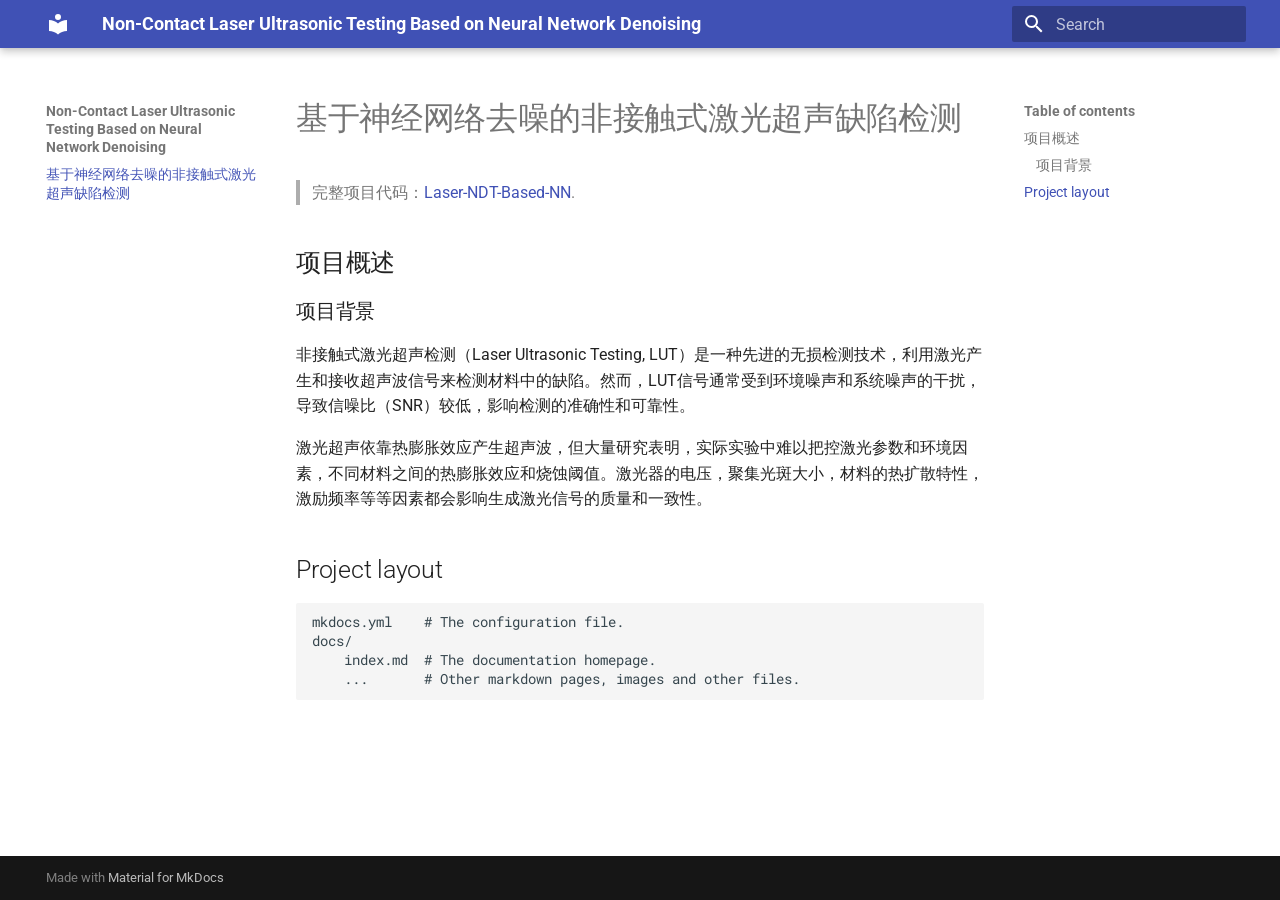
==== index.html @ 554ab0c3 "Deployed 82783ab with MkDocs version: 1.6.1" ====
<!doctype html>
<html lang="en" class="no-js">
  <head>
    
      <meta charset="utf-8">
      <meta name="viewport" content="width=device-width,initial-scale=1">
      
      
      
        <link rel="canonical" href="https://2p1c.github.io/Laser-NDT-Based-NN/">
      
      
      
      
        
      
      
      <link rel="icon" href="assets/images/favicon.png">
      <meta name="generator" content="mkdocs-1.6.1, mkdocs-material-9.7.5">
    
    
      
        <title>Non-Contact Laser Ultrasonic Testing Based on Neural Network Denoising</title>
      
    
    
      <link rel="stylesheet" href="assets/stylesheets/main.484c7ddc.min.css">
      
      


    
    
      
    
    
      
        
        
        <link rel="preconnect" href="https://fonts.gstatic.com" crossorigin>
        <link rel="stylesheet" href="https://fonts.googleapis.com/css?family=Roboto:300,300i,400,400i,700,700i%7CRoboto+Mono:400,400i,700,700i&display=fallback">
        <style>:root{--md-text-font:"Roboto";--md-code-font:"Roboto Mono"}</style>
      
    
    
    <script>__md_scope=new URL(".",location),__md_hash=e=>[...e].reduce(((e,_)=>(e<<5)-e+_.charCodeAt(0)),0),__md_get=(e,_=localStorage,t=__md_scope)=>JSON.parse(_.getItem(t.pathname+"."+e)),__md_set=(e,_,t=localStorage,a=__md_scope)=>{try{t.setItem(a.pathname+"."+e,JSON.stringify(_))}catch(e){}}</script>
    
      

    
    
  </head>
  
  
    <body dir="ltr">
  
    
    <input class="md-toggle" data-md-toggle="drawer" type="checkbox" id="__drawer" autocomplete="off">
    <input class="md-toggle" data-md-toggle="search" type="checkbox" id="__search" autocomplete="off">
    <label class="md-overlay" for="__drawer"></label>
    <div data-md-component="skip">
      
        
        <a href="#_1" class="md-skip">
          Skip to content
        </a>
      
    </div>
    <div data-md-component="announce">
      
    </div>
    
    
      

  

<header class="md-header md-header--shadow" data-md-component="header">
  <nav class="md-header__inner md-grid" aria-label="Header">
    <a href="." title="Non-Contact Laser Ultrasonic Testing Based on Neural Network Denoising" class="md-header__button md-logo" aria-label="Non-Contact Laser Ultrasonic Testing Based on Neural Network Denoising" data-md-component="logo">
      
  
  <svg xmlns="http://www.w3.org/2000/svg" viewBox="0 0 24 24"><path d="M12 8a3 3 0 0 0 3-3 3 3 0 0 0-3-3 3 3 0 0 0-3 3 3 3 0 0 0 3 3m0 3.54C9.64 9.35 6.5 8 3 8v11c3.5 0 6.64 1.35 9 3.54 2.36-2.19 5.5-3.54 9-3.54V8c-3.5 0-6.64 1.35-9 3.54"/></svg>

    </a>
    <label class="md-header__button md-icon" for="__drawer">
      
      <svg xmlns="http://www.w3.org/2000/svg" viewBox="0 0 24 24"><path d="M3 6h18v2H3zm0 5h18v2H3zm0 5h18v2H3z"/></svg>
    </label>
    <div class="md-header__title" data-md-component="header-title">
      <div class="md-header__ellipsis">
        <div class="md-header__topic">
          <span class="md-ellipsis">
            Non-Contact Laser Ultrasonic Testing Based on Neural Network Denoising
          </span>
        </div>
        <div class="md-header__topic" data-md-component="header-topic">
          <span class="md-ellipsis">
            
              基于神经网络去噪的非接触式激光超声缺陷检测
            
          </span>
        </div>
      </div>
    </div>
    
    
      <script>var palette=__md_get("__palette");if(palette&&palette.color){if("(prefers-color-scheme)"===palette.color.media){var media=matchMedia("(prefers-color-scheme: light)"),input=document.querySelector(media.matches?"[data-md-color-media='(prefers-color-scheme: light)']":"[data-md-color-media='(prefers-color-scheme: dark)']");palette.color.media=input.getAttribute("data-md-color-media"),palette.color.scheme=input.getAttribute("data-md-color-scheme"),palette.color.primary=input.getAttribute("data-md-color-primary"),palette.color.accent=input.getAttribute("data-md-color-accent")}for(var[key,value]of Object.entries(palette.color))document.body.setAttribute("data-md-color-"+key,value)}</script>
    
    
    
      
      
        <label class="md-header__button md-icon" for="__search">
          
          <svg xmlns="http://www.w3.org/2000/svg" viewBox="0 0 24 24"><path d="M9.5 3A6.5 6.5 0 0 1 16 9.5c0 1.61-.59 3.09-1.56 4.23l.27.27h.79l5 5-1.5 1.5-5-5v-.79l-.27-.27A6.52 6.52 0 0 1 9.5 16 6.5 6.5 0 0 1 3 9.5 6.5 6.5 0 0 1 9.5 3m0 2C7 5 5 7 5 9.5S7 14 9.5 14 14 12 14 9.5 12 5 9.5 5"/></svg>
        </label>
        <div class="md-search" data-md-component="search" role="dialog">
  <label class="md-search__overlay" for="__search"></label>
  <div class="md-search__inner" role="search">
    <form class="md-search__form" name="search">
      <input type="text" class="md-search__input" name="query" aria-label="Search" placeholder="Search" autocapitalize="off" autocorrect="off" autocomplete="off" spellcheck="false" data-md-component="search-query" required>
      <label class="md-search__icon md-icon" for="__search">
        
        <svg xmlns="http://www.w3.org/2000/svg" viewBox="0 0 24 24"><path d="M9.5 3A6.5 6.5 0 0 1 16 9.5c0 1.61-.59 3.09-1.56 4.23l.27.27h.79l5 5-1.5 1.5-5-5v-.79l-.27-.27A6.52 6.52 0 0 1 9.5 16 6.5 6.5 0 0 1 3 9.5 6.5 6.5 0 0 1 9.5 3m0 2C7 5 5 7 5 9.5S7 14 9.5 14 14 12 14 9.5 12 5 9.5 5"/></svg>
        
        <svg xmlns="http://www.w3.org/2000/svg" viewBox="0 0 24 24"><path d="M20 11v2H8l5.5 5.5-1.42 1.42L4.16 12l7.92-7.92L13.5 5.5 8 11z"/></svg>
      </label>
      <nav class="md-search__options" aria-label="Search">
        
        <button type="reset" class="md-search__icon md-icon" title="Clear" aria-label="Clear" tabindex="-1">
          
          <svg xmlns="http://www.w3.org/2000/svg" viewBox="0 0 24 24"><path d="M19 6.41 17.59 5 12 10.59 6.41 5 5 6.41 10.59 12 5 17.59 6.41 19 12 13.41 17.59 19 19 17.59 13.41 12z"/></svg>
        </button>
      </nav>
      
    </form>
    <div class="md-search__output">
      <div class="md-search__scrollwrap" tabindex="0" data-md-scrollfix>
        <div class="md-search-result" data-md-component="search-result">
          <div class="md-search-result__meta">
            Initializing search
          </div>
          <ol class="md-search-result__list" role="presentation"></ol>
        </div>
      </div>
    </div>
  </div>
</div>
      
    
    
  </nav>
  
</header>
    
    <div class="md-container" data-md-component="container">
      
      
        
          
        
      
      <main class="md-main" data-md-component="main">
        <div class="md-main__inner md-grid">
          
            
              
              <div class="md-sidebar md-sidebar--primary" data-md-component="sidebar" data-md-type="navigation" >
                <div class="md-sidebar__scrollwrap">
                  <div class="md-sidebar__inner">
                    



<nav class="md-nav md-nav--primary" aria-label="Navigation" data-md-level="0">
  <label class="md-nav__title" for="__drawer">
    <a href="." title="Non-Contact Laser Ultrasonic Testing Based on Neural Network Denoising" class="md-nav__button md-logo" aria-label="Non-Contact Laser Ultrasonic Testing Based on Neural Network Denoising" data-md-component="logo">
      
  
  <svg xmlns="http://www.w3.org/2000/svg" viewBox="0 0 24 24"><path d="M12 8a3 3 0 0 0 3-3 3 3 0 0 0-3-3 3 3 0 0 0-3 3 3 3 0 0 0 3 3m0 3.54C9.64 9.35 6.5 8 3 8v11c3.5 0 6.64 1.35 9 3.54 2.36-2.19 5.5-3.54 9-3.54V8c-3.5 0-6.64 1.35-9 3.54"/></svg>

    </a>
    Non-Contact Laser Ultrasonic Testing Based on Neural Network Denoising
  </label>
  
  <ul class="md-nav__list" data-md-scrollfix>
    
      
      
  
  
    
  
  
  
    <li class="md-nav__item md-nav__item--active">
      
      <input class="md-nav__toggle md-toggle" type="checkbox" id="__toc">
      
      
        
      
      
        <label class="md-nav__link md-nav__link--active" for="__toc">
          
  
  
  <span class="md-ellipsis">
    
  
    基于神经网络去噪的非接触式激光超声缺陷检测
  

    
  </span>
  
  

          <span class="md-nav__icon md-icon"></span>
        </label>
      
      <a href="." class="md-nav__link md-nav__link--active">
        
  
  
  <span class="md-ellipsis">
    
  
    基于神经网络去噪的非接触式激光超声缺陷检测
  

    
  </span>
  
  

      </a>
      
        

<nav class="md-nav md-nav--secondary" aria-label="Table of contents">
  
  
  
    
  
  
    <label class="md-nav__title" for="__toc">
      <span class="md-nav__icon md-icon"></span>
      Table of contents
    </label>
    <ul class="md-nav__list" data-md-component="toc" data-md-scrollfix>
      
        <li class="md-nav__item">
  <a href="#_2" class="md-nav__link">
    <span class="md-ellipsis">
      
        项目概述
      
    </span>
  </a>
  
    <nav class="md-nav" aria-label="项目概述">
      <ul class="md-nav__list">
        
          <li class="md-nav__item">
  <a href="#_3" class="md-nav__link">
    <span class="md-ellipsis">
      
        项目背景
      
    </span>
  </a>
  
</li>
        
      </ul>
    </nav>
  
</li>
      
        <li class="md-nav__item">
  <a href="#project-layout" class="md-nav__link">
    <span class="md-ellipsis">
      
        Project layout
      
    </span>
  </a>
  
</li>
      
    </ul>
  
</nav>
      
    </li>
  

    
  </ul>
</nav>
                  </div>
                </div>
              </div>
            
            
              
              <div class="md-sidebar md-sidebar--secondary" data-md-component="sidebar" data-md-type="toc" >
                <div class="md-sidebar__scrollwrap">
                  <div class="md-sidebar__inner">
                    

<nav class="md-nav md-nav--secondary" aria-label="Table of contents">
  
  
  
    
  
  
    <label class="md-nav__title" for="__toc">
      <span class="md-nav__icon md-icon"></span>
      Table of contents
    </label>
    <ul class="md-nav__list" data-md-component="toc" data-md-scrollfix>
      
        <li class="md-nav__item">
  <a href="#_2" class="md-nav__link">
    <span class="md-ellipsis">
      
        项目概述
      
    </span>
  </a>
  
    <nav class="md-nav" aria-label="项目概述">
      <ul class="md-nav__list">
        
          <li class="md-nav__item">
  <a href="#_3" class="md-nav__link">
    <span class="md-ellipsis">
      
        项目背景
      
    </span>
  </a>
  
</li>
        
      </ul>
    </nav>
  
</li>
      
        <li class="md-nav__item">
  <a href="#project-layout" class="md-nav__link">
    <span class="md-ellipsis">
      
        Project layout
      
    </span>
  </a>
  
</li>
      
    </ul>
  
</nav>
                  </div>
                </div>
              </div>
            
          
          
            <div class="md-content" data-md-component="content">
              
              <article class="md-content__inner md-typeset">
                
                  



<h1 id="_1">基于神经网络去噪的非接触式激光超声缺陷检测</h1>
<blockquote>
<p>完整项目代码：<a href="https://github.com/2p1c/Laser-NDT-Based-NN.git">Laser-NDT-Based-NN</a>.</p>
</blockquote>
<h2 id="_2">项目概述</h2>
<h3 id="_3">项目背景</h3>
<p>非接触式激光超声检测（Laser Ultrasonic Testing, LUT）是一种先进的无损检测技术，利用激光产生和接收超声波信号来检测材料中的缺陷。然而，LUT信号通常受到环境噪声和系统噪声的干扰，导致信噪比（SNR）较低，影响检测的准确性和可靠性。</p>
<p>激光超声依靠热膨胀效应产生超声波，但大量研究表明，实际实验中难以把控激光参数和环境因素，不同材料之间的热膨胀效应和烧蚀阈值。激光器的电压，聚集光斑大小，材料的热扩散特性，激励频率等等因素都会影响生成激光信号的质量和一致性。</p>
<h2 id="project-layout">Project layout</h2>
<pre><code>mkdocs.yml    # The configuration file.
docs/
    index.md  # The documentation homepage.
    ...       # Other markdown pages, images and other files.
</code></pre>












                
              </article>
            </div>
          
          
<script>var target=document.getElementById(location.hash.slice(1));target&&target.name&&(target.checked=target.name.startsWith("__tabbed_"))</script>
        </div>
        
      </main>
      
        <footer class="md-footer">
  
  <div class="md-footer-meta md-typeset">
    <div class="md-footer-meta__inner md-grid">
      <div class="md-copyright">
  
  
    Made with
    <a href="https://squidfunk.github.io/mkdocs-material/" target="_blank" rel="noopener">
      Material for MkDocs
    </a>
  
</div>
      
    </div>
  </div>
</footer>
      
    </div>
    <div class="md-dialog" data-md-component="dialog">
      <div class="md-dialog__inner md-typeset"></div>
    </div>
    
    
    
      
      
      <script id="__config" type="application/json">{"annotate": null, "base": ".", "features": [], "search": "assets/javascripts/workers/search.2c215733.min.js", "tags": null, "translations": {"clipboard.copied": "Copied to clipboard", "clipboard.copy": "Copy to clipboard", "search.result.more.one": "1 more on this page", "search.result.more.other": "# more on this page", "search.result.none": "No matching documents", "search.result.one": "1 matching document", "search.result.other": "# matching documents", "search.result.placeholder": "Type to start searching", "search.result.term.missing": "Missing", "select.version": "Select version"}, "version": null}</script>
    
    
      <script src="assets/javascripts/bundle.79ae519e.min.js"></script>
      
    
  </body>
</html>
---- assets/stylesheets/main.484c7ddc.min.css ----
@charset "UTF-8";html{-webkit-text-size-adjust:none;-moz-text-size-adjust:none;text-size-adjust:none;box-sizing:border-box}*,:after,:before{box-sizing:inherit}@media (prefers-reduced-motion){*,:after,:before{transition:none!important}}body{margin:0}a,button,input,label{-webkit-tap-highlight-color:transparent}a{color:inherit;text-decoration:none}hr{border:0;box-sizing:initial;display:block;height:.05rem;overflow:visible;padding:0}small{font-size:80%}sub,sup{line-height:1em}img{border-style:none}table{border-collapse:initial;border-spacing:0}td,th{font-weight:400;vertical-align:top}button{background:#0000;border:0;font-family:inherit;font-size:inherit;margin:0;padding:0}input{border:0;outline:none}:root{--md-primary-fg-color:#4051b5;--md-primary-fg-color--light:#5d6cc0;--md-primary-fg-color--dark:#303fa1;--md-primary-bg-color:#fff;--md-primary-bg-color--light:#ffffffb3;--md-accent-fg-color:#526cfe;--md-accent-fg-color--transparent:#526cfe1a;--md-accent-bg-color:#fff;--md-accent-bg-color--light:#ffffffb3}[data-md-color-scheme=default]{color-scheme:light}[data-md-color-scheme=default] img[src$="#gh-dark-mode-only"],[data-md-color-scheme=default] img[src$="#only-dark"]{display:none}:root,[data-md-color-scheme=default]{--md-hue:225deg;--md-default-fg-color:#000000de;--md-default-fg-color--light:#0000008a;--md-default-fg-color--lighter:#00000052;--md-default-fg-color--lightest:#00000012;--md-default-bg-color:#fff;--md-default-bg-color--light:#ffffffb3;--md-default-bg-color--lighter:#ffffff4d;--md-default-bg-color--lightest:#ffffff1f;--md-code-fg-color:#36464e;--md-code-bg-color:#f5f5f5;--md-code-bg-color--light:#f5f5f5b3;--md-code-bg-color--lighter:#f5f5f54d;--md-code-hl-color:#4287ff;--md-code-hl-color--light:#4287ff1a;--md-code-hl-number-color:#d52a2a;--md-code-hl-special-color:#db1457;--md-code-hl-function-color:#a846b9;--md-code-hl-constant-color:#6e59d9;--md-code-hl-keyword-color:#3f6ec6;--md-code-hl-string-color:#1c7d4d;--md-code-hl-name-color:var(--md-code-fg-color);--md-code-hl-operator-color:var(--md-default-fg-color--light);--md-code-hl-punctuation-color:var(--md-default-fg-color--light);--md-code-hl-comment-color:var(--md-default-fg-color--light);--md-code-hl-generic-color:var(--md-default-fg-color--light);--md-code-hl-variable-color:var(--md-default-fg-color--light);--md-typeset-color:var(--md-default-fg-color);--md-typeset-a-color:var(--md-primary-fg-color);--md-typeset-del-color:#f5503d26;--md-typeset-ins-color:#0bd57026;--md-typeset-kbd-color:#fafafa;--md-typeset-kbd-accent-color:#fff;--md-typeset-kbd-border-color:#b8b8b8;--md-typeset-mark-color:#ffff0080;--md-typeset-table-color:#0000001f;--md-typeset-table-color--light:rgba(0,0,0,.035);--md-admonition-fg-color:var(--md-default-fg-color);--md-admonition-bg-color:var(--md-default-bg-color);--md-warning-fg-color:#000000de;--md-warning-bg-color:#ff9;--md-footer-fg-color:#fff;--md-footer-fg-color--light:#ffffffb3;--md-footer-fg-color--lighter:#ffffff73;--md-footer-bg-color:#000000de;--md-footer-bg-color--dark:#00000052;--md-shadow-z1:0 0.2rem 0.5rem #0000000d,0 0 0.05rem #0000001a;--md-shadow-z2:0 0.2rem 0.5rem #0000001a,0 0 0.05rem #00000040;--md-shadow-z3:0 0.2rem 0.5rem #0003,0 0 0.05rem #00000059}.md-icon svg{fill:currentcolor;display:block;height:1.2rem;width:1.2rem}body{-webkit-font-smoothing:antialiased;-moz-osx-font-smoothing:grayscale;--md-text-font-family:var(--md-text-font,_),-apple-system,BlinkMacSystemFont,Helvetica,Arial,sans-serif;--md-code-font-family:var(--md-code-font,_),SFMono-Regular,Consolas,Menlo,monospace}aside,body,input{font-feature-settings:"kern","liga";color:var(--md-typeset-color);font-family:var(--md-text-font-family)}code,kbd,pre{font-feature-settings:"kern";font-family:var(--md-code-font-family)}:root{--md-typeset-table-sort-icon:url('data:image/svg+xml;charset=utf-8,<svg xmlns="http://www.w3.org/2000/svg" viewBox="0 0 24 24"><path d="m18 21-4-4h3V7h-3l4-4 4 4h-3v10h3M2 19v-2h10v2M2 13v-2h7v2M2 7V5h4v2z"/></svg>');--md-typeset-table-sort-icon--asc:url('data:image/svg+xml;charset=utf-8,<svg xmlns="http://www.w3.org/2000/svg" viewBox="0 0 24 24"><path d="M19 17h3l-4 4-4-4h3V3h2M2 17h10v2H2M6 5v2H2V5m0 6h7v2H2z"/></svg>');--md-typeset-table-sort-icon--desc:url('data:image/svg+xml;charset=utf-8,<svg xmlns="http://www.w3.org/2000/svg" viewBox="0 0 24 24"><path d="M19 7h3l-4-4-4 4h3v14h2M2 17h10v2H2M6 5v2H2V5m0 6h7v2H2z"/></svg>')}.md-typeset{-webkit-print-color-adjust:exact;color-adjust:exact;font-size:.8rem;line-height:1.6;overflow-wrap:break-word}@media print{.md-typeset{font-size:.68rem}}.md-typeset blockquote,.md-typeset dl,.md-typeset figure,.md-typeset ol,.md-typeset pre,.md-typeset ul{margin-bottom:1em;margin-top:1em}.md-typeset h1{color:var(--md-default-fg-color--light);font-size:2em;line-height:1.3;margin:0 0 1.25em}.md-typeset h1,.md-typeset h2{font-weight:300;letter-spacing:-.01em}.md-typeset h2{font-size:1.5625em;line-height:1.4;margin:1.6em 0 .64em}.md-typeset h3{font-size:1.25em;font-weight:400;letter-spacing:-.01em;line-height:1.5;margin:1.6em 0 .8em}.md-typeset h2+h3{margin-top:.8em}.md-typeset h4{font-weight:700;letter-spacing:-.01em;margin:1em 0}.md-typeset h5,.md-typeset h6{color:var(--md-default-fg-color--light);font-size:.8em;font-weight:700;letter-spacing:-.01em;margin:1.25em 0}.md-typeset h5{text-transform:uppercase}.md-typeset h5 code{text-transform:none}.md-typeset hr{border-bottom:.05rem solid var(--md-default-fg-color--lightest);display:flow-root;margin:1.5em 0}.md-typeset a{color:var(--md-typeset-a-color);word-break:break-word}.md-typeset a,.md-typeset a:before{transition:color 125ms}.md-typeset a:focus,.md-typeset a:hover{color:var(--md-accent-fg-color)}.md-typeset a:focus code,.md-typeset a:hover code{background-color:var(--md-accent-fg-color--transparent);color:var(--md-accent-fg-color)}.md-typeset a code{color:var(--md-typeset-a-color)}.md-typeset a.focus-visible{outline-color:var(--md-accent-fg-color);outline-offset:.2rem}.md-typeset code,.md-typeset kbd,.md-typeset pre{color:var(--md-code-fg-color);direction:ltr;font-variant-ligatures:none;transition:background-color 125ms}@media print{.md-typeset code,.md-typeset kbd,.md-typeset pre{white-space:pre-wrap}}.md-typeset code{background-color:var(--md-code-bg-color);border-radius:.1rem;-webkit-box-decoration-break:clone;box-decoration-break:clone;font-size:.85em;padding:0 .2941176471em;transition:color 125ms,background-color 125ms;word-break:break-word}.md-typeset code:not(.focus-visible){-webkit-tap-highlight-color:transparent;outline:none}.md-typeset pre{display:flow-root;line-height:1.4;position:relative}.md-typeset pre>code{-webkit-box-decoration-break:slice;box-decoration-break:slice;box-shadow:none;display:block;margin:0;outline-color:var(--md-accent-fg-color);overflow:auto;padding:.7720588235em 1.1764705882em;scrollbar-color:var(--md-default-fg-color--lighter) #0000;scrollbar-width:thin;touch-action:auto;word-break:normal}.md-typeset pre>code:hover{scrollbar-color:var(--md-accent-fg-color) #0000}.md-typeset pre>code::-webkit-scrollbar{height:.2rem;width:.2rem}.md-typeset pre>code::-webkit-scrollbar-thumb{background-color:var(--md-default-fg-color--lighter)}.md-typeset pre>code::-webkit-scrollbar-thumb:hover{background-color:var(--md-accent-fg-color)}.md-typeset kbd{background-color:var(--md-typeset-kbd-color);border-radius:.1rem;box-shadow:0 .1rem 0 .05rem var(--md-typeset-kbd-border-color),0 .1rem 0 var(--md-typeset-kbd-border-color),0 -.1rem .2rem var(--md-typeset-kbd-accent-color) inset;color:var(--md-default-fg-color);display:inline-block;font-size:.75em;padding:0 .6666666667em;vertical-align:text-top;word-break:break-word}.md-typeset mark{background-color:var(--md-typeset-mark-color);-webkit-box-decoration-break:clone;box-decoration-break:clone;color:inherit;word-break:break-word}.md-typeset abbr{cursor:help;text-decoration:none}.md-typeset [data-preview],.md-typeset abbr{border-bottom:.05rem dotted var(--md-default-fg-color--light)}.md-typeset small{opacity:.75}[dir=ltr] .md-typeset sub,[dir=ltr] .md-typeset sup{margin-left:.078125em}[dir=rtl] .md-typeset sub,[dir=rtl] .md-typeset sup{margin-right:.078125em}[dir=ltr] .md-typeset blockquote{padding-left:.6rem}[dir=rtl] .md-typeset blockquote{padding-right:.6rem}[dir=ltr] .md-typeset blockquote{border-left:.2rem solid var(--md-default-fg-color--lighter)}[dir=rtl] .md-typeset blockquote{border-right:.2rem solid var(--md-default-fg-color--lighter)}.md-typeset blockquote{color:var(--md-default-fg-color--light);margin-left:0;margin-right:0}.md-typeset ul{list-style-type:disc}.md-typeset ul[type]{list-style-type:revert-layer}[dir=ltr] .md-typeset ol,[dir=ltr] .md-typeset ul{margin-left:.625em}[dir=rtl] .md-typeset ol,[dir=rtl] .md-typeset ul{margin-right:.625em}.md-typeset ol,.md-typeset ul{padding:0}.md-typeset ol:not([hidden]),.md-typeset ul:not([hidden]){display:flow-root}.md-typeset ol ol,.md-typeset ul ol{list-style-type:lower-alpha}.md-typeset ol ol ol,.md-typeset ul ol ol{list-style-type:lower-roman}.md-typeset ol ol ol ol,.md-typeset ul ol ol ol{list-style-type:upper-alpha}.md-typeset ol ol ol ol ol,.md-typeset ul ol ol ol ol{list-style-type:upper-roman}.md-typeset ol[type],.md-typeset ul[type]{list-style-type:revert-layer}[dir=ltr] .md-typeset ol li,[dir=ltr] .md-typeset ul li{margin-left:1.25em}[dir=rtl] .md-typeset ol li,[dir=rtl] .md-typeset ul li{margin-right:1.25em}.md-typeset ol li,.md-typeset ul li{margin-bottom:.5em}.md-typeset ol li blockquote,.md-typeset ol li p,.md-typeset ul li blockquote,.md-typeset ul li p{margin:.5em 0}.md-typeset ol li:last-child,.md-typeset ul li:last-child{margin-bottom:0}[dir=ltr] .md-typeset ol li ol,[dir=ltr] .md-typeset ol li ul,[dir=ltr] .md-typeset ul li ol,[dir=ltr] .md-typeset ul li ul{margin-left:.625em}[dir=rtl] .md-typeset ol li ol,[dir=rtl] .md-typeset ol li ul,[dir=rtl] .md-typeset ul li ol,[dir=rtl] .md-typeset ul li ul{margin-right:.625em}.md-typeset ol li ol,.md-typeset ol li ul,.md-typeset ul li ol,.md-typeset ul li ul{margin-bottom:.5em;margin-top:.5em}[dir=ltr] .md-typeset dd{margin-left:1.875em}[dir=rtl] .md-typeset dd{margin-right:1.875em}.md-typeset dd{margin-bottom:1.5em;margin-top:1em}.md-typeset img,.md-typeset svg,.md-typeset video{height:auto;max-width:100%}.md-typeset img[align=left]{margin:1em 1em 1em 0}.md-typeset img[align=right]{margin:1em 0 1em 1em}.md-typeset img[align]:only-child{margin-top:0}.md-typeset figure{display:flow-root;margin:1em auto;max-width:100%;text-align:center;width:fit-content}.md-typeset figure img{display:block;margin:0 auto}.md-typeset figcaption{font-style:italic;margin:1em auto;max-width:24rem}.md-typeset iframe{max-width:100%}.md-typeset table:not([class]){background-color:var(--md-default-bg-color);border:.05rem solid var(--md-typeset-table-color);border-radius:.1rem;display:inline-block;font-size:.64rem;max-width:100%;overflow:auto;touch-action:auto}@media print{.md-typeset table:not([class]){display:table}}.md-typeset table:not([class])+*{margin-top:1.5em}.md-typeset table:not([class]) td>:first-child,.md-typeset table:not([class]) th>:first-child{margin-top:0}.md-typeset table:not([class]) td>:last-child,.md-typeset table:not([class]) th>:last-child{margin-bottom:0}.md-typeset table:not([class]) td:not([align]),.md-typeset table:not([class]) th:not([align]){text-align:left}[dir=rtl] .md-typeset table:not([class]) td:not([align]),[dir=rtl] .md-typeset table:not([class]) th:not([align]){text-align:right}.md-typeset table:not([class]) th{font-weight:700;min-width:5rem;padding:.9375em 1.25em;vertical-align:top}.md-typeset table:not([class]) td{border-top:.05rem solid var(--md-typeset-table-color);padding:.9375em 1.25em;vertical-align:top}.md-typeset table:not([class]) tbody tr{transition:background-color 125ms}.md-typeset table:not([class]) tbody tr:hover{background-color:var(--md-typeset-table-color--light);box-shadow:0 .05rem 0 var(--md-default-bg-color) inset}.md-typeset table:not([class]) a{word-break:normal}.md-typeset table th[role=columnheader]{cursor:pointer}[dir=ltr] .md-typeset table th[role=columnheader]:after{margin-left:.5em}[dir=rtl] .md-typeset table th[role=columnheader]:after{margin-right:.5em}.md-typeset table th[role=columnheader]:after{content:"";display:inline-block;height:1.2em;-webkit-mask-image:var(--md-typeset-table-sort-icon);mask-image:var(--md-typeset-table-sort-icon);-webkit-mask-repeat:no-repeat;mask-repeat:no-repeat;-webkit-mask-size:contain;mask-size:contain;transition:background-color 125ms;vertical-align:text-bottom;width:1.2em}.md-typeset table th[role=columnheader]:hover:after{background-color:var(--md-default-fg-color--lighter)}.md-typeset table th[role=columnheader][aria-sort=ascending]:after{background-color:var(--md-default-fg-color--light);-webkit-mask-image:var(--md-typeset-table-sort-icon--asc);mask-image:var(--md-typeset-table-sort-icon--asc)}.md-typeset table th[role=columnheader][aria-sort=descending]:after{background-color:var(--md-default-fg-color--light);-webkit-mask-image:var(--md-typeset-table-sort-icon--desc);mask-image:var(--md-typeset-table-sort-icon--desc)}.md-typeset__scrollwrap{margin:1em -.8rem;overflow-x:auto;touch-action:auto}.md-typeset__table{display:inline-block;margin-bottom:.5em;padding:0 .8rem}@media print{.md-typeset__table{display:block}}html .md-typeset__table table{display:table;margin:0;overflow:hidden;width:100%}@media screen and (max-width:44.984375em){.md-content__inner>pre{margin:1em -.8rem}.md-content__inner>pre code{border-radius:0}}.md-typeset .md-author{border-radius:100%;display:block;flex-shrink:0;height:1.6rem;overflow:hidden;position:relative;transition:color 125ms,transform 125ms;width:1.6rem}.md-typeset .md-author img{display:block}.md-typeset .md-author--more{background:var(--md-default-fg-color--lightest);color:var(--md-default-fg-color--lighter);font-size:.6rem;font-weight:700;line-height:1.6rem;text-align:center}.md-typeset .md-author--long{height:2.4rem;width:2.4rem}.md-typeset a.md-author{transform:scale(1)}.md-typeset a.md-author img{border-radius:100%;filter:grayscale(100%) opacity(75%);transition:filter 125ms}.md-typeset a.md-author:focus,.md-typeset a.md-author:hover{transform:scale(1.1);z-index:1}.md-typeset a.md-author:focus img,.md-typeset a.md-author:hover img{filter:grayscale(0)}.md-banner{background-color:var(--md-footer-bg-color);color:var(--md-footer-fg-color);overflow:auto}@media print{.md-banner{display:none}}.md-banner--warning{background-color:var(--md-warning-bg-color);color:var(--md-warning-fg-color)}.md-banner__inner{font-size:.7rem;margin:.6rem auto;padding:0 .8rem}[dir=ltr] .md-banner__button{float:right}[dir=rtl] .md-banner__button{float:left}.md-banner__button{color:inherit;cursor:pointer;transition:opacity .25s}.no-js .md-banner__button{display:none}.md-banner__button:hover{opacity:.7}html{font-size:125%;height:100%;overflow-x:hidden}@media screen and (min-width:100em){html{font-size:137.5%}}@media screen and (min-width:125em){html{font-size:150%}}body{background-color:var(--md-default-bg-color);display:flex;flex-direction:column;font-size:.5rem;min-height:100%;position:relative;width:100%}@media print{body{display:block}}@media screen and (max-width:59.984375em){body[data-md-scrolllock]{position:fixed}}.md-grid{margin-left:auto;margin-right:auto;max-width:61rem}.md-container{display:flex;flex-direction:column;flex-grow:1}@media print{.md-container{display:block}}.md-main{flex-grow:1}.md-main__inner{display:flex;height:100%;margin-top:1.5rem}.md-ellipsis{overflow:hidden;text-overflow:ellipsis}.md-toggle{display:none}.md-option{height:0;opacity:0;position:absolute;width:0}.md-option:checked+label:not([hidden]){display:block}.md-option.focus-visible+label{outline-color:var(--md-accent-fg-color);outline-style:auto}.md-skip{background-color:var(--md-default-fg-color);border-radius:.1rem;color:var(--md-default-bg-color);font-size:.64rem;margin:.5rem;opacity:0;outline-color:var(--md-accent-fg-color);padding:.3rem .5rem;position:fixed;transform:translateY(.4rem);z-index:-1}.md-skip:focus{opacity:1;transform:translateY(0);transition:transform .25s cubic-bezier(.4,0,.2,1),opacity 175ms 75ms;z-index:10}@page{margin:25mm}:root{--md-clipboard-icon:url('data:image/svg+xml;charset=utf-8,<svg xmlns="http://www.w3.org/2000/svg" viewBox="0 0 24 24"><path d="M19 21H8V7h11m0-2H8a2 2 0 0 0-2 2v14a2 2 0 0 0 2 2h11a2 2 0 0 0 2-2V7a2 2 0 0 0-2-2m-3-4H4a2 2 0 0 0-2 2v14h2V3h12z"/></svg>')}.md-clipboard{border-radius:.1rem;color:var(--md-default-fg-color--lightest);cursor:pointer;height:1.5em;outline-color:var(--md-accent-fg-color);outline-offset:.1rem;transition:color .25s;width:1.5em;z-index:1}@media print{.md-clipboard{display:none}}.md-clipboard:not(.focus-visible){-webkit-tap-highlight-color:transparent;outline:none}:hover>.md-clipboard{color:var(--md-default-fg-color--light)}.md-clipboard:focus,.md-clipboard:hover{color:var(--md-accent-fg-color)}.md-clipboard:after{background-color:currentcolor;content:"";display:block;height:1.125em;margin:0 auto;-webkit-mask-image:var(--md-clipboard-icon);mask-image:var(--md-clipboard-icon);-webkit-mask-position:center;mask-position:center;-webkit-mask-repeat:no-repeat;mask-repeat:no-repeat;-webkit-mask-size:contain;mask-size:contain;width:1.125em}.md-clipboard--inline{cursor:pointer}.md-clipboard--inline code{transition:color .25s,background-color .25s}.md-clipboard--inline:focus code,.md-clipboard--inline:hover code{background-color:var(--md-accent-fg-color--transparent);color:var(--md-accent-fg-color)}:root{--md-code-select-icon:url('data:image/svg+xml;charset=utf-8,<svg xmlns="http://www.w3.org/2000/svg" viewBox="0 0 24 24"><path d="M19 19h-4v2h4c1.1 0 2-.9 2-2v-4h-2m0-12h-4v2h4v4h2V5c0-1.1-.9-2-2-2M5 5h4V3H5c-1.1 0-2 .9-2 2v4h2m0 6H3v4c0 1.1.9 2 2 2h4v-2H5zm2-4h2v2H7zm4 0h2v2h-2zm4 0h2v2h-2zM7 7h2v2H7zm4 0h2v2h-2zm4 0h2v2h-2zm-8 8h2v2H7zm4 0h2v2h-2zm4 0h2v2h-2z"/></svg>');--md-code-copy-icon:url('data:image/svg+xml;charset=utf-8,<svg xmlns="http://www.w3.org/2000/svg" viewBox="0 0 24 24"><path d="M19 21H8V7h11m0-2H8a2 2 0 0 0-2 2v14a2 2 0 0 0 2 2h11a2 2 0 0 0 2-2V7a2 2 0 0 0-2-2m-3-4H4a2 2 0 0 0-2 2v14h2V3h12z"/></svg>')}.md-typeset .md-code__content{display:grid}.md-code__nav{background-color:var(--md-code-bg-color--lighter);border-radius:.1rem;display:flex;gap:.2rem;padding:.2rem;position:absolute;right:.25em;top:.25em;transition:background-color .25s;z-index:1}:hover>.md-code__nav{background-color:var(--md-code-bg-color--light)}.md-code__button{color:var(--md-default-fg-color--lightest);cursor:pointer;display:block;height:1.5em;outline-color:var(--md-accent-fg-color);outline-offset:.1rem;transition:color .25s;width:1.5em}:hover>*>.md-code__button{color:var(--md-default-fg-color--light)}.md-code__button.focus-visible,.md-code__button:hover{color:var(--md-accent-fg-color)}.md-code__button--active{color:var(--md-default-fg-color)!important}.md-code__button:after{background-color:currentcolor;content:"";display:block;height:1.125em;margin:0 auto;-webkit-mask-position:center;mask-position:center;-webkit-mask-repeat:no-repeat;mask-repeat:no-repeat;-webkit-mask-size:contain;mask-size:contain;width:1.125em}.md-code__button[data-md-type=select]:after{-webkit-mask-image:var(--md-code-select-icon);mask-image:var(--md-code-select-icon)}.md-code__button[data-md-type=copy]:after{-webkit-mask-image:var(--md-code-copy-icon);mask-image:var(--md-code-copy-icon)}@keyframes consent{0%{opacity:0;transform:translateY(100%)}to{opacity:1;transform:translateY(0)}}@keyframes overlay{0%{opacity:0}to{opacity:1}}.md-consent__overlay{animation:overlay .25s both;-webkit-backdrop-filter:blur(.1rem);backdrop-filter:blur(.1rem);background-color:#0000008a;height:100%;opacity:1;position:fixed;top:0;width:100%;z-index:5}.md-consent__inner{animation:consent .5s cubic-bezier(.1,.7,.1,1) both;background-color:var(--md-default-bg-color);border:0;border-radius:.1rem;bottom:0;box-shadow:0 0 .2rem #0000001a,0 .2rem .4rem #0003;max-height:100%;overflow:auto;padding:0;position:fixed;width:100%;z-index:5}.md-consent__form{padding:.8rem}.md-consent__settings{display:none;margin:1em 0}input:checked+.md-consent__settings{display:block}.md-consent__controls{margin-bottom:.8rem}.md-typeset .md-consent__controls .md-button{display:inline}@media screen and (max-width:44.984375em){.md-typeset .md-consent__controls .md-button{display:block;margin-top:.4rem;text-align:center;width:100%}}.md-consent label{cursor:pointer}.md-content{flex-grow:1;min-width:0}.md-content__inner{margin:0 .8rem 1.2rem;padding-top:.6rem}@media screen and (min-width:76.25em){[dir=ltr] .md-sidebar--primary:not([hidden])~.md-content>.md-content__inner{margin-left:1.2rem}[dir=ltr] .md-sidebar--secondary:not([hidden])~.md-content>.md-content__inner,[dir=rtl] .md-sidebar--primary:not([hidden])~.md-content>.md-content__inner{margin-right:1.2rem}[dir=rtl] .md-sidebar--secondary:not([hidden])~.md-content>.md-content__inner{margin-left:1.2rem}}.md-content__inner:before{content:"";display:block;height:.4rem}.md-content__inner>:last-child{margin-bottom:0}[dir=ltr] .md-content__button{float:right}[dir=rtl] .md-content__button{float:left}[dir=ltr] .md-content__button{margin-left:.4rem}[dir=rtl] .md-content__button{margin-right:.4rem}.md-content__button{margin:.4rem 0;padding:0}@media print{.md-content__button{display:none}}.md-typeset .md-content__button{color:var(--md-default-fg-color--lighter)}.md-content__button svg{display:inline;vertical-align:top}[dir=rtl] .md-content__button svg{transform:scaleX(-1)}[dir=ltr] .md-dialog{right:.8rem}[dir=rtl] .md-dialog{left:.8rem}.md-dialog{background-color:var(--md-default-fg-color);border-radius:.1rem;bottom:.8rem;box-shadow:var(--md-shadow-z3);min-width:11.1rem;opacity:0;padding:.4rem .6rem;pointer-events:none;position:fixed;transform:translateY(100%);transition:transform 0ms .4s,opacity .4s;z-index:4}@media print{.md-dialog{display:none}}.md-dialog--active{opacity:1;pointer-events:auto;transform:translateY(0);transition:transform .4s cubic-bezier(.075,.85,.175,1),opacity .4s}.md-dialog__inner{color:var(--md-default-bg-color);font-size:.7rem}.md-feedback{margin:2em 0 1em;text-align:center}.md-feedback fieldset{border:none;margin:0;padding:0}.md-feedback__title{font-weight:700;margin:1em auto}.md-feedback__inner{position:relative}.md-feedback__list{display:flex;flex-wrap:wrap;place-content:baseline center;position:relative}.md-feedback__list:hover .md-icon:not(:disabled){color:var(--md-default-fg-color--lighter)}:disabled .md-feedback__list{min-height:1.8rem}.md-feedback__icon{color:var(--md-default-fg-color--light);cursor:pointer;flex-shrink:0;margin:0 .1rem;transition:color 125ms}.md-feedback__icon:not(:disabled).md-icon:hover{color:var(--md-accent-fg-color)}.md-feedback__icon:disabled{color:var(--md-default-fg-color--lightest);pointer-events:none}.md-feedback__note{opacity:0;position:relative;transform:translateY(.4rem);transition:transform .4s cubic-bezier(.1,.7,.1,1),opacity .15s}.md-feedback__note>*{margin:0 auto;max-width:16rem}:disabled .md-feedback__note{opacity:1;transform:translateY(0)}@media print{.md-feedback{display:none}}.md-footer{background-color:var(--md-footer-bg-color);color:var(--md-footer-fg-color)}@media print{.md-footer{display:none}}.md-footer__inner{justify-content:space-between;overflow:auto;padding:.2rem}.md-footer__inner:not([hidden]){display:flex}.md-footer__link{align-items:end;display:flex;flex-grow:0.01;margin-bottom:.4rem;margin-top:1rem;max-width:100%;outline-color:var(--md-accent-fg-color);overflow:hidden;transition:opacity .25s}.md-footer__link:focus,.md-footer__link:hover{opacity:.7}[dir=rtl] .md-footer__link svg{transform:scaleX(-1)}@media screen and (max-width:44.984375em){.md-footer__link--prev{flex-shrink:0}.md-footer__link--prev .md-footer__title{display:none}}[dir=ltr] .md-footer__link--next{margin-left:auto}[dir=rtl] .md-footer__link--next{margin-right:auto}.md-footer__link--next{text-align:right}[dir=rtl] .md-footer__link--next{text-align:left}.md-footer__title{flex-grow:1;font-size:.9rem;margin-bottom:.7rem;max-width:calc(100% - 2.4rem);padding:0 1rem;white-space:nowrap}.md-footer__button{margin:.2rem;padding:.4rem}.md-footer__direction{font-size:.64rem;opacity:.7}.md-footer-meta{background-color:var(--md-footer-bg-color--dark)}.md-footer-meta__inner{display:flex;flex-wrap:wrap;justify-content:space-between;padding:.2rem}html .md-footer-meta.md-typeset a{color:var(--md-footer-fg-color--light)}html .md-footer-meta.md-typeset a:focus,html .md-footer-meta.md-typeset a:hover{color:var(--md-footer-fg-color)}.md-copyright{color:var(--md-footer-fg-color--lighter);font-size:.64rem;margin:auto .6rem;padding:.4rem 0;width:100%}@media screen and (min-width:45em){.md-copyright{width:auto}}.md-copyright__highlight{color:var(--md-footer-fg-color--light)}.md-social{display:inline-flex;gap:.2rem;margin:0 .4rem;padding:.2rem 0 .6rem}@media screen and (min-width:45em){.md-social{padding:.6rem 0}}.md-social__link{display:inline-block;height:1.6rem;text-align:center;width:1.6rem}.md-social__link:before{line-height:1.9}.md-social__link svg{fill:currentcolor;max-height:.8rem;vertical-align:-25%}.md-typeset .md-button{border:.1rem solid;border-radius:.1rem;color:var(--md-primary-fg-color);cursor:pointer;display:inline-block;font-weight:700;padding:.625em 2em;transition:color 125ms,background-color 125ms,border-color 125ms}.md-typeset .md-button--primary{background-color:var(--md-primary-fg-color);border-color:var(--md-primary-fg-color);color:var(--md-primary-bg-color)}.md-typeset .md-button:focus,.md-typeset .md-button:hover{background-color:var(--md-accent-fg-color);border-color:var(--md-accent-fg-color);color:var(--md-accent-bg-color)}[dir=ltr] .md-typeset .md-input{border-top-left-radius:.1rem}[dir=ltr] .md-typeset .md-input,[dir=rtl] .md-typeset .md-input{border-top-right-radius:.1rem}[dir=rtl] .md-typeset .md-input{border-top-left-radius:.1rem}.md-typeset .md-input{border-bottom:.1rem solid var(--md-default-fg-color--lighter);box-shadow:var(--md-shadow-z1);font-size:.8rem;height:1.8rem;padding:0 .6rem;transition:border .25s,box-shadow .25s}.md-typeset .md-input:focus,.md-typeset .md-input:hover{border-bottom-color:var(--md-accent-fg-color);box-shadow:var(--md-shadow-z2)}.md-typeset .md-input--stretch{width:100%}.md-header{background-color:var(--md-primary-fg-color);box-shadow:0 0 .2rem #0000,0 .2rem .4rem #0000;color:var(--md-primary-bg-color);display:block;left:0;position:sticky;right:0;top:0;z-index:4}@media print{.md-header{display:none}}.md-header[hidden]{transform:translateY(-100%);transition:transform .25s cubic-bezier(.8,0,.6,1),box-shadow .25s}.md-header--shadow{box-shadow:0 0 .2rem #0000001a,0 .2rem .4rem #0003;transition:transform .25s cubic-bezier(.1,.7,.1,1),box-shadow .25s}.md-header__inner{align-items:center;display:flex;padding:0 .2rem}.md-header__button{color:currentcolor;cursor:pointer;margin:.2rem;outline-color:var(--md-accent-fg-color);padding:.4rem;position:relative;transition:opacity .25s;vertical-align:middle;z-index:1}.md-header__button:hover{opacity:.7}.md-header__button:not([hidden]){display:inline-block}.md-header__button:not(.focus-visible){-webkit-tap-highlight-color:transparent;outline:none}.md-header__button.md-logo{margin:.2rem;padding:.4rem}@media screen and (max-width:76.234375em){.md-header__button.md-logo{display:none}}.md-header__button.md-logo img,.md-header__button.md-logo svg{fill:currentcolor;display:block;height:1.2rem;width:auto}@media screen and (min-width:60em){.md-header__button[for=__search]{display:none}}.no-js .md-header__button[for=__search]{display:none}[dir=rtl] .md-header__button[for=__search] svg{transform:scaleX(-1)}@media screen and (min-width:76.25em){.md-header__button[for=__drawer]{display:none}}.md-header__topic{display:flex;max-width:100%;position:absolute;transition:transform .4s cubic-bezier(.1,.7,.1,1),opacity .15s;white-space:nowrap}.md-header__topic+.md-header__topic{opacity:0;pointer-events:none;transform:translateX(1.25rem);transition:transform .4s cubic-bezier(1,.7,.1,.1),opacity .15s;z-index:-1}[dir=rtl] .md-header__topic+.md-header__topic{transform:translateX(-1.25rem)}.md-header__topic:first-child{font-weight:700}[dir=ltr] .md-header__title{margin-left:1rem;margin-right:.4rem}[dir=rtl] .md-header__title{margin-left:.4rem;margin-right:1rem}.md-header__title{flex-grow:1;font-size:.9rem;height:2.4rem;line-height:2.4rem}.md-header__title--active .md-header__topic{opacity:0;pointer-events:none;transform:translateX(-1.25rem);transition:transform .4s cubic-bezier(1,.7,.1,.1),opacity .15s;z-index:-1}[dir=rtl] .md-header__title--active .md-header__topic{transform:translateX(1.25rem)}.md-header__title--active .md-header__topic+.md-header__topic{opacity:1;pointer-events:auto;transform:translateX(0);transition:transform .4s cubic-bezier(.1,.7,.1,1),opacity .15s;z-index:0}.md-header__title>.md-header__ellipsis{height:100%;position:relative;width:100%}.md-header__option{display:flex;flex-shrink:0;max-width:100%;transition:max-width 0ms .25s,opacity .25s .25s;white-space:nowrap}[data-md-toggle=search]:checked~.md-header .md-header__option{max-width:0;opacity:0;transition:max-width 0ms,opacity 0ms}.md-header__option>input{bottom:0}.md-header__source{display:none}@media screen and (min-width:60em){[dir=ltr] .md-header__source{margin-left:1rem}[dir=rtl] .md-header__source{margin-right:1rem}.md-header__source{display:block;max-width:11.7rem;width:11.7rem}}@media screen and (min-width:76.25em){[dir=ltr] .md-header__source{margin-left:1.4rem}[dir=rtl] .md-header__source{margin-right:1.4rem}}.md-meta{color:var(--md-default-fg-color--light);font-size:.7rem;line-height:1.3}.md-meta__list{display:inline-flex;flex-wrap:wrap;list-style:none;margin:0;padding:0}.md-meta__item:not(:last-child):after{content:"·";margin-left:.2rem;margin-right:.2rem}.md-meta__link{color:var(--md-typeset-a-color)}.md-meta__link:focus,.md-meta__link:hover{color:var(--md-accent-fg-color)}.md-draft{background-color:#ff1744;border-radius:.125em;color:#fff;display:inline-block;font-weight:700;padding-left:.5714285714em;padding-right:.5714285714em}:root{--md-nav-icon--prev:url('data:image/svg+xml;charset=utf-8,<svg xmlns="http://www.w3.org/2000/svg" viewBox="0 0 24 24"><path d="M20 11v2H8l5.5 5.5-1.42 1.42L4.16 12l7.92-7.92L13.5 5.5 8 11z"/></svg>');--md-nav-icon--next:url('data:image/svg+xml;charset=utf-8,<svg xmlns="http://www.w3.org/2000/svg" viewBox="0 0 24 24"><path d="M8.59 16.58 13.17 12 8.59 7.41 10 6l6 6-6 6z"/></svg>');--md-toc-icon:url('data:image/svg+xml;charset=utf-8,<svg xmlns="http://www.w3.org/2000/svg" viewBox="0 0 24 24"><path d="M3 9h14V7H3zm0 4h14v-2H3zm0 4h14v-2H3zm16 0h2v-2h-2zm0-10v2h2V7zm0 6h2v-2h-2z"/></svg>')}.md-nav{font-size:.7rem;line-height:1.3}.md-nav__title{color:var(--md-default-fg-color--light);display:block;font-weight:700;overflow:hidden;padding:0 .6rem;text-overflow:ellipsis}.md-nav__title .md-nav__button{display:none}.md-nav__title .md-nav__button img{height:100%;width:auto}.md-nav__title .md-nav__button.md-logo img,.md-nav__title .md-nav__button.md-logo svg{fill:currentcolor;display:block;height:2.4rem;max-width:100%;object-fit:contain;width:auto}.md-nav__list{list-style:none;margin:0;padding:0}.md-nav__link{align-items:flex-start;display:flex;gap:.4rem;margin-top:.625em;scroll-snap-align:start;transition:color 125ms}.md-nav__link--passed,.md-nav__link--passed code{color:var(--md-default-fg-color--light)}.md-nav__item .md-nav__link--active,.md-nav__item .md-nav__link--active code{color:var(--md-typeset-a-color)}.md-nav__link .md-ellipsis{position:relative}.md-nav__link .md-ellipsis code{word-break:normal}[dir=ltr] .md-nav__link .md-icon:last-child{margin-left:auto}[dir=rtl] .md-nav__link .md-icon:last-child{margin-right:auto}.md-nav__link .md-typeset{font-size:.7rem;line-height:1.3}.md-nav__link svg{fill:currentcolor;flex-shrink:0;height:1.3em;position:relative}.md-nav__link[for]:focus,.md-nav__link[for]:hover,.md-nav__link[href]:focus,.md-nav__link[href]:hover{color:var(--md-accent-fg-color);cursor:pointer}.md-nav__link[for]:focus code,.md-nav__link[for]:hover code,.md-nav__link[href]:focus code,.md-nav__link[href]:hover code{background-color:var(--md-accent-fg-color--transparent);color:var(--md-accent-fg-color)}.md-nav__link.focus-visible{outline-color:var(--md-accent-fg-color);outline-offset:.2rem}.md-nav--primary .md-nav__link[for=__toc]{display:none}.md-nav--primary .md-nav__link[for=__toc] .md-icon:after{background-color:currentcolor;display:block;height:100%;-webkit-mask-image:var(--md-toc-icon);mask-image:var(--md-toc-icon);width:100%}.md-nav--primary .md-nav__link[for=__toc]~.md-nav{display:none}.md-nav__container>.md-nav__link{margin-top:0}.md-nav__container>.md-nav__link:first-child{flex-grow:1;min-width:0}.md-nav__icon{flex-shrink:0}.md-nav__source{display:none}@media screen and (max-width:76.234375em){.md-nav--primary,.md-nav--primary .md-nav{background-color:var(--md-default-bg-color);display:flex;flex-direction:column;height:100%;left:0;position:absolute;right:0;top:0;z-index:1}.md-nav--primary .md-nav__item,.md-nav--primary .md-nav__title{font-size:.8rem;line-height:1.5}.md-nav--primary .md-nav__title{background-color:var(--md-default-fg-color--lightest);color:var(--md-default-fg-color--light);cursor:pointer;height:5.6rem;line-height:2.4rem;padding:3rem .8rem .2rem;position:relative;white-space:nowrap}[dir=ltr] .md-nav--primary .md-nav__title .md-nav__icon{left:.4rem}[dir=rtl] .md-nav--primary .md-nav__title .md-nav__icon{right:.4rem}.md-nav--primary .md-nav__title .md-nav__icon{display:block;height:1.2rem;margin:.2rem;position:absolute;top:.4rem;width:1.2rem}.md-nav--primary .md-nav__title .md-nav__icon:after{background-color:currentcolor;content:"";display:block;height:100%;-webkit-mask-image:var(--md-nav-icon--prev);mask-image:var(--md-nav-icon--prev);-webkit-mask-position:center;mask-position:center;-webkit-mask-repeat:no-repeat;mask-repeat:no-repeat;-webkit-mask-size:contain;mask-size:contain;width:100%}.md-nav--primary .md-nav__title~.md-nav__list{background-color:var(--md-default-bg-color);box-shadow:0 .05rem 0 var(--md-default-fg-color--lightest) inset;overflow-y:auto;scroll-snap-type:y mandatory;touch-action:pan-y}.md-nav--primary .md-nav__title~.md-nav__list>:first-child{border-top:0}.md-nav--primary .md-nav__title[for=__drawer]{background-color:var(--md-primary-fg-color);color:var(--md-primary-bg-color);font-weight:700}.md-nav--primary .md-nav__title .md-logo{display:block;left:.2rem;margin:.2rem;padding:.4rem;position:absolute;right:.2rem;top:.2rem}.md-nav--primary .md-nav__list{flex:1}.md-nav--primary .md-nav__item{border-top:.05rem solid var(--md-default-fg-color--lightest)}.md-nav--primary .md-nav__item--active>.md-nav__link{color:var(--md-typeset-a-color)}.md-nav--primary .md-nav__item--active>.md-nav__link:focus,.md-nav--primary .md-nav__item--active>.md-nav__link:hover{color:var(--md-accent-fg-color)}.md-nav--primary .md-nav__link{margin-top:0;padding:.6rem .8rem}.md-nav--primary .md-nav__link svg{margin-top:.1em}.md-nav--primary .md-nav__link>.md-nav__link{padding:0}[dir=ltr] .md-nav--primary .md-nav__link .md-nav__icon{margin-right:-.2rem}[dir=rtl] .md-nav--primary .md-nav__link .md-nav__icon{margin-left:-.2rem}.md-nav--primary .md-nav__link .md-nav__icon{font-size:1.2rem;height:1.2rem;width:1.2rem}.md-nav--primary .md-nav__link .md-nav__icon:after{background-color:currentcolor;content:"";display:block;height:100%;-webkit-mask-image:var(--md-nav-icon--next);mask-image:var(--md-nav-icon--next);-webkit-mask-position:center;mask-position:center;-webkit-mask-repeat:no-repeat;mask-repeat:no-repeat;-webkit-mask-size:contain;mask-size:contain;width:100%}[dir=rtl] .md-nav--primary .md-nav__icon:after{transform:scale(-1)}.md-nav--primary .md-nav--secondary .md-nav{background-color:initial;position:static}[dir=ltr] .md-nav--primary .md-nav--secondary .md-nav .md-nav__link{padding-left:1.4rem}[dir=rtl] .md-nav--primary .md-nav--secondary .md-nav .md-nav__link{padding-right:1.4rem}[dir=ltr] .md-nav--primary .md-nav--secondary .md-nav .md-nav .md-nav__link{padding-left:2rem}[dir=rtl] .md-nav--primary .md-nav--secondary .md-nav .md-nav .md-nav__link{padding-right:2rem}[dir=ltr] .md-nav--primary .md-nav--secondary .md-nav .md-nav .md-nav .md-nav__link{padding-left:2.6rem}[dir=rtl] .md-nav--primary .md-nav--secondary .md-nav .md-nav .md-nav .md-nav__link{padding-right:2.6rem}[dir=ltr] .md-nav--primary .md-nav--secondary .md-nav .md-nav .md-nav .md-nav .md-nav__link{padding-left:3.2rem}[dir=rtl] .md-nav--primary .md-nav--secondary .md-nav .md-nav .md-nav .md-nav .md-nav__link{padding-right:3.2rem}.md-nav--secondary{background-color:initial}.md-nav__toggle~.md-nav{display:flex;opacity:0;transform:translateX(100%);transition:transform .25s cubic-bezier(.8,0,.6,1),opacity 125ms 50ms}[dir=rtl] .md-nav__toggle~.md-nav{transform:translateX(-100%)}.md-nav__toggle:checked~.md-nav{opacity:1;transform:translateX(0);transition:transform .25s cubic-bezier(.4,0,.2,1),opacity 125ms 125ms}.md-nav__toggle:checked~.md-nav>.md-nav__list{backface-visibility:hidden}}@media screen and (max-width:59.984375em){.md-nav--primary .md-nav__link[for=__toc]{display:flex}.md-nav--primary .md-nav__link[for=__toc] .md-icon:after{content:""}.md-nav--primary .md-nav__link[for=__toc]+.md-nav__link{display:none}.md-nav--primary .md-nav__link[for=__toc]~.md-nav{display:flex}.md-nav__source{background-color:var(--md-primary-fg-color--dark);color:var(--md-primary-bg-color);display:block;padding:0 .2rem}}@media screen and (min-width:60em) and (max-width:76.234375em){.md-nav--integrated .md-nav__link[for=__toc]{display:flex}.md-nav--integrated .md-nav__link[for=__toc] .md-icon:after{content:""}.md-nav--integrated .md-nav__link[for=__toc]+.md-nav__link{display:none}.md-nav--integrated .md-nav__link[for=__toc]~.md-nav{display:flex}}@media screen and (min-width:60em){.md-nav{margin-bottom:-.4rem}.md-nav--secondary .md-nav__title{background:var(--md-default-bg-color);box-shadow:0 0 .4rem .4rem var(--md-default-bg-color);position:sticky;top:0;z-index:1}.md-nav--secondary .md-nav__title[for=__toc]{scroll-snap-align:start}.md-nav--secondary .md-nav__title .md-nav__icon{display:none}[dir=ltr] .md-nav--secondary .md-nav__list{padding-left:.6rem}[dir=rtl] .md-nav--secondary .md-nav__list{padding-right:.6rem}.md-nav--secondary .md-nav__list{padding-bottom:.4rem}[dir=ltr] .md-nav--secondary .md-nav__item>.md-nav__link{margin-right:.4rem}[dir=rtl] .md-nav--secondary .md-nav__item>.md-nav__link{margin-left:.4rem}}@media screen and (min-width:76.25em){.md-nav{margin-bottom:-.4rem;transition:max-height .25s cubic-bezier(.86,0,.07,1)}.md-nav--primary .md-nav__title{background:var(--md-default-bg-color);box-shadow:0 0 .4rem .4rem var(--md-default-bg-color);position:sticky;top:0;z-index:1}.md-nav--primary .md-nav__title[for=__drawer]{scroll-snap-align:start}.md-nav--primary .md-nav__title .md-nav__icon{display:none}[dir=ltr] .md-nav--primary .md-nav__list{padding-left:.6rem}[dir=rtl] .md-nav--primary .md-nav__list{padding-right:.6rem}.md-nav--primary .md-nav__list{padding-bottom:.4rem}[dir=ltr] .md-nav--primary .md-nav__item>.md-nav__link{margin-right:.4rem}[dir=rtl] .md-nav--primary .md-nav__item>.md-nav__link{margin-left:.4rem}.md-nav__toggle~.md-nav{display:grid;grid-template-rows:minmax(.4rem,0fr);opacity:0;transition:grid-template-rows .25s cubic-bezier(.86,0,.07,1),opacity .25s,visibility 0ms .25s;visibility:collapse}.md-nav__toggle~.md-nav>.md-nav__list{overflow:hidden}.md-nav__toggle.md-toggle--indeterminate~.md-nav,.md-nav__toggle:checked~.md-nav{grid-template-rows:minmax(.4rem,1fr);opacity:1;transition:grid-template-rows .25s cubic-bezier(.86,0,.07,1),opacity .15s .1s,visibility 0ms;visibility:visible}.md-nav__toggle.md-toggle--indeterminate~.md-nav{transition:none}.md-nav__item--nested>.md-nav>.md-nav__title{display:none}.md-nav__item--section{display:block;margin:1.25em 0}.md-nav__item--section:last-child{margin-bottom:0}.md-nav__item--section>.md-nav__link{font-weight:700}.md-nav__item--section>.md-nav__link[for]{color:var(--md-default-fg-color--light)}.md-nav__item--section>.md-nav__link:not(.md-nav__container){pointer-events:none}.md-nav__item--section>.md-nav__link .md-icon,.md-nav__item--section>.md-nav__link>[for]{display:none}[dir=ltr] .md-nav__item--section>.md-nav{margin-left:-.6rem}[dir=rtl] .md-nav__item--section>.md-nav{margin-right:-.6rem}.md-nav__item--section>.md-nav{display:block;opacity:1;visibility:visible}.md-nav__item--section>.md-nav>.md-nav__list>.md-nav__item{padding:0}.md-nav__icon{border-radius:100%;height:.9rem;transition:background-color .25s;width:.9rem}.md-nav__icon:hover{background-color:var(--md-accent-fg-color--transparent)}.md-nav__icon:after{background-color:currentcolor;border-radius:100%;content:"";display:inline-block;height:100%;-webkit-mask-image:var(--md-nav-icon--next);mask-image:var(--md-nav-icon--next);-webkit-mask-position:center;mask-position:center;-webkit-mask-repeat:no-repeat;mask-repeat:no-repeat;-webkit-mask-size:contain;mask-size:contain;transition:transform .25s;vertical-align:-.1rem;width:100%}[dir=rtl] .md-nav__icon:after{transform:rotate(180deg)}.md-nav__item--nested .md-nav__toggle:checked~.md-nav__link .md-nav__icon:after,.md-nav__item--nested .md-toggle--indeterminate~.md-nav__link .md-nav__icon:after{transform:rotate(90deg)}.md-nav--lifted>.md-nav__list>.md-nav__item,.md-nav--lifted>.md-nav__title{display:none}.md-nav--lifted>.md-nav__list>.md-nav__item--active{display:block}.md-nav--lifted>.md-nav__list>.md-nav__item--active>.md-nav__link{background:var(--md-default-bg-color);box-shadow:0 0 .4rem .4rem var(--md-default-bg-color);margin-top:0;position:sticky;top:0;z-index:1}.md-nav--lifted>.md-nav__list>.md-nav__item--active>.md-nav__link:not(.md-nav__container){pointer-events:none}.md-nav--lifted>.md-nav__list>.md-nav__item--active.md-nav__item--section{margin:0}[dir=ltr] .md-nav--lifted>.md-nav__list>.md-nav__item>.md-nav:not(.md-nav--secondary){margin-left:-.6rem}[dir=rtl] .md-nav--lifted>.md-nav__list>.md-nav__item>.md-nav:not(.md-nav--secondary){margin-right:-.6rem}.md-nav--lifted>.md-nav__list>.md-nav__item>[for]{color:var(--md-default-fg-color--light)}.md-nav--lifted .md-nav[data-md-level="1"]{grid-template-rows:minmax(.4rem,1fr);opacity:1;visibility:visible}[dir=ltr] .md-nav--integrated>.md-nav__list>.md-nav__item--active .md-nav--secondary{border-left:.05rem solid var(--md-primary-fg-color)}[dir=rtl] .md-nav--integrated>.md-nav__list>.md-nav__item--active .md-nav--secondary{border-right:.05rem solid var(--md-primary-fg-color)}.md-nav--integrated>.md-nav__list>.md-nav__item--active .md-nav--secondary{display:block;margin-bottom:1.25em;opacity:1;visibility:visible}.md-nav--integrated>.md-nav__list>.md-nav__item--active .md-nav--secondary>.md-nav__list{overflow:visible;padding-bottom:0}.md-nav--integrated>.md-nav__list>.md-nav__item--active .md-nav--secondary>.md-nav__title{display:none}}.md-pagination{font-size:.8rem;font-weight:700;gap:.4rem}.md-pagination,.md-pagination>*{align-items:center;display:flex;justify-content:center}.md-pagination>*{border-radius:.2rem;height:1.8rem;min-width:1.8rem;text-align:center}.md-pagination__current{background-color:var(--md-default-fg-color--lightest);color:var(--md-default-fg-color--light)}.md-pagination__link{transition:color 125ms,background-color 125ms}.md-pagination__link:focus,.md-pagination__link:hover{background-color:var(--md-accent-fg-color--transparent);color:var(--md-accent-fg-color)}.md-pagination__link:focus svg,.md-pagination__link:hover svg{color:var(--md-accent-fg-color)}.md-pagination__link.focus-visible{outline-color:var(--md-accent-fg-color);outline-offset:.2rem}.md-pagination__link svg{fill:currentcolor;color:var(--md-default-fg-color--lighter);display:block;max-height:100%;width:1.2rem}:root{--md-path-icon:url('data:image/svg+xml;charset=utf-8,<svg xmlns="http://www.w3.org/2000/svg" viewBox="0 0 24 24"><path d="M8.59 16.58 13.17 12 8.59 7.41 10 6l6 6-6 6z"/></svg>')}.md-path{font-size:.7rem;margin:0 .8rem;overflow:auto;padding-top:1.2rem}.md-path:not([hidden]){display:block}@media screen and (min-width:76.25em){.md-path{margin:0 1.2rem}}.md-path__list{align-items:center;display:flex;gap:.2rem;list-style:none;margin:0;padding:0}.md-path__item:not(:first-child){display:inline-flex;gap:.2rem;white-space:nowrap}.md-path__item:not(:first-child):before{background-color:var(--md-default-fg-color--lighter);content:"";display:inline;height:.8rem;-webkit-mask-image:var(--md-path-icon);mask-image:var(--md-path-icon);width:.8rem}.md-path__link{align-items:center;color:var(--md-default-fg-color--light);display:flex}.md-path__link:focus,.md-path__link:hover{color:var(--md-accent-fg-color)}:root{--md-post-pin-icon:url('data:image/svg+xml;charset=utf-8,<svg xmlns="http://www.w3.org/2000/svg" viewBox="0 0 24 24"><path d="M16 12V4h1V2H7v2h1v8l-2 2v2h5.2v6h1.6v-6H18v-2z"/></svg>')}.md-post__back{border-bottom:.05rem solid var(--md-default-fg-color--lightest);margin-bottom:1.2rem;padding-bottom:1.2rem}@media screen and (max-width:76.234375em){.md-post__back{display:none}}[dir=rtl] .md-post__back svg{transform:scaleX(-1)}.md-post__authors{display:flex;flex-direction:column;gap:.6rem;margin:0 .6rem 1.2rem}.md-post .md-post__meta a{transition:color 125ms}.md-post .md-post__meta a:focus,.md-post .md-post__meta a:hover{color:var(--md-accent-fg-color)}.md-post__title{color:var(--md-default-fg-color--light);font-weight:700}.md-post--excerpt{margin-bottom:3.2rem}.md-post--excerpt .md-post__header{align-items:center;display:flex;gap:.6rem;min-height:1.6rem}.md-post--excerpt .md-post__authors{align-items:center;display:inline-flex;flex-direction:row;gap:.2rem;margin:0;min-height:2.4rem}[dir=ltr] .md-post--excerpt .md-post__meta .md-meta__list{margin-right:.4rem}[dir=rtl] .md-post--excerpt .md-post__meta .md-meta__list{margin-left:.4rem}.md-post--excerpt .md-post__content>:first-child{--md-scroll-margin:6rem;margin-top:0}.md-post>.md-nav--secondary{margin:1em 0}.md-pin{background:var(--md-default-fg-color--lightest);border-radius:1rem;margin-top:-.05rem;padding:.2rem}.md-pin:after{background-color:currentcolor;content:"";display:block;height:.6rem;margin:0 auto;-webkit-mask-image:var(--md-post-pin-icon);mask-image:var(--md-post-pin-icon);-webkit-mask-position:center;mask-position:center;-webkit-mask-repeat:no-repeat;mask-repeat:no-repeat;-webkit-mask-size:contain;mask-size:contain;width:.6rem}.md-profile{align-items:center;display:flex;font-size:.7rem;gap:.6rem;line-height:1.4;width:100%}.md-profile__description{flex-grow:1}.md-content--post{display:flex}@media screen and (max-width:76.234375em){.md-content--post{flex-flow:column-reverse}}.md-content--post>.md-content__inner{flex-grow:1;min-width:0}@media screen and (min-width:76.25em){[dir=ltr] .md-content--post>.md-content__inner{margin-left:1.2rem}[dir=rtl] .md-content--post>.md-content__inner{margin-right:1.2rem}}@media screen and (max-width:76.234375em){.md-sidebar.md-sidebar--post{padding:0;position:static;width:100%}.md-sidebar.md-sidebar--post .md-sidebar__scrollwrap{overflow:visible}.md-sidebar.md-sidebar--post .md-sidebar__inner{padding:0}.md-sidebar.md-sidebar--post .md-post__meta{margin-left:.6rem;margin-right:.6rem}.md-sidebar.md-sidebar--post .md-nav__item{border:none;display:inline}.md-sidebar.md-sidebar--post .md-nav__list{display:inline-flex;flex-wrap:wrap;gap:.6rem;padding-bottom:.6rem;padding-top:.6rem}.md-sidebar.md-sidebar--post .md-nav__link{padding:0}.md-sidebar.md-sidebar--post .md-nav{height:auto;margin-bottom:0;position:static}}:root{--md-progress-value:0;--md-progress-delay:400ms}.md-progress{background:var(--md-primary-bg-color);height:.075rem;opacity:min(clamp(0,var(--md-progress-value),1),clamp(0,100 - var(--md-progress-value),1));position:fixed;top:0;transform:scaleX(calc(var(--md-progress-value)*1%));transform-origin:left;transition:transform .5s cubic-bezier(.19,1,.22,1),opacity .25s var(--md-progress-delay);width:100%;z-index:4}:root{--md-search-result-icon:url('data:image/svg+xml;charset=utf-8,<svg xmlns="http://www.w3.org/2000/svg" viewBox="0 0 24 24"><path d="M14 2H6a2 2 0 0 0-2 2v16a2 2 0 0 0 2 2h7c-.41-.25-.8-.56-1.14-.9-.33-.33-.61-.7-.86-1.1H6V4h7v5h5v1.18c.71.16 1.39.43 2 .82V8zm6.31 16.9c1.33-2.11.69-4.9-1.4-6.22-2.11-1.33-4.91-.68-6.22 1.4-1.34 2.11-.69 4.89 1.4 6.22 1.46.93 3.32.93 4.79.02L22 23.39 23.39 22zm-3.81.1a2.5 2.5 0 0 1-2.5-2.5 2.5 2.5 0 0 1 2.5-2.5 2.5 2.5 0 0 1 2.5 2.5 2.5 2.5 0 0 1-2.5 2.5"/></svg>')}.md-search{position:relative}@media screen and (min-width:60em){.md-search{padding:.2rem 0}}.no-js .md-search{display:none}.md-search__overlay{opacity:0;z-index:1}@media screen and (max-width:59.984375em){[dir=ltr] .md-search__overlay{left:-2.2rem}[dir=rtl] .md-search__overlay{right:-2.2rem}.md-search__overlay{background-color:var(--md-default-bg-color);border-radius:1rem;height:2rem;overflow:hidden;pointer-events:none;position:absolute;top:-1rem;transform-origin:center;transition:transform .3s .1s,opacity .2s .2s;width:2rem}[data-md-toggle=search]:checked~.md-header .md-search__overlay{opacity:1;transition:transform .4s,opacity .1s}}@media screen and (min-width:60em){[dir=ltr] .md-search__overlay{left:0}[dir=rtl] .md-search__overlay{right:0}.md-search__overlay{background-color:#0000008a;cursor:pointer;height:0;position:fixed;top:0;transition:width 0ms .25s,height 0ms .25s,opacity .25s;width:0}[data-md-toggle=search]:checked~.md-header .md-search__overlay{height:200vh;opacity:1;transition:width 0ms,height 0ms,opacity .25s;width:100%}}@media screen and (max-width:29.984375em){[data-md-toggle=search]:checked~.md-header .md-search__overlay{transform:scale(45)}}@media screen and (min-width:30em) and (max-width:44.984375em){[data-md-toggle=search]:checked~.md-header .md-search__overlay{transform:scale(60)}}@media screen and (min-width:45em) and (max-width:59.984375em){[data-md-toggle=search]:checked~.md-header .md-search__overlay{transform:scale(75)}}.md-search__inner{backface-visibility:hidden}@media screen and (max-width:59.984375em){[dir=ltr] .md-search__inner{left:0}[dir=rtl] .md-search__inner{right:0}.md-search__inner{height:0;opacity:0;overflow:hidden;position:fixed;top:0;transform:translateX(5%);transition:width 0ms .3s,height 0ms .3s,transform .15s cubic-bezier(.4,0,.2,1) .15s,opacity .15s .15s;width:0;z-index:2}[dir=rtl] .md-search__inner{transform:translateX(-5%)}[data-md-toggle=search]:checked~.md-header .md-search__inner{height:100%;opacity:1;transform:translateX(0);transition:width 0ms 0ms,height 0ms 0ms,transform .15s cubic-bezier(.1,.7,.1,1) .15s,opacity .15s .15s;width:100%}}@media screen and (min-width:60em){[dir=ltr] .md-search__inner{float:right}[dir=rtl] .md-search__inner{float:left}.md-search__inner{padding:.1rem 0;position:relative;transition:width .25s cubic-bezier(.1,.7,.1,1);width:11.7rem}}@media screen and (min-width:60em) and (max-width:76.234375em){[data-md-toggle=search]:checked~.md-header .md-search__inner{width:23.4rem}}@media screen and (min-width:76.25em){[data-md-toggle=search]:checked~.md-header .md-search__inner{width:34.4rem}}.md-search__form{background-color:var(--md-default-bg-color);box-shadow:0 0 .6rem #0000;height:2.4rem;position:relative;transition:color .25s,background-color .25s;z-index:2}@media screen and (min-width:60em){.md-search__form{background-color:#00000042;border-radius:.1rem;height:1.8rem}.md-search__form:hover{background-color:#ffffff1f}}[data-md-toggle=search]:checked~.md-header .md-search__form{background-color:var(--md-default-bg-color);border-radius:.1rem .1rem 0 0;box-shadow:0 0 .6rem #00000012;color:var(--md-default-fg-color)}[dir=ltr] .md-search__input{padding-left:3.6rem;padding-right:2.2rem}[dir=rtl] .md-search__input{padding-left:2.2rem;padding-right:3.6rem}.md-search__input{background:#0000;font-size:.9rem;height:100%;position:relative;text-overflow:ellipsis;width:100%;z-index:2}.md-search__input::placeholder{transition:color .25s}.md-search__input::placeholder,.md-search__input~.md-search__icon{color:var(--md-default-fg-color--light)}.md-search__input::-ms-clear{display:none}@media screen and (max-width:59.984375em){.md-search__input{font-size:.9rem;height:2.4rem;width:100%}}@media screen and (min-width:60em){[dir=ltr] .md-search__input{padding-left:2.2rem}[dir=rtl] .md-search__input{padding-right:2.2rem}.md-search__input{color:inherit;font-size:.8rem}.md-search__input::placeholder{color:var(--md-primary-bg-color--light)}.md-search__input+.md-search__icon{color:var(--md-primary-bg-color)}[data-md-toggle=search]:checked~.md-header .md-search__input{text-overflow:clip}[data-md-toggle=search]:checked~.md-header .md-search__input+.md-search__icon{color:var(--md-default-fg-color--light)}[data-md-toggle=search]:checked~.md-header .md-search__input::placeholder{color:#0000}}.md-search__icon{cursor:pointer;display:inline-block;height:1.2rem;transition:color .25s,opacity .25s;width:1.2rem}.md-search__icon:hover{opacity:.7}[dir=ltr] .md-search__icon[for=__search]{left:.5rem}[dir=rtl] .md-search__icon[for=__search]{right:.5rem}.md-search__icon[for=__search]{position:absolute;top:.3rem;z-index:2}[dir=rtl] .md-search__icon[for=__search] svg{transform:scaleX(-1)}@media screen and (max-width:59.984375em){[dir=ltr] .md-search__icon[for=__search]{left:.8rem}[dir=rtl] .md-search__icon[for=__search]{right:.8rem}.md-search__icon[for=__search]{top:.6rem}.md-search__icon[for=__search] svg:first-child{display:none}}@media screen and (min-width:60em){.md-search__icon[for=__search]{pointer-events:none}.md-search__icon[for=__search] svg:last-child{display:none}}[dir=ltr] .md-search__options{right:.5rem}[dir=rtl] .md-search__options{left:.5rem}.md-search__options{pointer-events:none;position:absolute;top:.3rem;z-index:2}@media screen and (max-width:59.984375em){[dir=ltr] .md-search__options{right:.8rem}[dir=rtl] .md-search__options{left:.8rem}.md-search__options{top:.6rem}}[dir=ltr] .md-search__options>.md-icon{margin-left:.2rem}[dir=rtl] .md-search__options>.md-icon{margin-right:.2rem}.md-search__options>.md-icon{color:var(--md-default-fg-color--light);opacity:0;transform:scale(.75);transition:transform .15s cubic-bezier(.1,.7,.1,1),opacity .15s}.md-search__options>.md-icon:not(.focus-visible){-webkit-tap-highlight-color:transparent;outline:none}[data-md-toggle=search]:checked~.md-header .md-search__input:valid~.md-search__options>.md-icon{opacity:1;pointer-events:auto;transform:scale(1)}[data-md-toggle=search]:checked~.md-header .md-search__input:valid~.md-search__options>.md-icon:hover{opacity:.7}[dir=ltr] .md-search__suggest{padding-left:3.6rem;padding-right:2.2rem}[dir=rtl] .md-search__suggest{padding-left:2.2rem;padding-right:3.6rem}.md-search__suggest{align-items:center;color:var(--md-default-fg-color--lighter);display:flex;font-size:.9rem;height:100%;opacity:0;position:absolute;top:0;transition:opacity 50ms;white-space:nowrap;width:100%}@media screen and (min-width:60em){[dir=ltr] .md-search__suggest{padding-left:2.2rem}[dir=rtl] .md-search__suggest{padding-right:2.2rem}.md-search__suggest{font-size:.8rem}}[data-md-toggle=search]:checked~.md-header .md-search__suggest{opacity:1;transition:opacity .3s .1s}[dir=ltr] .md-search__output{border-bottom-left-radius:.1rem}[dir=ltr] .md-search__output,[dir=rtl] .md-search__output{border-bottom-right-radius:.1rem}[dir=rtl] .md-search__output{border-bottom-left-radius:.1rem}.md-search__output{overflow:hidden;position:absolute;width:100%;z-index:1}@media screen and (max-width:59.984375em){.md-search__output{bottom:0;top:2.4rem}}@media screen and (min-width:60em){.md-search__output{opacity:0;top:1.9rem;transition:opacity .4s}[data-md-toggle=search]:checked~.md-header .md-search__output{box-shadow:var(--md-shadow-z3);opacity:1}}.md-search__scrollwrap{backface-visibility:hidden;background-color:var(--md-default-bg-color);height:100%;overflow-y:auto;touch-action:pan-y}@media (-webkit-max-device-pixel-ratio:1),(max-resolution:1dppx){.md-search__scrollwrap{transform:translateZ(0)}}@media screen and (min-width:60em) and (max-width:76.234375em){.md-search__scrollwrap{width:23.4rem}}@media screen and (min-width:76.25em){.md-search__scrollwrap{width:34.4rem}}@media screen and (min-width:60em){.md-search__scrollwrap{max-height:0;scrollbar-color:var(--md-default-fg-color--lighter) #0000;scrollbar-width:thin}[data-md-toggle=search]:checked~.md-header .md-search__scrollwrap{max-height:75vh}.md-search__scrollwrap:hover{scrollbar-color:var(--md-accent-fg-color) #0000}.md-search__scrollwrap::-webkit-scrollbar{height:.2rem;width:.2rem}.md-search__scrollwrap::-webkit-scrollbar-thumb{background-color:var(--md-default-fg-color--lighter)}.md-search__scrollwrap::-webkit-scrollbar-thumb:hover{background-color:var(--md-accent-fg-color)}}.md-search-result{color:var(--md-default-fg-color);word-break:break-word}.md-search-result__meta{background-color:var(--md-default-fg-color--lightest);color:var(--md-default-fg-color--light);font-size:.64rem;line-height:1.8rem;padding:0 .8rem;scroll-snap-align:start}@media screen and (min-width:60em){[dir=ltr] .md-search-result__meta{padding-left:2.2rem}[dir=rtl] .md-search-result__meta{padding-right:2.2rem}}.md-search-result__list{list-style:none;margin:0;padding:0;-webkit-user-select:none;user-select:none}.md-search-result__item{box-shadow:0 -.05rem var(--md-default-fg-color--lightest)}.md-search-result__item:first-child{box-shadow:none}.md-search-result__link{display:block;outline:none;scroll-snap-align:start;transition:background-color .25s}.md-search-result__link:focus,.md-search-result__link:hover{background-color:var(--md-accent-fg-color--transparent)}.md-search-result__link:last-child p:last-child{margin-bottom:.6rem}.md-search-result__more>summary{cursor:pointer;display:block;outline:none;position:sticky;scroll-snap-align:start;top:0;z-index:1}.md-search-result__more>summary::marker{display:none}.md-search-result__more>summary::-webkit-details-marker{display:none}.md-search-result__more>summary>div{color:var(--md-typeset-a-color);font-size:.64rem;padding:.75em .8rem;transition:color .25s,background-color .25s}@media screen and (min-width:60em){[dir=ltr] .md-search-result__more>summary>div{padding-left:2.2rem}[dir=rtl] .md-search-result__more>summary>div{padding-right:2.2rem}}.md-search-result__more>summary:focus>div,.md-search-result__more>summary:hover>div{background-color:var(--md-accent-fg-color--transparent);color:var(--md-accent-fg-color)}.md-search-result__more[open]>summary{background-color:var(--md-default-bg-color)}.md-search-result__article{overflow:hidden;padding:0 .8rem;position:relative}@media screen and (min-width:60em){[dir=ltr] .md-search-result__article{padding-left:2.2rem}[dir=rtl] .md-search-result__article{padding-right:2.2rem}}[dir=ltr] .md-search-result__icon{left:0}[dir=rtl] .md-search-result__icon{right:0}.md-search-result__icon{color:var(--md-default-fg-color--light);height:1.2rem;margin:.5rem;position:absolute;width:1.2rem}@media screen and (max-width:59.984375em){.md-search-result__icon{display:none}}.md-search-result__icon:after{background-color:currentcolor;content:"";display:inline-block;height:100%;-webkit-mask-image:var(--md-search-result-icon);mask-image:var(--md-search-result-icon);-webkit-mask-position:center;mask-position:center;-webkit-mask-repeat:no-repeat;mask-repeat:no-repeat;-webkit-mask-size:contain;mask-size:contain;width:100%}[dir=rtl] .md-search-result__icon:after{transform:scaleX(-1)}.md-search-result .md-typeset{color:var(--md-default-fg-color--light);font-size:.64rem;line-height:1.6}.md-search-result .md-typeset h1{color:var(--md-default-fg-color);font-size:.8rem;font-weight:400;line-height:1.4;margin:.55rem 0}.md-search-result .md-typeset h1 mark{text-decoration:none}.md-search-result .md-typeset h2{color:var(--md-default-fg-color);font-size:.64rem;font-weight:700;line-height:1.6;margin:.5em 0}.md-search-result .md-typeset h2 mark{text-decoration:none}.md-search-result__terms{color:var(--md-default-fg-color);display:block;font-size:.64rem;font-style:italic;margin:.5em 0}.md-search-result mark{background-color:initial;color:var(--md-accent-fg-color);text-decoration:underline}.md-select{position:relative;z-index:1}.md-select__inner{background-color:var(--md-default-bg-color);border-radius:.1rem;box-shadow:var(--md-shadow-z2);color:var(--md-default-fg-color);left:50%;margin-top:.2rem;max-height:0;opacity:0;position:absolute;top:calc(100% - .2rem);transform:translate3d(-50%,.3rem,0);transition:transform .25s 375ms,opacity .25s .25s,max-height 0ms .5s}.md-select:focus-within .md-select__inner,.md-select:hover .md-select__inner{max-height:10rem;opacity:1;transform:translate3d(-50%,0,0);transition:transform .25s cubic-bezier(.1,.7,.1,1),opacity .25s,max-height 0ms}.md-select__inner:after{border-bottom:.2rem solid #0000;border-bottom-color:var(--md-default-bg-color);border-left:.2rem solid #0000;border-right:.2rem solid #0000;border-top:0;content:"";height:0;left:50%;margin-left:-.2rem;margin-top:-.2rem;position:absolute;top:0;width:0}.md-select__list{border-radius:.1rem;font-size:.8rem;list-style-type:none;margin:0;max-height:inherit;overflow:auto;padding:0}.md-select__item{line-height:1.8rem}[dir=ltr] .md-select__link{padding-left:.6rem;padding-right:1.2rem}[dir=rtl] .md-select__link{padding-left:1.2rem;padding-right:.6rem}.md-select__link{cursor:pointer;display:block;outline:none;scroll-snap-align:start;transition:background-color .25s,color .25s;width:100%}.md-select__link:focus,.md-select__link:hover{color:var(--md-accent-fg-color)}.md-select__link:focus{background-color:var(--md-default-fg-color--lightest)}.md-sidebar{align-self:flex-start;flex-shrink:0;padding:1.2rem 0;position:sticky;top:2.4rem;width:12.1rem}@media print{.md-sidebar{display:none}}@media screen and (max-width:76.234375em){[dir=ltr] .md-sidebar--primary{left:-12.1rem}[dir=rtl] .md-sidebar--primary{right:-12.1rem}.md-sidebar--primary{background-color:var(--md-default-bg-color);display:block;height:100%;position:fixed;top:0;transform:translateX(0);transition:transform .25s cubic-bezier(.4,0,.2,1),box-shadow .25s;width:12.1rem;z-index:5}[data-md-toggle=drawer]:checked~.md-container .md-sidebar--primary{box-shadow:var(--md-shadow-z3);transform:translateX(12.1rem)}[dir=rtl] [data-md-toggle=drawer]:checked~.md-container .md-sidebar--primary{transform:translateX(-12.1rem)}.md-sidebar--primary .md-sidebar__scrollwrap{bottom:0;left:0;margin:0;overflow:hidden;position:absolute;right:0;scroll-snap-type:none;top:0}}@media screen and (min-width:76.25em){.md-sidebar{height:0}.no-js .md-sidebar{height:auto}.md-header--lifted~.md-container .md-sidebar{top:4.8rem}}.md-sidebar--secondary{display:none;order:2}@media screen and (min-width:60em){.md-sidebar--secondary{height:0}.no-js .md-sidebar--secondary{height:auto}.md-sidebar--secondary:not([hidden]){display:block}.md-sidebar--secondary .md-sidebar__scrollwrap{touch-action:pan-y}}.md-sidebar__scrollwrap{backface-visibility:hidden;margin:0 .2rem;overflow-y:auto;scrollbar-color:var(--md-default-fg-color--lighter) #0000}@media screen and (min-width:60em){.md-sidebar__scrollwrap{scrollbar-gutter:stable;scrollbar-width:thin}}.md-sidebar__scrollwrap::-webkit-scrollbar{height:.2rem;width:.2rem}.md-sidebar__scrollwrap:focus-within,.md-sidebar__scrollwrap:hover{scrollbar-color:var(--md-accent-fg-color) #0000}.md-sidebar__scrollwrap:focus-within::-webkit-scrollbar-thumb,.md-sidebar__scrollwrap:hover::-webkit-scrollbar-thumb{background-color:var(--md-default-fg-color--lighter)}.md-sidebar__scrollwrap:focus-within::-webkit-scrollbar-thumb:hover,.md-sidebar__scrollwrap:hover::-webkit-scrollbar-thumb:hover{background-color:var(--md-accent-fg-color)}@supports selector(::-webkit-scrollbar){.md-sidebar__scrollwrap{scrollbar-gutter:auto}[dir=ltr] .md-sidebar__inner{padding-right:calc(100% - 11.5rem)}[dir=rtl] .md-sidebar__inner{padding-left:calc(100% - 11.5rem)}}@media screen and (max-width:76.234375em){.md-overlay{background-color:#0000008a;height:0;opacity:0;position:fixed;top:0;transition:width 0ms .25s,height 0ms .25s,opacity .25s;width:0;z-index:5}[data-md-toggle=drawer]:checked~.md-overlay{height:100%;opacity:1;transition:width 0ms,height 0ms,opacity .25s;width:100%}}@keyframes facts{0%{height:0}to{height:.65rem}}@keyframes fact{0%{opacity:0;transform:translateY(100%)}50%{opacity:0}to{opacity:1;transform:translateY(0)}}:root{--md-source-forks-icon:url('data:image/svg+xml;charset=utf-8,<svg xmlns="http://www.w3.org/2000/svg" viewBox="0 0 16 16"><path d="M5 5.372v.878c0 .414.336.75.75.75h4.5a.75.75 0 0 0 .75-.75v-.878a2.25 2.25 0 1 1 1.5 0v.878a2.25 2.25 0 0 1-2.25 2.25h-1.5v2.128a2.251 2.251 0 1 1-1.5 0V8.5h-1.5A2.25 2.25 0 0 1 3.5 6.25v-.878a2.25 2.25 0 1 1 1.5 0M5 3.25a.75.75 0 1 0-1.5 0 .75.75 0 0 0 1.5 0m6.75.75a.75.75 0 1 0 0-1.5.75.75 0 0 0 0 1.5m-3 8.75a.75.75 0 1 0-1.5 0 .75.75 0 0 0 1.5 0"/></svg>');--md-source-repositories-icon:url('data:image/svg+xml;charset=utf-8,<svg xmlns="http://www.w3.org/2000/svg" viewBox="0 0 16 16"><path d="M2 2.5A2.5 2.5 0 0 1 4.5 0h8.75a.75.75 0 0 1 .75.75v12.5a.75.75 0 0 1-.75.75h-2.5a.75.75 0 0 1 0-1.5h1.75v-2h-8a1 1 0 0 0-.714 1.7.75.75 0 1 1-1.072 1.05A2.5 2.5 0 0 1 2 11.5Zm10.5-1h-8a1 1 0 0 0-1 1v6.708A2.5 2.5 0 0 1 4.5 9h8ZM5 12.25a.25.25 0 0 1 .25-.25h3.5a.25.25 0 0 1 .25.25v3.25a.25.25 0 0 1-.4.2l-1.45-1.087a.25.25 0 0 0-.3 0L5.4 15.7a.25.25 0 0 1-.4-.2Z"/></svg>');--md-source-stars-icon:url('data:image/svg+xml;charset=utf-8,<svg xmlns="http://www.w3.org/2000/svg" viewBox="0 0 16 16"><path d="M8 .25a.75.75 0 0 1 .673.418l1.882 3.815 4.21.612a.75.75 0 0 1 .416 1.279l-3.046 2.97.719 4.192a.751.751 0 0 1-1.088.791L8 12.347l-3.766 1.98a.75.75 0 0 1-1.088-.79l.72-4.194L.818 6.374a.75.75 0 0 1 .416-1.28l4.21-.611L7.327.668A.75.75 0 0 1 8 .25m0 2.445L6.615 5.5a.75.75 0 0 1-.564.41l-3.097.45 2.24 2.184a.75.75 0 0 1 .216.664l-.528 3.084 2.769-1.456a.75.75 0 0 1 .698 0l2.77 1.456-.53-3.084a.75.75 0 0 1 .216-.664l2.24-2.183-3.096-.45a.75.75 0 0 1-.564-.41z"/></svg>');--md-source-version-icon:url('data:image/svg+xml;charset=utf-8,<svg xmlns="http://www.w3.org/2000/svg" viewBox="0 0 16 16"><path d="M1 7.775V2.75C1 1.784 1.784 1 2.75 1h5.025c.464 0 .91.184 1.238.513l6.25 6.25a1.75 1.75 0 0 1 0 2.474l-5.026 5.026a1.75 1.75 0 0 1-2.474 0l-6.25-6.25A1.75 1.75 0 0 1 1 7.775m1.5 0c0 .066.026.13.073.177l6.25 6.25a.25.25 0 0 0 .354 0l5.025-5.025a.25.25 0 0 0 0-.354l-6.25-6.25a.25.25 0 0 0-.177-.073H2.75a.25.25 0 0 0-.25.25ZM6 5a1 1 0 1 1 0 2 1 1 0 0 1 0-2"/></svg>')}.md-source{backface-visibility:hidden;display:block;font-size:.65rem;line-height:1.2;outline-color:var(--md-accent-fg-color);transition:opacity .25s;white-space:nowrap}.md-source:hover{opacity:.7}.md-source__icon{display:inline-block;height:2.4rem;vertical-align:middle;width:2rem}[dir=ltr] .md-source__icon svg{margin-left:.6rem}[dir=rtl] .md-source__icon svg{margin-right:.6rem}.md-source__icon svg{margin-top:.6rem}[dir=ltr] .md-source__icon+.md-source__repository{padding-left:2rem}[dir=rtl] .md-source__icon+.md-source__repository{padding-right:2rem}[dir=ltr] .md-source__icon+.md-source__repository{margin-left:-2rem}[dir=rtl] .md-source__icon+.md-source__repository{margin-right:-2rem}[dir=ltr] .md-source__repository{margin-left:.6rem}[dir=rtl] .md-source__repository{margin-right:.6rem}.md-source__repository{display:inline-block;max-width:calc(100% - 1.2rem);overflow:hidden;text-overflow:ellipsis;vertical-align:middle}.md-source__facts{display:flex;font-size:.55rem;gap:.4rem;list-style-type:none;margin:.1rem 0 0;opacity:.75;overflow:hidden;padding:0;width:100%}.md-source__repository--active .md-source__facts{animation:facts .25s ease-in}.md-source__fact{overflow:hidden;text-overflow:ellipsis}.md-source__repository--active .md-source__fact{animation:fact .4s ease-out}[dir=ltr] .md-source__fact:before{margin-right:.1rem}[dir=rtl] .md-source__fact:before{margin-left:.1rem}.md-source__fact:before{background-color:currentcolor;content:"";display:inline-block;height:.6rem;-webkit-mask-position:center;mask-position:center;-webkit-mask-repeat:no-repeat;mask-repeat:no-repeat;-webkit-mask-size:contain;mask-size:contain;vertical-align:text-top;width:.6rem}.md-source__fact:nth-child(1n+2){flex-shrink:0}.md-source__fact--version:before{-webkit-mask-image:var(--md-source-version-icon);mask-image:var(--md-source-version-icon)}.md-source__fact--stars:before{-webkit-mask-image:var(--md-source-stars-icon);mask-image:var(--md-source-stars-icon)}.md-source__fact--forks:before{-webkit-mask-image:var(--md-source-forks-icon);mask-image:var(--md-source-forks-icon)}.md-source__fact--repositories:before{-webkit-mask-image:var(--md-source-repositories-icon);mask-image:var(--md-source-repositories-icon)}.md-source-file{margin:1em 0}[dir=ltr] .md-source-file__fact{margin-right:.6rem}[dir=rtl] .md-source-file__fact{margin-left:.6rem}.md-source-file__fact{align-items:center;color:var(--md-default-fg-color--light);display:inline-flex;font-size:.68rem;gap:.3rem}.md-source-file__fact .md-icon{flex-shrink:0;margin-bottom:.05rem}[dir=ltr] .md-source-file__fact .md-author{float:left}[dir=rtl] .md-source-file__fact .md-author{float:right}.md-source-file__fact .md-author{margin-right:.2rem}.md-source-file__fact svg{width:.9rem}:root{--md-status:url('data:image/svg+xml;charset=utf-8,<svg xmlns="http://www.w3.org/2000/svg" viewBox="0 0 24 24"><path d="M11 9h2V7h-2m1 13c-4.41 0-8-3.59-8-8s3.59-8 8-8 8 3.59 8 8-3.59 8-8 8m0-18A10 10 0 0 0 2 12a10 10 0 0 0 10 10 10 10 0 0 0 10-10A10 10 0 0 0 12 2m-1 15h2v-6h-2z"/></svg>');--md-status--new:url('data:image/svg+xml;charset=utf-8,<svg xmlns="http://www.w3.org/2000/svg" viewBox="0 0 24 24"><path d="m23 12-2.44-2.78.34-3.68-3.61-.82-1.89-3.18L12 3 8.6 1.54 6.71 4.72l-3.61.81.34 3.68L1 12l2.44 2.78-.34 3.69 3.61.82 1.89 3.18L12 21l3.4 1.46 1.89-3.18 3.61-.82-.34-3.68zm-10 5h-2v-2h2zm0-4h-2V7h2z"/></svg>');--md-status--deprecated:url('data:image/svg+xml;charset=utf-8,<svg xmlns="http://www.w3.org/2000/svg" viewBox="0 0 24 24"><path d="M9 3v1H4v2h1v13a2 2 0 0 0 2 2h10a2 2 0 0 0 2-2V6h1V4h-5V3zm0 5h2v9H9zm4 0h2v9h-2z"/></svg>');--md-status--encrypted:url('data:image/svg+xml;charset=utf-8,<svg xmlns="http://www.w3.org/2000/svg" viewBox="0 0 24 24"><path d="M12 1 3 5v6c0 5.55 3.84 10.74 9 12 5.16-1.26 9-6.45 9-12V5zm0 6c1.4 0 2.8 1.1 2.8 2.5V11c.6 0 1.2.6 1.2 1.3v3.5c0 .6-.6 1.2-1.3 1.2H9.2c-.6 0-1.2-.6-1.2-1.3v-3.5c0-.6.6-1.2 1.2-1.2V9.5C9.2 8.1 10.6 7 12 7m0 1.2c-.8 0-1.5.5-1.5 1.3V11h3V9.5c0-.8-.7-1.3-1.5-1.3"/></svg>')}.md-status:after{background-color:var(--md-default-fg-color--light);content:"";display:inline-block;height:1.125em;-webkit-mask-image:var(--md-status);mask-image:var(--md-status);-webkit-mask-position:center;mask-position:center;-webkit-mask-repeat:no-repeat;mask-repeat:no-repeat;-webkit-mask-size:contain;mask-size:contain;vertical-align:text-bottom;width:1.125em}.md-status:hover:after{background-color:currentcolor}.md-status--new:after{-webkit-mask-image:var(--md-status--new);mask-image:var(--md-status--new)}.md-status--deprecated:after{-webkit-mask-image:var(--md-status--deprecated);mask-image:var(--md-status--deprecated)}.md-status--encrypted:after{-webkit-mask-image:var(--md-status--encrypted);mask-image:var(--md-status--encrypted)}.md-tabs{background-color:var(--md-primary-fg-color);color:var(--md-primary-bg-color);display:block;line-height:1.3;overflow:auto;width:100%;z-index:3}@media print{.md-tabs{display:none}}@media screen and (max-width:76.234375em){.md-tabs{display:none}}.md-tabs[hidden]{pointer-events:none}[dir=ltr] .md-tabs__list{margin-left:.2rem}[dir=rtl] .md-tabs__list{margin-right:.2rem}.md-tabs__list{contain:content;display:flex;list-style:none;margin:0;overflow:auto;padding:0;scrollbar-width:none;white-space:nowrap}.md-tabs__list::-webkit-scrollbar{display:none}.md-tabs__item{height:2.4rem;padding-left:.6rem;padding-right:.6rem}.md-tabs__item--active .md-tabs__link{color:inherit;opacity:1}.md-tabs__link{backface-visibility:hidden;display:flex;font-size:.7rem;margin-top:.8rem;opacity:.7;outline-color:var(--md-accent-fg-color);outline-offset:.2rem;transition:transform .4s cubic-bezier(.1,.7,.1,1),opacity .25s}.md-tabs__link:focus,.md-tabs__link:hover{color:inherit;opacity:1}[dir=ltr] .md-tabs__link svg{margin-right:.4rem}[dir=rtl] .md-tabs__link svg{margin-left:.4rem}.md-tabs__link svg{fill:currentcolor;height:1.3em}.md-tabs__item:nth-child(2) .md-tabs__link{transition-delay:20ms}.md-tabs__item:nth-child(3) .md-tabs__link{transition-delay:40ms}.md-tabs__item:nth-child(4) .md-tabs__link{transition-delay:60ms}.md-tabs__item:nth-child(5) .md-tabs__link{transition-delay:80ms}.md-tabs__item:nth-child(6) .md-tabs__link{transition-delay:.1s}.md-tabs__item:nth-child(7) .md-tabs__link{transition-delay:.12s}.md-tabs__item:nth-child(8) .md-tabs__link{transition-delay:.14s}.md-tabs__item:nth-child(9) .md-tabs__link{transition-delay:.16s}.md-tabs__item:nth-child(10) .md-tabs__link{transition-delay:.18s}.md-tabs__item:nth-child(11) .md-tabs__link{transition-delay:.2s}.md-tabs__item:nth-child(12) .md-tabs__link{transition-delay:.22s}.md-tabs__item:nth-child(13) .md-tabs__link{transition-delay:.24s}.md-tabs__item:nth-child(14) .md-tabs__link{transition-delay:.26s}.md-tabs__item:nth-child(15) .md-tabs__link{transition-delay:.28s}.md-tabs__item:nth-child(16) .md-tabs__link{transition-delay:.3s}.md-tabs[hidden] .md-tabs__link{opacity:0;transform:translateY(50%);transition:transform 0ms .1s,opacity .1s}:root{--md-tag-icon:url('data:image/svg+xml;charset=utf-8,<svg xmlns="http://www.w3.org/2000/svg" viewBox="0 0 24 24"><path d="m5.41 21 .71-4h-4l.35-2h4l1.06-6h-4l.35-2h4l.71-4h2l-.71 4h6l.71-4h2l-.71 4h4l-.35 2h-4l-1.06 6h4l-.35 2h-4l-.71 4h-2l.71-4h-6l-.71 4zM9.53 9l-1.06 6h6l1.06-6z"/></svg>')}.md-typeset .md-tags:not([hidden]){display:inline-flex;flex-wrap:wrap;gap:.5em;margin-bottom:.75em;margin-top:-.125em}.md-typeset .md-tag{align-items:center;background:var(--md-default-fg-color--lightest);border-radius:2.4rem;display:inline-flex;font-size:.64rem;font-size:min(.8em,.64rem);font-weight:700;gap:.5em;letter-spacing:normal;line-height:1.6;padding:.3125em .78125em}.md-typeset .md-tag[href]{-webkit-tap-highlight-color:transparent;color:inherit;outline:none;transition:color 125ms,background-color 125ms}.md-typeset .md-tag[href]:focus,.md-typeset .md-tag[href]:hover{background-color:var(--md-accent-fg-color);color:var(--md-accent-bg-color)}[id]>.md-typeset .md-tag{vertical-align:text-top}.md-typeset .md-tag-shadow{opacity:.5}.md-typeset .md-tag-icon:before{background-color:var(--md-default-fg-color--lighter);content:"";display:inline-block;height:1.2em;-webkit-mask-image:var(--md-tag-icon);mask-image:var(--md-tag-icon);-webkit-mask-position:center;mask-position:center;-webkit-mask-repeat:no-repeat;mask-repeat:no-repeat;-webkit-mask-size:contain;mask-size:contain;transition:background-color 125ms;vertical-align:text-bottom;width:1.2em}.md-typeset .md-tag-icon[href]:focus:before,.md-typeset .md-tag-icon[href]:hover:before{background-color:var(--md-accent-bg-color)}@keyframes pulse{0%{transform:scale(.95)}75%{transform:scale(1)}to{transform:scale(.95)}}:root{--md-annotation-bg-icon:url('data:image/svg+xml;charset=utf-8,<svg xmlns="http://www.w3.org/2000/svg" viewBox="0 0 24 24"><path d="M12 2A10 10 0 0 0 2 12a10 10 0 0 0 10 10 10 10 0 0 0 10-10A10 10 0 0 0 12 2"/></svg>');--md-annotation-icon:url('data:image/svg+xml;charset=utf-8,<svg xmlns="http://www.w3.org/2000/svg" viewBox="0 0 24 24"><path d="M17 13h-4v4h-2v-4H7v-2h4V7h2v4h4m-5-9A10 10 0 0 0 2 12a10 10 0 0 0 10 10 10 10 0 0 0 10-10A10 10 0 0 0 12 2"/></svg>')}.md-tooltip{backface-visibility:hidden;background-color:var(--md-default-bg-color);border-radius:.1rem;box-shadow:var(--md-shadow-z2);color:var(--md-default-fg-color);font-family:var(--md-text-font-family);left:clamp(var(--md-tooltip-0,0rem) + .8rem,var(--md-tooltip-x),100vw + var(--md-tooltip-0,0rem) + .8rem - var(--md-tooltip-width) - 2 * .8rem);max-width:calc(100vw - 1.6rem);opacity:0;position:absolute;top:var(--md-tooltip-y);transform:translateY(-.4rem);transition:transform 0ms .25s,opacity .25s,z-index .25s;width:var(--md-tooltip-width);z-index:0}.md-tooltip--active{opacity:1;transform:translateY(0);transition:transform .25s cubic-bezier(.1,.7,.1,1),opacity .25s,z-index 0ms;z-index:2}.md-tooltip--inline{font-weight:700;-webkit-user-select:none;user-select:none;width:auto}.md-tooltip--inline:not(.md-tooltip--active){transform:translateY(.2rem) scale(.9)}.md-tooltip--inline .md-tooltip__inner{font-size:.5rem;padding:.2rem .4rem}[hidden]+.md-tooltip--inline{display:none}.focus-visible>.md-tooltip,.md-tooltip:target{outline:var(--md-accent-fg-color) auto}.md-tooltip__inner{font-size:.64rem;padding:.8rem}.md-tooltip__inner.md-typeset>:first-child{margin-top:0}.md-tooltip__inner.md-typeset>:last-child{margin-bottom:0}.md-annotation{font-style:normal;font-weight:400;outline:none;text-align:initial;vertical-align:text-bottom;white-space:normal}[dir=rtl] .md-annotation{direction:rtl}code .md-annotation{font-family:var(--md-code-font-family);font-size:inherit}.md-annotation:not([hidden]){display:inline-block;line-height:1.25}.md-annotation__index{border-radius:.01px;cursor:pointer;display:inline-block;margin-left:.4ch;margin-right:.4ch;outline:none;overflow:hidden;position:relative;-webkit-user-select:none;user-select:none;vertical-align:text-top;z-index:0}.md-annotation .md-annotation__index{transition:z-index .25s}@media screen{.md-annotation__index{width:2.2ch}[data-md-visible]>.md-annotation__index{animation:pulse 2s infinite}.md-annotation__index:before{background:var(--md-default-bg-color);-webkit-mask-image:var(--md-annotation-bg-icon);mask-image:var(--md-annotation-bg-icon)}.md-annotation__index:after,.md-annotation__index:before{content:"";height:2.2ch;-webkit-mask-position:center;mask-position:center;-webkit-mask-repeat:no-repeat;mask-repeat:no-repeat;-webkit-mask-size:contain;mask-size:contain;position:absolute;top:-.1ch;width:2.2ch;z-index:-1}.md-annotation__index:after{background-color:var(--md-default-fg-color--lighter);-webkit-mask-image:var(--md-annotation-icon);mask-image:var(--md-annotation-icon);transform:scale(1.0001);transition:background-color .25s,transform .25s}.md-tooltip--active+.md-annotation__index:after{transform:rotate(45deg)}.md-tooltip--active+.md-annotation__index:after,:hover>.md-annotation__index:after{background-color:var(--md-accent-fg-color)}}.md-tooltip--active+.md-annotation__index{animation-play-state:paused;transition-duration:0ms;z-index:2}.md-annotation__index [data-md-annotation-id]{display:inline-block}@media print{.md-annotation__index [data-md-annotation-id]{background:var(--md-default-fg-color--lighter);border-radius:2ch;color:var(--md-default-bg-color);font-weight:700;padding:0 .6ch;white-space:nowrap}.md-annotation__index [data-md-annotation-id]:after{content:attr(data-md-annotation-id)}}.md-typeset .md-annotation-list{counter-reset:annotation;list-style:none!important}.md-typeset .md-annotation-list li{position:relative}[dir=ltr] .md-typeset .md-annotation-list li:before{left:-2.125em}[dir=rtl] .md-typeset .md-annotation-list li:before{right:-2.125em}.md-typeset .md-annotation-list li:before{background:var(--md-default-fg-color--lighter);border-radius:2ch;color:var(--md-default-bg-color);content:counter(annotation);counter-increment:annotation;font-size:.8875em;font-weight:700;height:2ch;line-height:1.25;min-width:2ch;padding:0 .6ch;position:absolute;text-align:center;top:.25em}:root{--md-tooltip-width:20rem;--md-tooltip-tail:0.3rem}.md-tooltip2{backface-visibility:hidden;color:var(--md-default-fg-color);font-family:var(--md-text-font-family);opacity:0;pointer-events:none;position:absolute;top:calc(var(--md-tooltip-host-y) + var(--md-tooltip-y));transform:translateY(-.4rem);transform-origin:calc(var(--md-tooltip-host-x) + var(--md-tooltip-x)) 0;transition:transform 0ms .25s,opacity .25s,z-index .25s;width:100%;z-index:0}.md-tooltip2:before{border-left:var(--md-tooltip-tail) solid #0000;border-right:var(--md-tooltip-tail) solid #0000;content:"";display:block;left:clamp(1.5 * .8rem,var(--md-tooltip-host-x) + var(--md-tooltip-x) - var(--md-tooltip-tail),100vw - 2 * var(--md-tooltip-tail) - 1.5 * .8rem);position:absolute;z-index:1}.md-tooltip2--top:before{border-top:var(--md-tooltip-tail) solid var(--md-default-bg-color);bottom:calc(var(--md-tooltip-tail)*-1 + .025rem);filter:drop-shadow(0 1px 0 hsla(0,0%,0%,.05))}.md-tooltip2--bottom:before{border-bottom:var(--md-tooltip-tail) solid var(--md-default-bg-color);filter:drop-shadow(0 -1px 0 hsla(0,0%,0%,.05));top:calc(var(--md-tooltip-tail)*-1 + .025rem)}.md-tooltip2--active{opacity:1;transform:translateY(0);transition:transform .4s cubic-bezier(0,1,.5,1),opacity .25s,z-index 0ms;z-index:2}.md-tooltip2__inner{scrollbar-gutter:stable;background-color:var(--md-default-bg-color);border-radius:.1rem;box-shadow:var(--md-shadow-z2);left:clamp(.8rem,var(--md-tooltip-host-x) - .8rem,100vw - var(--md-tooltip-width) - .8rem);max-height:40vh;max-width:calc(100vw - 1.6rem);position:relative;scrollbar-width:thin}.md-tooltip2__inner::-webkit-scrollbar{height:.2rem;width:.2rem}.md-tooltip2__inner::-webkit-scrollbar-thumb{background-color:var(--md-default-fg-color--lighter)}.md-tooltip2__inner::-webkit-scrollbar-thumb:hover{background-color:var(--md-accent-fg-color)}[role=dialog]>.md-tooltip2__inner{font-size:.64rem;overflow:auto;padding:0 .8rem;pointer-events:auto;width:var(--md-tooltip-width)}[role=dialog]>.md-tooltip2__inner:after,[role=dialog]>.md-tooltip2__inner:before{content:"";display:block;height:.8rem;position:sticky;width:100%;z-index:10}[role=dialog]>.md-tooltip2__inner:before{background:linear-gradient(var(--md-default-bg-color),#0000 75%);top:0}[role=dialog]>.md-tooltip2__inner:after{background:linear-gradient(#0000,var(--md-default-bg-color) 75%);bottom:0}[role=tooltip]>.md-tooltip2__inner{font-size:.5rem;font-weight:700;left:clamp(.8rem,var(--md-tooltip-host-x) + var(--md-tooltip-x) - var(--md-tooltip-width)/2,100vw - var(--md-tooltip-width) - .8rem);max-width:min(100vw - 2 * .8rem,400px);padding:.2rem .4rem;-webkit-user-select:none;user-select:none;width:fit-content}.md-tooltip2__inner.md-typeset>:first-child{margin-top:0}.md-tooltip2__inner.md-typeset>:last-child{margin-bottom:0}[dir=ltr] .md-top{margin-left:50%}[dir=rtl] .md-top{margin-right:50%}.md-top{background-color:var(--md-default-bg-color);border-radius:1.6rem;box-shadow:var(--md-shadow-z2);color:var(--md-default-fg-color--light);cursor:pointer;display:block;font-size:.7rem;outline:none;padding:.4rem .8rem;position:fixed;top:3.2rem;transform:translate(-50%);transition:color 125ms,background-color 125ms,transform 125ms cubic-bezier(.4,0,.2,1),opacity 125ms;z-index:2}@media print{.md-top{display:none}}[dir=rtl] .md-top{transform:translate(50%)}.md-top[hidden]{opacity:0;pointer-events:none;transform:translate(-50%,.2rem);transition-duration:0ms}[dir=rtl] .md-top[hidden]{transform:translate(50%,.2rem)}.md-top:focus,.md-top:hover{background-color:var(--md-accent-fg-color);color:var(--md-accent-bg-color)}.md-top svg{display:inline-block;vertical-align:-.5em}@keyframes hoverfix{0%{pointer-events:none}}:root{--md-version-icon:url('data:image/svg+xml;charset=utf-8,<svg xmlns="http://www.w3.org/2000/svg" viewBox="0 0 320 512"><!--! Font Awesome Free 7.1.0 by @fontawesome - https://fontawesome.com License - https://fontawesome.com/license/free (Icons: CC BY 4.0, Fonts: SIL OFL 1.1, Code: MIT License) Copyright 2025 Fonticons, Inc.--><path d="M140.3 376.8c12.6 10.2 31.1 9.5 42.8-2.2l128-128c9.2-9.2 11.9-22.9 6.9-34.9S301.4 192 288.5 192h-256c-12.9 0-24.6 7.8-29.6 19.8s-2.2 25.7 7 34.8l128 128z"/></svg>')}.md-version{flex-shrink:0;font-size:.8rem;height:2.4rem}[dir=ltr] .md-version__current{margin-left:1.4rem;margin-right:.4rem}[dir=rtl] .md-version__current{margin-left:.4rem;margin-right:1.4rem}.md-version__current{color:inherit;cursor:pointer;outline:none;position:relative;top:.05rem}[dir=ltr] .md-version__current:after{margin-left:.4rem}[dir=rtl] .md-version__current:after{margin-right:.4rem}.md-version__current:after{background-color:currentcolor;content:"";display:inline-block;height:.6rem;-webkit-mask-image:var(--md-version-icon);mask-image:var(--md-version-icon);-webkit-mask-position:center;mask-position:center;-webkit-mask-repeat:no-repeat;mask-repeat:no-repeat;-webkit-mask-size:contain;mask-size:contain;width:.4rem}.md-version__alias{margin-left:.3rem;opacity:.7}.md-version__list{background-color:var(--md-default-bg-color);border-radius:.1rem;box-shadow:var(--md-shadow-z2);color:var(--md-default-fg-color);list-style-type:none;margin:.2rem .8rem;max-height:0;opacity:0;overflow:auto;padding:0;position:absolute;scroll-snap-type:y mandatory;top:.15rem;transition:max-height 0ms .5s,opacity .25s .25s;z-index:3}.md-version:focus-within .md-version__list,.md-version:hover .md-version__list{max-height:10rem;opacity:1;transition:max-height 0ms,opacity .25s}@media (hover:none),(pointer:coarse){.md-version:hover .md-version__list{animation:hoverfix .25s forwards}.md-version:focus-within .md-version__list{animation:none}}.md-version__item{line-height:1.8rem}[dir=ltr] .md-version__link{padding-left:.6rem;padding-right:1.2rem}[dir=rtl] .md-version__link{padding-left:1.2rem;padding-right:.6rem}.md-version__link{cursor:pointer;display:block;outline:none;scroll-snap-align:start;transition:color .25s,background-color .25s;white-space:nowrap;width:100%}.md-version__link:focus,.md-version__link:hover{color:var(--md-accent-fg-color)}.md-version__link:focus{background-color:var(--md-default-fg-color--lightest)}:root{--md-admonition-icon--note:url('data:image/svg+xml;charset=utf-8,<svg xmlns="http://www.w3.org/2000/svg" viewBox="0 0 24 24"><path d="M12 2C6.47 2 2 6.47 2 12s4.47 10 10 10 10-4.47 10-10S17.53 2 12 2m3.1 5.07c.14 0 .28.05.4.16l1.27 1.27c.23.22.23.57 0 .78l-1 1-2.05-2.05 1-1c.1-.11.24-.16.38-.16m-1.97 1.74 2.06 2.06-6.06 6.06H7.07v-2.06z"/></svg>');--md-admonition-icon--abstract:url('data:image/svg+xml;charset=utf-8,<svg xmlns="http://www.w3.org/2000/svg" viewBox="0 0 24 24"><path d="M17 9H7V7h10m0 6H7v-2h10m-3 6H7v-2h7M12 3a1 1 0 0 1 1 1 1 1 0 0 1-1 1 1 1 0 0 1-1-1 1 1 0 0 1 1-1m7 0h-4.18C14.4 1.84 13.3 1 12 1s-2.4.84-2.82 2H5a2 2 0 0 0-2 2v14a2 2 0 0 0 2 2h14a2 2 0 0 0 2-2V5a2 2 0 0 0-2-2"/></svg>');--md-admonition-icon--info:url('data:image/svg+xml;charset=utf-8,<svg xmlns="http://www.w3.org/2000/svg" viewBox="0 0 24 24"><path d="M13 9h-2V7h2m0 10h-2v-6h2m-1-9A10 10 0 0 0 2 12a10 10 0 0 0 10 10 10 10 0 0 0 10-10A10 10 0 0 0 12 2"/></svg>');--md-admonition-icon--tip:url('data:image/svg+xml;charset=utf-8,<svg xmlns="http://www.w3.org/2000/svg" viewBox="0 0 24 24"><path d="M17.66 11.2c-.23-.3-.51-.56-.77-.82-.67-.6-1.43-1.03-2.07-1.66C13.33 7.26 13 4.85 13.95 3c-.95.23-1.78.75-2.49 1.32-2.59 2.08-3.61 5.75-2.39 8.9.04.1.08.2.08.33 0 .22-.15.42-.35.5-.23.1-.47.04-.66-.12a.6.6 0 0 1-.14-.17c-1.13-1.43-1.31-3.48-.55-5.12C5.78 10 4.87 12.3 5 14.47c.06.5.12 1 .29 1.5.14.6.41 1.2.71 1.73 1.08 1.73 2.95 2.97 4.96 3.22 2.14.27 4.43-.12 6.07-1.6 1.83-1.66 2.47-4.32 1.53-6.6l-.13-.26c-.21-.46-.77-1.26-.77-1.26m-3.16 6.3c-.28.24-.74.5-1.1.6-1.12.4-2.24-.16-2.9-.82 1.19-.28 1.9-1.16 2.11-2.05.17-.8-.15-1.46-.28-2.23-.12-.74-.1-1.37.17-2.06.19.38.39.76.63 1.06.77 1 1.98 1.44 2.24 2.8.04.14.06.28.06.43.03.82-.33 1.72-.93 2.27"/></svg>');--md-admonition-icon--success:url('data:image/svg+xml;charset=utf-8,<svg xmlns="http://www.w3.org/2000/svg" viewBox="0 0 24 24"><path d="M21 7 9 19l-5.5-5.5 1.41-1.41L9 16.17 19.59 5.59z"/></svg>');--md-admonition-icon--question:url('data:image/svg+xml;charset=utf-8,<svg xmlns="http://www.w3.org/2000/svg" viewBox="0 0 24 24"><path d="m15.07 11.25-.9.92C13.45 12.89 13 13.5 13 15h-2v-.5c0-1.11.45-2.11 1.17-2.83l1.24-1.26c.37-.36.59-.86.59-1.41a2 2 0 0 0-2-2 2 2 0 0 0-2 2H8a4 4 0 0 1 4-4 4 4 0 0 1 4 4 3.2 3.2 0 0 1-.93 2.25M13 19h-2v-2h2M12 2A10 10 0 0 0 2 12a10 10 0 0 0 10 10 10 10 0 0 0 10-10c0-5.53-4.5-10-10-10"/></svg>');--md-admonition-icon--warning:url('data:image/svg+xml;charset=utf-8,<svg xmlns="http://www.w3.org/2000/svg" viewBox="0 0 24 24"><path d="M13 14h-2V9h2m0 9h-2v-2h2M1 21h22L12 2z"/></svg>');--md-admonition-icon--failure:url('data:image/svg+xml;charset=utf-8,<svg xmlns="http://www.w3.org/2000/svg" viewBox="0 0 24 24"><path d="M19 6.41 17.59 5 12 10.59 6.41 5 5 6.41 10.59 12 5 17.59 6.41 19 12 13.41 17.59 19 19 17.59 13.41 12z"/></svg>');--md-admonition-icon--danger:url('data:image/svg+xml;charset=utf-8,<svg xmlns="http://www.w3.org/2000/svg" viewBox="0 0 24 24"><path d="m11.5 20 4.86-9.73H13V4l-5 9.73h3.5zM12 2c2.75 0 5.1 1 7.05 2.95S22 9.25 22 12s-1 5.1-2.95 7.05S14.75 22 12 22s-5.1-1-7.05-2.95S2 14.75 2 12s1-5.1 2.95-7.05S9.25 2 12 2"/></svg>');--md-admonition-icon--bug:url('data:image/svg+xml;charset=utf-8,<svg xmlns="http://www.w3.org/2000/svg" viewBox="0 0 24 24"><path d="M11 13h2v1h-2zm10-8v6c0 5.5-3.8 10.7-9 12-5.2-1.3-9-6.5-9-12V5l9-4zm-4 5h-2.2c-.2-.6-.6-1.1-1.1-1.5l1.2-1.2-.7-.7L12.8 8H12c-.2 0-.5 0-.7.1L9.9 6.6l-.8.8 1.2 1.2c-.5.3-.9.8-1.1 1.4H7v1h2v1H7v1h2v1H7v1h2.2c.4 1.2 1.5 2 2.8 2s2.4-.8 2.8-2H17v-1h-2v-1h2v-1h-2v-1h2zm-6 2h2v-1h-2z"/></svg>');--md-admonition-icon--example:url('data:image/svg+xml;charset=utf-8,<svg xmlns="http://www.w3.org/2000/svg" viewBox="0 0 24 24"><path d="M7 2v2h1v14a4 4 0 0 0 4 4 4 4 0 0 0 4-4V4h1V2zm4 14c-.6 0-1-.4-1-1s.4-1 1-1 1 .4 1 1-.4 1-1 1m2-4c-.6 0-1-.4-1-1s.4-1 1-1 1 .4 1 1-.4 1-1 1m1-5h-4V4h4z"/></svg>');--md-admonition-icon--quote:url('data:image/svg+xml;charset=utf-8,<svg xmlns="http://www.w3.org/2000/svg" viewBox="0 0 24 24"><path d="M14 17h3l2-4V7h-6v6h3M6 17h3l2-4V7H5v6h3z"/></svg>')}.md-typeset .admonition,.md-typeset details{background-color:var(--md-admonition-bg-color);border:.075rem solid #448aff;border-radius:.2rem;box-shadow:var(--md-shadow-z1);color:var(--md-admonition-fg-color);display:flow-root;font-size:.64rem;margin:1.5625em 0;padding:0 .6rem;page-break-inside:avoid;transition:box-shadow 125ms}@media print{.md-typeset .admonition,.md-typeset details{box-shadow:none}}.md-typeset .admonition:focus-within,.md-typeset details:focus-within{box-shadow:0 0 0 .2rem #448aff1a}.md-typeset .admonition>*,.md-typeset details>*{box-sizing:border-box}.md-typeset .admonition .admonition,.md-typeset .admonition details,.md-typeset details .admonition,.md-typeset details details{margin-bottom:1em;margin-top:1em}.md-typeset .admonition .md-typeset__scrollwrap,.md-typeset details .md-typeset__scrollwrap{margin:1em -.6rem}.md-typeset .admonition .md-typeset__table,.md-typeset details .md-typeset__table{padding:0 .6rem}.md-typeset .admonition>.tabbed-set:only-child,.md-typeset details>.tabbed-set:only-child{margin-top:0}html .md-typeset .admonition>:last-child,html .md-typeset details>:last-child{margin-bottom:.6rem}[dir=ltr] .md-typeset .admonition-title,[dir=ltr] .md-typeset summary{padding-left:2rem;padding-right:.6rem}[dir=rtl] .md-typeset .admonition-title,[dir=rtl] .md-typeset summary{padding-left:.6rem;padding-right:2rem}[dir=ltr] .md-typeset .admonition-title,[dir=ltr] .md-typeset summary{border-left-width:.2rem}[dir=rtl] .md-typeset .admonition-title,[dir=rtl] .md-typeset summary{border-right-width:.2rem}[dir=ltr] .md-typeset .admonition-title,[dir=ltr] .md-typeset summary{border-top-left-radius:.1rem}[dir=ltr] .md-typeset .admonition-title,[dir=ltr] .md-typeset summary,[dir=rtl] .md-typeset .admonition-title,[dir=rtl] .md-typeset summary{border-top-right-radius:.1rem}[dir=rtl] .md-typeset .admonition-title,[dir=rtl] .md-typeset summary{border-top-left-radius:.1rem}.md-typeset .admonition-title,.md-typeset summary{background-color:#448aff1a;border:none;font-weight:700;margin:0 -.6rem;padding-bottom:.4rem;padding-top:.4rem;position:relative}html .md-typeset .admonition-title:last-child,html .md-typeset summary:last-child{margin-bottom:0}[dir=ltr] .md-typeset .admonition-title:before,[dir=ltr] .md-typeset summary:before{left:.6rem}[dir=rtl] .md-typeset .admonition-title:before,[dir=rtl] .md-typeset summary:before{right:.6rem}.md-typeset .admonition-title:before,.md-typeset summary:before{background-color:#448aff;content:"";height:1rem;-webkit-mask-image:var(--md-admonition-icon--note);mask-image:var(--md-admonition-icon--note);-webkit-mask-position:center;mask-position:center;-webkit-mask-repeat:no-repeat;mask-repeat:no-repeat;-webkit-mask-size:contain;mask-size:contain;position:absolute;top:.625em;width:1rem}.md-typeset .admonition-title code,.md-typeset summary code{box-shadow:0 0 0 .05rem var(--md-default-fg-color--lightest)}.md-typeset .admonition.note,.md-typeset details.note{border-color:#448aff}.md-typeset .admonition.note:focus-within,.md-typeset details.note:focus-within{box-shadow:0 0 0 .2rem #448aff1a}.md-typeset .note>.admonition-title,.md-typeset .note>summary{background-color:#448aff1a}.md-typeset .note>.admonition-title:before,.md-typeset .note>summary:before{background-color:#448aff;-webkit-mask-image:var(--md-admonition-icon--note);mask-image:var(--md-admonition-icon--note)}.md-typeset .note>.admonition-title:after,.md-typeset .note>summary:after{color:#448aff}.md-typeset .admonition.abstract,.md-typeset details.abstract{border-color:#00b0ff}.md-typeset .admonition.abstract:focus-within,.md-typeset details.abstract:focus-within{box-shadow:0 0 0 .2rem #00b0ff1a}.md-typeset .abstract>.admonition-title,.md-typeset .abstract>summary{background-color:#00b0ff1a}.md-typeset .abstract>.admonition-title:before,.md-typeset .abstract>summary:before{background-color:#00b0ff;-webkit-mask-image:var(--md-admonition-icon--abstract);mask-image:var(--md-admonition-icon--abstract)}.md-typeset .abstract>.admonition-title:after,.md-typeset .abstract>summary:after{color:#00b0ff}.md-typeset .admonition.info,.md-typeset details.info{border-color:#00b8d4}.md-typeset .admonition.info:focus-within,.md-typeset details.info:focus-within{box-shadow:0 0 0 .2rem #00b8d41a}.md-typeset .info>.admonition-title,.md-typeset .info>summary{background-color:#00b8d41a}.md-typeset .info>.admonition-title:before,.md-typeset .info>summary:before{background-color:#00b8d4;-webkit-mask-image:var(--md-admonition-icon--info);mask-image:var(--md-admonition-icon--info)}.md-typeset .info>.admonition-title:after,.md-typeset .info>summary:after{color:#00b8d4}.md-typeset .admonition.tip,.md-typeset details.tip{border-color:#00bfa5}.md-typeset .admonition.tip:focus-within,.md-typeset details.tip:focus-within{box-shadow:0 0 0 .2rem #00bfa51a}.md-typeset .tip>.admonition-title,.md-typeset .tip>summary{background-color:#00bfa51a}.md-typeset .tip>.admonition-title:before,.md-typeset .tip>summary:before{background-color:#00bfa5;-webkit-mask-image:var(--md-admonition-icon--tip);mask-image:var(--md-admonition-icon--tip)}.md-typeset .tip>.admonition-title:after,.md-typeset .tip>summary:after{color:#00bfa5}.md-typeset .admonition.success,.md-typeset details.success{border-color:#00c853}.md-typeset .admonition.success:focus-within,.md-typeset details.success:focus-within{box-shadow:0 0 0 .2rem #00c8531a}.md-typeset .success>.admonition-title,.md-typeset .success>summary{background-color:#00c8531a}.md-typeset .success>.admonition-title:before,.md-typeset .success>summary:before{background-color:#00c853;-webkit-mask-image:var(--md-admonition-icon--success);mask-image:var(--md-admonition-icon--success)}.md-typeset .success>.admonition-title:after,.md-typeset .success>summary:after{color:#00c853}.md-typeset .admonition.question,.md-typeset details.question{border-color:#64dd17}.md-typeset .admonition.question:focus-within,.md-typeset details.question:focus-within{box-shadow:0 0 0 .2rem #64dd171a}.md-typeset .question>.admonition-title,.md-typeset .question>summary{background-color:#64dd171a}.md-typeset .question>.admonition-title:before,.md-typeset .question>summary:before{background-color:#64dd17;-webkit-mask-image:var(--md-admonition-icon--question);mask-image:var(--md-admonition-icon--question)}.md-typeset .question>.admonition-title:after,.md-typeset .question>summary:after{color:#64dd17}.md-typeset .admonition.warning,.md-typeset details.warning{border-color:#ff9100}.md-typeset .admonition.warning:focus-within,.md-typeset details.warning:focus-within{box-shadow:0 0 0 .2rem #ff91001a}.md-typeset .warning>.admonition-title,.md-typeset .warning>summary{background-color:#ff91001a}.md-typeset .warning>.admonition-title:before,.md-typeset .warning>summary:before{background-color:#ff9100;-webkit-mask-image:var(--md-admonition-icon--warning);mask-image:var(--md-admonition-icon--warning)}.md-typeset .warning>.admonition-title:after,.md-typeset .warning>summary:after{color:#ff9100}.md-typeset .admonition.failure,.md-typeset details.failure{border-color:#ff5252}.md-typeset .admonition.failure:focus-within,.md-typeset details.failure:focus-within{box-shadow:0 0 0 .2rem #ff52521a}.md-typeset .failure>.admonition-title,.md-typeset .failure>summary{background-color:#ff52521a}.md-typeset .failure>.admonition-title:before,.md-typeset .failure>summary:before{background-color:#ff5252;-webkit-mask-image:var(--md-admonition-icon--failure);mask-image:var(--md-admonition-icon--failure)}.md-typeset .failure>.admonition-title:after,.md-typeset .failure>summary:after{color:#ff5252}.md-typeset .admonition.danger,.md-typeset details.danger{border-color:#ff1744}.md-typeset .admonition.danger:focus-within,.md-typeset details.danger:focus-within{box-shadow:0 0 0 .2rem #ff17441a}.md-typeset .danger>.admonition-title,.md-typeset .danger>summary{background-color:#ff17441a}.md-typeset .danger>.admonition-title:before,.md-typeset .danger>summary:before{background-color:#ff1744;-webkit-mask-image:var(--md-admonition-icon--danger);mask-image:var(--md-admonition-icon--danger)}.md-typeset .danger>.admonition-title:after,.md-typeset .danger>summary:after{color:#ff1744}.md-typeset .admonition.bug,.md-typeset details.bug{border-color:#f50057}.md-typeset .admonition.bug:focus-within,.md-typeset details.bug:focus-within{box-shadow:0 0 0 .2rem #f500571a}.md-typeset .bug>.admonition-title,.md-typeset .bug>summary{background-color:#f500571a}.md-typeset .bug>.admonition-title:before,.md-typeset .bug>summary:before{background-color:#f50057;-webkit-mask-image:var(--md-admonition-icon--bug);mask-image:var(--md-admonition-icon--bug)}.md-typeset .bug>.admonition-title:after,.md-typeset .bug>summary:after{color:#f50057}.md-typeset .admonition.example,.md-typeset details.example{border-color:#7c4dff}.md-typeset .admonition.example:focus-within,.md-typeset details.example:focus-within{box-shadow:0 0 0 .2rem #7c4dff1a}.md-typeset .example>.admonition-title,.md-typeset .example>summary{background-color:#7c4dff1a}.md-typeset .example>.admonition-title:before,.md-typeset .example>summary:before{background-color:#7c4dff;-webkit-mask-image:var(--md-admonition-icon--example);mask-image:var(--md-admonition-icon--example)}.md-typeset .example>.admonition-title:after,.md-typeset .example>summary:after{color:#7c4dff}.md-typeset .admonition.quote,.md-typeset details.quote{border-color:#9e9e9e}.md-typeset .admonition.quote:focus-within,.md-typeset details.quote:focus-within{box-shadow:0 0 0 .2rem #9e9e9e1a}.md-typeset .quote>.admonition-title,.md-typeset .quote>summary{background-color:#9e9e9e1a}.md-typeset .quote>.admonition-title:before,.md-typeset .quote>summary:before{background-color:#9e9e9e;-webkit-mask-image:var(--md-admonition-icon--quote);mask-image:var(--md-admonition-icon--quote)}.md-typeset .quote>.admonition-title:after,.md-typeset .quote>summary:after{color:#9e9e9e}:root{--md-footnotes-icon:url('data:image/svg+xml;charset=utf-8,<svg xmlns="http://www.w3.org/2000/svg" viewBox="0 0 24 24"><path d="M19 7v4H5.83l3.58-3.59L8 6l-6 6 6 6 1.41-1.42L5.83 13H21V7z"/></svg>')}.md-typeset .footnote{color:var(--md-default-fg-color--light);font-size:.64rem}[dir=ltr] .md-typeset .footnote>ol{margin-left:0}[dir=rtl] .md-typeset .footnote>ol{margin-right:0}.md-typeset .footnote>ol>li{transition:color 125ms}.md-typeset .footnote>ol>li:target{color:var(--md-default-fg-color)}.md-typeset .footnote>ol>li:focus-within .footnote-backref{opacity:1;transform:translateX(0);transition:none}.md-typeset .footnote>ol>li:hover .footnote-backref,.md-typeset .footnote>ol>li:target .footnote-backref{opacity:1;transform:translateX(0)}.md-typeset .footnote>ol>li>:first-child{margin-top:0}.md-typeset .footnote-ref{font-size:.75em;font-weight:700}html .md-typeset .footnote-ref{outline-offset:.1rem}.md-typeset [id^="fnref:"]:target>.footnote-ref{outline:auto}.md-typeset .footnote-backref{color:var(--md-typeset-a-color);display:inline-block;font-size:0;opacity:0;transform:translateX(.25rem);transition:color .25s,transform .25s .25s,opacity 125ms .25s;vertical-align:text-bottom}@media print{.md-typeset .footnote-backref{color:var(--md-typeset-a-color);opacity:1;transform:translateX(0)}}[dir=rtl] .md-typeset .footnote-backref{transform:translateX(-.25rem)}.md-typeset .footnote-backref:hover{color:var(--md-accent-fg-color)}.md-typeset .footnote-backref:before{background-color:currentcolor;content:"";display:inline-block;height:.8rem;-webkit-mask-image:var(--md-footnotes-icon);mask-image:var(--md-footnotes-icon);-webkit-mask-position:center;mask-position:center;-webkit-mask-repeat:no-repeat;mask-repeat:no-repeat;-webkit-mask-size:contain;mask-size:contain;width:.8rem}[dir=rtl] .md-typeset .footnote-backref:before{transform:scaleX(-1)}[dir=ltr] .md-typeset .headerlink{margin-left:.5rem}[dir=rtl] .md-typeset .headerlink{margin-right:.5rem}.md-typeset .headerlink{color:var(--md-default-fg-color--lighter);display:inline-block;opacity:0;transition:color .25s,opacity 125ms}@media print{.md-typeset .headerlink{display:none}}.md-typeset .headerlink:focus,.md-typeset :hover>.headerlink,.md-typeset :target>.headerlink{opacity:1;transition:color .25s,opacity 125ms}.md-typeset .headerlink:focus,.md-typeset .headerlink:hover,.md-typeset :target>.headerlink{color:var(--md-accent-fg-color)}.md-typeset :target{--md-scroll-margin:3.6rem;--md-scroll-offset:0rem;scroll-margin-top:calc(var(--md-scroll-margin) - var(--md-scroll-offset))}@media screen and (min-width:76.25em){.md-header--lifted~.md-container .md-typeset :target{--md-scroll-margin:6rem}}.md-typeset h1:target,.md-typeset h2:target,.md-typeset h3:target{--md-scroll-offset:0.2rem}.md-typeset h4:target{--md-scroll-offset:0.15rem}.md-typeset div.arithmatex{overflow:auto}@media screen and (max-width:44.984375em){.md-typeset div.arithmatex{margin:0 -.8rem}.md-typeset div.arithmatex>*{width:min-content}}.md-typeset div.arithmatex>*{margin-left:auto!important;margin-right:auto!important;padding:0 .8rem;touch-action:auto}.md-typeset div.arithmatex>* mjx-container{margin:0!important}.md-typeset div.arithmatex mjx-assistive-mml{height:0}.md-typeset .katex-html svg{max-width:revert}.md-typeset del.critic{background-color:var(--md-typeset-del-color)}.md-typeset del.critic,.md-typeset ins.critic{-webkit-box-decoration-break:clone;box-decoration-break:clone}.md-typeset ins.critic{background-color:var(--md-typeset-ins-color)}.md-typeset .critic.comment{-webkit-box-decoration-break:clone;box-decoration-break:clone;color:var(--md-code-hl-comment-color)}.md-typeset .critic.comment:before{content:"/* "}.md-typeset .critic.comment:after{content:" */"}.md-typeset .critic.block{box-shadow:none;display:block;margin:1em 0;overflow:auto;padding-left:.8rem;padding-right:.8rem}.md-typeset .critic.block>:first-child{margin-top:.5em}.md-typeset .critic.block>:last-child{margin-bottom:.5em}:root{--md-details-icon:url('data:image/svg+xml;charset=utf-8,<svg xmlns="http://www.w3.org/2000/svg" viewBox="0 0 24 24"><path d="M8.59 16.58 13.17 12 8.59 7.41 10 6l6 6-6 6z"/></svg>')}.md-typeset details{display:flow-root;overflow:visible;padding-top:0}.md-typeset details[open]>summary:after{transform:rotate(90deg)}.md-typeset details:not([open]){box-shadow:none;padding-bottom:0}.md-typeset details:not([open])>summary{border-radius:.1rem}[dir=ltr] .md-typeset summary{padding-right:1.8rem}[dir=rtl] .md-typeset summary{padding-left:1.8rem}[dir=ltr] .md-typeset summary{border-top-left-radius:.1rem}[dir=ltr] .md-typeset summary,[dir=rtl] .md-typeset summary{border-top-right-radius:.1rem}[dir=rtl] .md-typeset summary{border-top-left-radius:.1rem}.md-typeset summary{cursor:pointer;display:block;min-height:1rem;overflow:hidden}.md-typeset summary.focus-visible{outline-color:var(--md-accent-fg-color);outline-offset:.2rem}.md-typeset summary:not(.focus-visible){-webkit-tap-highlight-color:transparent;outline:none}[dir=ltr] .md-typeset summary:after{right:.4rem}[dir=rtl] .md-typeset summary:after{left:.4rem}.md-typeset summary:after{background-color:currentcolor;content:"";height:1rem;-webkit-mask-image:var(--md-details-icon);mask-image:var(--md-details-icon);-webkit-mask-position:center;mask-position:center;-webkit-mask-repeat:no-repeat;mask-repeat:no-repeat;-webkit-mask-size:contain;mask-size:contain;position:absolute;top:.625em;transform:rotate(0deg);transition:transform .25s;width:1rem}[dir=rtl] .md-typeset summary:after{transform:rotate(180deg)}.md-typeset summary::marker{display:none}.md-typeset summary::-webkit-details-marker{display:none}.md-typeset .emojione,.md-typeset .gemoji,.md-typeset .twemoji{--md-icon-size:1.125em;display:inline-flex;height:var(--md-icon-size);vertical-align:text-top}.md-typeset .emojione svg,.md-typeset .gemoji svg,.md-typeset .twemoji svg{fill:currentcolor;max-height:100%;width:var(--md-icon-size)}.md-typeset .lg,.md-typeset .xl,.md-typeset .xxl,.md-typeset .xxxl{vertical-align:text-bottom}.md-typeset .middle{vertical-align:middle}.md-typeset .lg{--md-icon-size:1.5em}.md-typeset .xl{--md-icon-size:2.25em}.md-typeset .xxl{--md-icon-size:3em}.md-typeset .xxxl{--md-icon-size:4em}.highlight .o,.highlight .ow{color:var(--md-code-hl-operator-color)}.highlight .p{color:var(--md-code-hl-punctuation-color)}.highlight .cpf,.highlight .l,.highlight .s,.highlight .s1,.highlight .s2,.highlight .sb,.highlight .sc,.highlight .si,.highlight .ss{color:var(--md-code-hl-string-color)}.highlight .cp,.highlight .se,.highlight .sh,.highlight .sr,.highlight .sx{color:var(--md-code-hl-special-color)}.highlight .il,.highlight .m,.highlight .mb,.highlight .mf,.highlight .mh,.highlight .mi,.highlight .mo{color:var(--md-code-hl-number-color)}.highlight .k,.highlight .kd,.highlight .kn,.highlight .kp,.highlight .kr,.highlight .kt{color:var(--md-code-hl-keyword-color)}.highlight .kc,.highlight .n{color:var(--md-code-hl-name-color)}.highlight .bp,.highlight .nb,.highlight .no{color:var(--md-code-hl-constant-color)}.highlight .nc,.highlight .ne,.highlight .nf,.highlight .nn{color:var(--md-code-hl-function-color)}.highlight .nd,.highlight .ni,.highlight .nl,.highlight .nt{color:var(--md-code-hl-keyword-color)}.highlight .c,.highlight .c1,.highlight .ch,.highlight .cm,.highlight .cs,.highlight .sd{color:var(--md-code-hl-comment-color)}.highlight .na,.highlight .nv,.highlight .vc,.highlight .vg,.highlight .vi{color:var(--md-code-hl-variable-color)}.highlight .ge,.highlight .gh,.highlight .go,.highlight .gp,.highlight .gr,.highlight .gs,.highlight .gt,.highlight .gu{color:var(--md-code-hl-generic-color)}.highlight .gd,.highlight .gi{border-radius:.1rem;margin:0 -.125em;padding:0 .125em}.highlight .gd{background-color:var(--md-typeset-del-color)}.highlight .gi{background-color:var(--md-typeset-ins-color)}.highlight .hll{background-color:var(--md-code-hl-color--light);box-shadow:2px 0 0 0 var(--md-code-hl-color) inset;display:block;margin:0 -1.1764705882em;padding:0 1.1764705882em}.highlight span.filename{background-color:var(--md-code-bg-color);border-bottom:.05rem solid var(--md-default-fg-color--lightest);border-top-left-radius:.1rem;border-top-right-radius:.1rem;display:flow-root;font-size:.85em;font-weight:700;margin-top:1em;padding:.6617647059em 1.1764705882em;position:relative}.highlight span.filename+pre{margin-top:0}.highlight span.filename+pre>code{border-top-left-radius:0;border-top-right-radius:0}.highlight [data-linenos]:before{background-color:var(--md-code-bg-color);box-shadow:-.05rem 0 var(--md-default-fg-color--lightest) inset;color:var(--md-default-fg-color--light);content:attr(data-linenos);float:left;left:-1.1764705882em;margin-left:-1.1764705882em;margin-right:1.1764705882em;padding-left:1.1764705882em;position:sticky;-webkit-user-select:none;user-select:none;z-index:3}.highlight code a[id]{position:absolute;visibility:hidden}.highlight code[data-md-copying]{display:initial}.highlight code[data-md-copying] .hll{display:contents}.highlight code[data-md-copying] .md-annotation{display:none}.highlighttable{display:flow-root}.highlighttable tbody,.highlighttable td{display:block;padding:0}.highlighttable tr{display:flex}.highlighttable pre{margin:0}.highlighttable th.filename{flex-grow:1;padding:0;text-align:left}.highlighttable th.filename span.filename{margin-top:0}.highlighttable .linenos{background-color:var(--md-code-bg-color);border-bottom-left-radius:.1rem;border-top-left-radius:.1rem;font-size:.85em;padding:.7720588235em 0 .7720588235em 1.1764705882em;-webkit-user-select:none;user-select:none}.highlighttable .linenodiv{box-shadow:-.05rem 0 var(--md-default-fg-color--lightest) inset}.highlighttable .linenodiv pre{color:var(--md-default-fg-color--light);text-align:right}.highlighttable .linenodiv span[class]{padding-right:.5882352941em}.highlighttable .code{flex:1;min-width:0}.linenodiv a{color:inherit}.md-typeset .highlighttable{direction:ltr;margin:1em 0}.md-typeset .highlighttable>tbody>tr>.code>div>pre>code{border-bottom-left-radius:0;border-top-left-radius:0}.md-typeset .highlight+.result{border:.05rem solid var(--md-code-bg-color);border-bottom-left-radius:.1rem;border-bottom-right-radius:.1rem;border-top-width:.1rem;margin-top:-1.125em;overflow:visible;padding:0 1em}.md-typeset .highlight+.result:after{clear:both;content:"";display:block}@media screen and (max-width:44.984375em){.md-content__inner>.highlight{margin:1em -.8rem}.md-content__inner>.highlight>.filename,.md-content__inner>.highlight>.highlighttable>tbody>tr>.code>div>pre>code,.md-content__inner>.highlight>.highlighttable>tbody>tr>.filename span.filename,.md-content__inner>.highlight>.highlighttable>tbody>tr>.linenos,.md-content__inner>.highlight>pre>code{border-radius:0}.md-content__inner>.highlight+.result{border-left-width:0;border-radius:0;border-right-width:0;margin-left:-.8rem;margin-right:-.8rem}}.md-typeset .keys kbd:after,.md-typeset .keys kbd:before{-moz-osx-font-smoothing:initial;-webkit-font-smoothing:initial;color:inherit;margin:0;position:relative}.md-typeset .keys span{color:var(--md-default-fg-color--light);padding:0 .2em}.md-typeset .keys .key-alt:before,.md-typeset .keys .key-left-alt:before,.md-typeset .keys .key-right-alt:before{content:"⎇";padding-right:.4em}.md-typeset .keys .key-command:before,.md-typeset .keys .key-left-command:before,.md-typeset .keys .key-right-command:before{content:"⌘";padding-right:.4em}.md-typeset .keys .key-control:before,.md-typeset .keys .key-left-control:before,.md-typeset .keys .key-right-control:before{content:"⌃";padding-right:.4em}.md-typeset .keys .key-left-meta:before,.md-typeset .keys .key-meta:before,.md-typeset .keys .key-right-meta:before{content:"◆";padding-right:.4em}.md-typeset .keys .key-left-option:before,.md-typeset .keys .key-option:before,.md-typeset .keys .key-right-option:before{content:"⌥";padding-right:.4em}.md-typeset .keys .key-left-shift:before,.md-typeset .keys .key-right-shift:before,.md-typeset .keys .key-shift:before{content:"⇧";padding-right:.4em}.md-typeset .keys .key-left-super:before,.md-typeset .keys .key-right-super:before,.md-typeset .keys .key-super:before{content:"❖";padding-right:.4em}.md-typeset .keys .key-left-windows:before,.md-typeset .keys .key-right-windows:before,.md-typeset .keys .key-windows:before{content:"⊞";padding-right:.4em}.md-typeset .keys .key-arrow-down:before{content:"↓";padding-right:.4em}.md-typeset .keys .key-arrow-left:before{content:"←";padding-right:.4em}.md-typeset .keys .key-arrow-right:before{content:"→";padding-right:.4em}.md-typeset .keys .key-arrow-up:before{content:"↑";padding-right:.4em}.md-typeset .keys .key-backspace:before{content:"⌫";padding-right:.4em}.md-typeset .keys .key-backtab:before{content:"⇤";padding-right:.4em}.md-typeset .keys .key-caps-lock:before{content:"⇪";padding-right:.4em}.md-typeset .keys .key-clear:before{content:"⌧";padding-right:.4em}.md-typeset .keys .key-context-menu:before{content:"☰";padding-right:.4em}.md-typeset .keys .key-delete:before{content:"⌦";padding-right:.4em}.md-typeset .keys .key-eject:before{content:"⏏";padding-right:.4em}.md-typeset .keys .key-end:before{content:"⤓";padding-right:.4em}.md-typeset .keys .key-escape:before{content:"⎋";padding-right:.4em}.md-typeset .keys .key-home:before{content:"⤒";padding-right:.4em}.md-typeset .keys .key-insert:before{content:"⎀";padding-right:.4em}.md-typeset .keys .key-page-down:before{content:"⇟";padding-right:.4em}.md-typeset .keys .key-page-up:before{content:"⇞";padding-right:.4em}.md-typeset .keys .key-print-screen:before{content:"⎙";padding-right:.4em}.md-typeset .keys .key-tab:after{content:"⇥";padding-left:.4em}.md-typeset .keys .key-num-enter:after{content:"⌤";padding-left:.4em}.md-typeset .keys .key-enter:after{content:"⏎";padding-left:.4em}:root{--md-tabbed-icon--prev:url('data:image/svg+xml;charset=utf-8,<svg xmlns="http://www.w3.org/2000/svg" viewBox="0 0 24 24"><path d="M15.41 16.58 10.83 12l4.58-4.59L14 6l-6 6 6 6z"/></svg>');--md-tabbed-icon--next:url('data:image/svg+xml;charset=utf-8,<svg xmlns="http://www.w3.org/2000/svg" viewBox="0 0 24 24"><path d="M8.59 16.58 13.17 12 8.59 7.41 10 6l6 6-6 6z"/></svg>')}.md-typeset .tabbed-set{border-radius:.1rem;display:flex;flex-flow:column wrap;margin:1em 0;position:relative}.md-typeset .tabbed-set>input{height:0;opacity:0;position:absolute;width:0}.md-typeset .tabbed-set>input:target{--md-scroll-offset:0.625em}.md-typeset .tabbed-set>input.focus-visible~.tabbed-labels:before{background-color:var(--md-accent-fg-color)}.md-typeset .tabbed-labels{-ms-overflow-style:none;box-shadow:0 -.05rem var(--md-default-fg-color--lightest) inset;display:flex;max-width:100%;overflow:auto;scrollbar-width:none}@media print{.md-typeset .tabbed-labels{display:contents}}@media screen{.js .md-typeset .tabbed-labels{position:relative}.js .md-typeset .tabbed-labels:before{background:var(--md-default-fg-color);bottom:0;content:"";display:block;height:2px;left:0;position:absolute;transform:translateX(var(--md-indicator-x));transition:width 225ms,background-color .25s,transform .25s;transition-timing-function:cubic-bezier(.4,0,.2,1);width:var(--md-indicator-width)}}.md-typeset .tabbed-labels::-webkit-scrollbar{display:none}.md-typeset .tabbed-labels>label{border-bottom:.1rem solid #0000;border-radius:.1rem .1rem 0 0;color:var(--md-default-fg-color--light);cursor:pointer;flex-shrink:0;font-size:.64rem;font-weight:700;padding:.78125em 1.25em .625em;scroll-margin-inline-start:1rem;transition:background-color .25s,color .25s;white-space:nowrap;width:auto}@media print{.md-typeset .tabbed-labels>label:first-child{order:1}.md-typeset .tabbed-labels>label:nth-child(2){order:2}.md-typeset .tabbed-labels>label:nth-child(3){order:3}.md-typeset .tabbed-labels>label:nth-child(4){order:4}.md-typeset .tabbed-labels>label:nth-child(5){order:5}.md-typeset .tabbed-labels>label:nth-child(6){order:6}.md-typeset .tabbed-labels>label:nth-child(7){order:7}.md-typeset .tabbed-labels>label:nth-child(8){order:8}.md-typeset .tabbed-labels>label:nth-child(9){order:9}.md-typeset .tabbed-labels>label:nth-child(10){order:10}.md-typeset .tabbed-labels>label:nth-child(11){order:11}.md-typeset .tabbed-labels>label:nth-child(12){order:12}.md-typeset .tabbed-labels>label:nth-child(13){order:13}.md-typeset .tabbed-labels>label:nth-child(14){order:14}.md-typeset .tabbed-labels>label:nth-child(15){order:15}.md-typeset .tabbed-labels>label:nth-child(16){order:16}.md-typeset .tabbed-labels>label:nth-child(17){order:17}.md-typeset .tabbed-labels>label:nth-child(18){order:18}.md-typeset .tabbed-labels>label:nth-child(19){order:19}.md-typeset .tabbed-labels>label:nth-child(20){order:20}}.md-typeset .tabbed-labels>label:hover{color:var(--md-default-fg-color)}.md-typeset .tabbed-labels>label>[href]:first-child{color:inherit}.md-typeset .tabbed-labels--linked>label{padding:0}.md-typeset .tabbed-labels--linked>label>a{display:block;padding:.78125em 1.25em .625em}.md-typeset .tabbed-content{width:100%}@media print{.md-typeset .tabbed-content{display:contents}}.md-typeset .tabbed-block{display:none}@media print{.md-typeset .tabbed-block{display:block}.md-typeset .tabbed-block:first-child{order:1}.md-typeset .tabbed-block:nth-child(2){order:2}.md-typeset .tabbed-block:nth-child(3){order:3}.md-typeset .tabbed-block:nth-child(4){order:4}.md-typeset .tabbed-block:nth-child(5){order:5}.md-typeset .tabbed-block:nth-child(6){order:6}.md-typeset .tabbed-block:nth-child(7){order:7}.md-typeset .tabbed-block:nth-child(8){order:8}.md-typeset .tabbed-block:nth-child(9){order:9}.md-typeset .tabbed-block:nth-child(10){order:10}.md-typeset .tabbed-block:nth-child(11){order:11}.md-typeset .tabbed-block:nth-child(12){order:12}.md-typeset .tabbed-block:nth-child(13){order:13}.md-typeset .tabbed-block:nth-child(14){order:14}.md-typeset .tabbed-block:nth-child(15){order:15}.md-typeset .tabbed-block:nth-child(16){order:16}.md-typeset .tabbed-block:nth-child(17){order:17}.md-typeset .tabbed-block:nth-child(18){order:18}.md-typeset .tabbed-block:nth-child(19){order:19}.md-typeset .tabbed-block:nth-child(20){order:20}}.md-typeset .tabbed-block>.highlight:first-child>pre,.md-typeset .tabbed-block>pre:first-child{margin:0}.md-typeset .tabbed-block>.highlight:first-child>pre>code,.md-typeset .tabbed-block>pre:first-child>code{border-top-left-radius:0;border-top-right-radius:0}.md-typeset .tabbed-block>.highlight:first-child>.filename{border-top-left-radius:0;border-top-right-radius:0;margin:0}.md-typeset .tabbed-block>.highlight:first-child>.highlighttable{margin:0}.md-typeset .tabbed-block>.highlight:first-child>.highlighttable>tbody>tr>.filename span.filename,.md-typeset .tabbed-block>.highlight:first-child>.highlighttable>tbody>tr>.linenos{border-top-left-radius:0;border-top-right-radius:0;margin:0}.md-typeset .tabbed-block>.highlight:first-child>.highlighttable>tbody>tr>.code>div>pre>code{border-top-left-radius:0;border-top-right-radius:0}.md-typeset .tabbed-block>.highlight:first-child+.result{margin-top:-.125em}.md-typeset .tabbed-block>.tabbed-set{margin:0}.md-typeset .tabbed-button{align-self:center;border-radius:100%;color:var(--md-default-fg-color--light);cursor:pointer;display:block;height:.9rem;margin-top:.1rem;pointer-events:auto;transition:background-color .25s;width:.9rem}.md-typeset .tabbed-button:hover{background-color:var(--md-accent-fg-color--transparent);color:var(--md-accent-fg-color)}.md-typeset .tabbed-button:after{background-color:currentcolor;content:"";display:block;height:100%;-webkit-mask-image:var(--md-tabbed-icon--prev);mask-image:var(--md-tabbed-icon--prev);-webkit-mask-position:center;mask-position:center;-webkit-mask-repeat:no-repeat;mask-repeat:no-repeat;-webkit-mask-size:contain;mask-size:contain;transition:background-color .25s,transform .25s;width:100%}.md-typeset .tabbed-control{background:linear-gradient(to right,var(--md-default-bg-color) 60%,#0000);display:flex;height:1.9rem;justify-content:start;pointer-events:none;position:absolute;transition:opacity 125ms;width:1.2rem}[dir=rtl] .md-typeset .tabbed-control{transform:rotate(180deg)}.md-typeset .tabbed-control[hidden]{opacity:0}.md-typeset .tabbed-control--next{background:linear-gradient(to left,var(--md-default-bg-color) 60%,#0000);justify-content:end;right:0}.md-typeset .tabbed-control--next .tabbed-button:after{-webkit-mask-image:var(--md-tabbed-icon--next);mask-image:var(--md-tabbed-icon--next)}@media screen and (max-width:44.984375em){[dir=ltr] .md-content__inner>.tabbed-set .tabbed-labels{padding-left:.8rem}[dir=rtl] .md-content__inner>.tabbed-set .tabbed-labels{padding-right:.8rem}.md-content__inner>.tabbed-set .tabbed-labels{margin:0 -.8rem;max-width:100vw;scroll-padding-inline-start:.8rem}[dir=ltr] .md-content__inner>.tabbed-set .tabbed-labels:after{padding-right:.8rem}[dir=rtl] .md-content__inner>.tabbed-set .tabbed-labels:after{padding-left:.8rem}.md-content__inner>.tabbed-set .tabbed-labels:after{content:""}[dir=ltr] .md-content__inner>.tabbed-set .tabbed-labels~.tabbed-control--prev{padding-left:.8rem}[dir=rtl] .md-content__inner>.tabbed-set .tabbed-labels~.tabbed-control--prev{padding-right:.8rem}[dir=ltr] .md-content__inner>.tabbed-set .tabbed-labels~.tabbed-control--prev{margin-left:-.8rem}[dir=rtl] .md-content__inner>.tabbed-set .tabbed-labels~.tabbed-control--prev{margin-right:-.8rem}.md-content__inner>.tabbed-set .tabbed-labels~.tabbed-control--prev{width:2rem}[dir=ltr] .md-content__inner>.tabbed-set .tabbed-labels~.tabbed-control--next{padding-right:.8rem}[dir=rtl] .md-content__inner>.tabbed-set .tabbed-labels~.tabbed-control--next{padding-left:.8rem}[dir=ltr] .md-content__inner>.tabbed-set .tabbed-labels~.tabbed-control--next{margin-right:-.8rem}[dir=rtl] .md-content__inner>.tabbed-set .tabbed-labels~.tabbed-control--next{margin-left:-.8rem}.md-content__inner>.tabbed-set .tabbed-labels~.tabbed-control--next{width:2rem}}@media screen{.md-typeset .tabbed-set>input:first-child:checked~.tabbed-labels>:first-child,.md-typeset .tabbed-set>input:nth-child(10):checked~.tabbed-labels>:nth-child(10),.md-typeset .tabbed-set>input:nth-child(11):checked~.tabbed-labels>:nth-child(11),.md-typeset .tabbed-set>input:nth-child(12):checked~.tabbed-labels>:nth-child(12),.md-typeset .tabbed-set>input:nth-child(13):checked~.tabbed-labels>:nth-child(13),.md-typeset .tabbed-set>input:nth-child(14):checked~.tabbed-labels>:nth-child(14),.md-typeset .tabbed-set>input:nth-child(15):checked~.tabbed-labels>:nth-child(15),.md-typeset .tabbed-set>input:nth-child(16):checked~.tabbed-labels>:nth-child(16),.md-typeset .tabbed-set>input:nth-child(17):checked~.tabbed-labels>:nth-child(17),.md-typeset .tabbed-set>input:nth-child(18):checked~.tabbed-labels>:nth-child(18),.md-typeset .tabbed-set>input:nth-child(19):checked~.tabbed-labels>:nth-child(19),.md-typeset .tabbed-set>input:nth-child(2):checked~.tabbed-labels>:nth-child(2),.md-typeset .tabbed-set>input:nth-child(20):checked~.tabbed-labels>:nth-child(20),.md-typeset .tabbed-set>input:nth-child(3):checked~.tabbed-labels>:nth-child(3),.md-typeset .tabbed-set>input:nth-child(4):checked~.tabbed-labels>:nth-child(4),.md-typeset .tabbed-set>input:nth-child(5):checked~.tabbed-labels>:nth-child(5),.md-typeset .tabbed-set>input:nth-child(6):checked~.tabbed-labels>:nth-child(6),.md-typeset .tabbed-set>input:nth-child(7):checked~.tabbed-labels>:nth-child(7),.md-typeset .tabbed-set>input:nth-child(8):checked~.tabbed-labels>:nth-child(8),.md-typeset .tabbed-set>input:nth-child(9):checked~.tabbed-labels>:nth-child(9){color:var(--md-default-fg-color)}.md-typeset .no-js .tabbed-set>input:first-child:checked~.tabbed-labels>:first-child,.md-typeset .no-js .tabbed-set>input:nth-child(10):checked~.tabbed-labels>:nth-child(10),.md-typeset .no-js .tabbed-set>input:nth-child(11):checked~.tabbed-labels>:nth-child(11),.md-typeset .no-js .tabbed-set>input:nth-child(12):checked~.tabbed-labels>:nth-child(12),.md-typeset .no-js .tabbed-set>input:nth-child(13):checked~.tabbed-labels>:nth-child(13),.md-typeset .no-js .tabbed-set>input:nth-child(14):checked~.tabbed-labels>:nth-child(14),.md-typeset .no-js .tabbed-set>input:nth-child(15):checked~.tabbed-labels>:nth-child(15),.md-typeset .no-js .tabbed-set>input:nth-child(16):checked~.tabbed-labels>:nth-child(16),.md-typeset .no-js .tabbed-set>input:nth-child(17):checked~.tabbed-labels>:nth-child(17),.md-typeset .no-js .tabbed-set>input:nth-child(18):checked~.tabbed-labels>:nth-child(18),.md-typeset .no-js .tabbed-set>input:nth-child(19):checked~.tabbed-labels>:nth-child(19),.md-typeset .no-js .tabbed-set>input:nth-child(2):checked~.tabbed-labels>:nth-child(2),.md-typeset .no-js .tabbed-set>input:nth-child(20):checked~.tabbed-labels>:nth-child(20),.md-typeset .no-js .tabbed-set>input:nth-child(3):checked~.tabbed-labels>:nth-child(3),.md-typeset .no-js .tabbed-set>input:nth-child(4):checked~.tabbed-labels>:nth-child(4),.md-typeset .no-js .tabbed-set>input:nth-child(5):checked~.tabbed-labels>:nth-child(5),.md-typeset .no-js .tabbed-set>input:nth-child(6):checked~.tabbed-labels>:nth-child(6),.md-typeset .no-js .tabbed-set>input:nth-child(7):checked~.tabbed-labels>:nth-child(7),.md-typeset .no-js .tabbed-set>input:nth-child(8):checked~.tabbed-labels>:nth-child(8),.md-typeset .no-js .tabbed-set>input:nth-child(9):checked~.tabbed-labels>:nth-child(9),.md-typeset [role=dialog] .tabbed-set>input:first-child:checked~.tabbed-labels>:first-child,.md-typeset [role=dialog] .tabbed-set>input:nth-child(10):checked~.tabbed-labels>:nth-child(10),.md-typeset [role=dialog] .tabbed-set>input:nth-child(11):checked~.tabbed-labels>:nth-child(11),.md-typeset [role=dialog] .tabbed-set>input:nth-child(12):checked~.tabbed-labels>:nth-child(12),.md-typeset [role=dialog] .tabbed-set>input:nth-child(13):checked~.tabbed-labels>:nth-child(13),.md-typeset [role=dialog] .tabbed-set>input:nth-child(14):checked~.tabbed-labels>:nth-child(14),.md-typeset [role=dialog] .tabbed-set>input:nth-child(15):checked~.tabbed-labels>:nth-child(15),.md-typeset [role=dialog] .tabbed-set>input:nth-child(16):checked~.tabbed-labels>:nth-child(16),.md-typeset [role=dialog] .tabbed-set>input:nth-child(17):checked~.tabbed-labels>:nth-child(17),.md-typeset [role=dialog] .tabbed-set>input:nth-child(18):checked~.tabbed-labels>:nth-child(18),.md-typeset [role=dialog] .tabbed-set>input:nth-child(19):checked~.tabbed-labels>:nth-child(19),.md-typeset [role=dialog] .tabbed-set>input:nth-child(2):checked~.tabbed-labels>:nth-child(2),.md-typeset [role=dialog] .tabbed-set>input:nth-child(20):checked~.tabbed-labels>:nth-child(20),.md-typeset [role=dialog] .tabbed-set>input:nth-child(3):checked~.tabbed-labels>:nth-child(3),.md-typeset [role=dialog] .tabbed-set>input:nth-child(4):checked~.tabbed-labels>:nth-child(4),.md-typeset [role=dialog] .tabbed-set>input:nth-child(5):checked~.tabbed-labels>:nth-child(5),.md-typeset [role=dialog] .tabbed-set>input:nth-child(6):checked~.tabbed-labels>:nth-child(6),.md-typeset [role=dialog] .tabbed-set>input:nth-child(7):checked~.tabbed-labels>:nth-child(7),.md-typeset [role=dialog] .tabbed-set>input:nth-child(8):checked~.tabbed-labels>:nth-child(8),.md-typeset [role=dialog] .tabbed-set>input:nth-child(9):checked~.tabbed-labels>:nth-child(9),.no-js .md-typeset .tabbed-set>input:first-child:checked~.tabbed-labels>:first-child,.no-js .md-typeset .tabbed-set>input:nth-child(10):checked~.tabbed-labels>:nth-child(10),.no-js .md-typeset .tabbed-set>input:nth-child(11):checked~.tabbed-labels>:nth-child(11),.no-js .md-typeset .tabbed-set>input:nth-child(12):checked~.tabbed-labels>:nth-child(12),.no-js .md-typeset .tabbed-set>input:nth-child(13):checked~.tabbed-labels>:nth-child(13),.no-js .md-typeset .tabbed-set>input:nth-child(14):checked~.tabbed-labels>:nth-child(14),.no-js .md-typeset .tabbed-set>input:nth-child(15):checked~.tabbed-labels>:nth-child(15),.no-js .md-typeset .tabbed-set>input:nth-child(16):checked~.tabbed-labels>:nth-child(16),.no-js .md-typeset .tabbed-set>input:nth-child(17):checked~.tabbed-labels>:nth-child(17),.no-js .md-typeset .tabbed-set>input:nth-child(18):checked~.tabbed-labels>:nth-child(18),.no-js .md-typeset .tabbed-set>input:nth-child(19):checked~.tabbed-labels>:nth-child(19),.no-js .md-typeset .tabbed-set>input:nth-child(2):checked~.tabbed-labels>:nth-child(2),.no-js .md-typeset .tabbed-set>input:nth-child(20):checked~.tabbed-labels>:nth-child(20),.no-js .md-typeset .tabbed-set>input:nth-child(3):checked~.tabbed-labels>:nth-child(3),.no-js .md-typeset .tabbed-set>input:nth-child(4):checked~.tabbed-labels>:nth-child(4),.no-js .md-typeset .tabbed-set>input:nth-child(5):checked~.tabbed-labels>:nth-child(5),.no-js .md-typeset .tabbed-set>input:nth-child(6):checked~.tabbed-labels>:nth-child(6),.no-js .md-typeset .tabbed-set>input:nth-child(7):checked~.tabbed-labels>:nth-child(7),.no-js .md-typeset .tabbed-set>input:nth-child(8):checked~.tabbed-labels>:nth-child(8),.no-js .md-typeset .tabbed-set>input:nth-child(9):checked~.tabbed-labels>:nth-child(9),[role=dialog] .md-typeset .tabbed-set>input:first-child:checked~.tabbed-labels>:first-child,[role=dialog] .md-typeset .tabbed-set>input:nth-child(10):checked~.tabbed-labels>:nth-child(10),[role=dialog] .md-typeset .tabbed-set>input:nth-child(11):checked~.tabbed-labels>:nth-child(11),[role=dialog] .md-typeset .tabbed-set>input:nth-child(12):checked~.tabbed-labels>:nth-child(12),[role=dialog] .md-typeset .tabbed-set>input:nth-child(13):checked~.tabbed-labels>:nth-child(13),[role=dialog] .md-typeset .tabbed-set>input:nth-child(14):checked~.tabbed-labels>:nth-child(14),[role=dialog] .md-typeset .tabbed-set>input:nth-child(15):checked~.tabbed-labels>:nth-child(15),[role=dialog] .md-typeset .tabbed-set>input:nth-child(16):checked~.tabbed-labels>:nth-child(16),[role=dialog] .md-typeset .tabbed-set>input:nth-child(17):checked~.tabbed-labels>:nth-child(17),[role=dialog] .md-typeset .tabbed-set>input:nth-child(18):checked~.tabbed-labels>:nth-child(18),[role=dialog] .md-typeset .tabbed-set>input:nth-child(19):checked~.tabbed-labels>:nth-child(19),[role=dialog] .md-typeset .tabbed-set>input:nth-child(2):checked~.tabbed-labels>:nth-child(2),[role=dialog] .md-typeset .tabbed-set>input:nth-child(20):checked~.tabbed-labels>:nth-child(20),[role=dialog] .md-typeset .tabbed-set>input:nth-child(3):checked~.tabbed-labels>:nth-child(3),[role=dialog] .md-typeset .tabbed-set>input:nth-child(4):checked~.tabbed-labels>:nth-child(4),[role=dialog] .md-typeset .tabbed-set>input:nth-child(5):checked~.tabbed-labels>:nth-child(5),[role=dialog] .md-typeset .tabbed-set>input:nth-child(6):checked~.tabbed-labels>:nth-child(6),[role=dialog] .md-typeset .tabbed-set>input:nth-child(7):checked~.tabbed-labels>:nth-child(7),[role=dialog] .md-typeset .tabbed-set>input:nth-child(8):checked~.tabbed-labels>:nth-child(8),[role=dialog] .md-typeset .tabbed-set>input:nth-child(9):checked~.tabbed-labels>:nth-child(9){border-color:var(--md-default-fg-color)}}.md-typeset .tabbed-set>input:first-child.focus-visible~.tabbed-labels>:first-child,.md-typeset .tabbed-set>input:nth-child(10).focus-visible~.tabbed-labels>:nth-child(10),.md-typeset .tabbed-set>input:nth-child(11).focus-visible~.tabbed-labels>:nth-child(11),.md-typeset .tabbed-set>input:nth-child(12).focus-visible~.tabbed-labels>:nth-child(12),.md-typeset .tabbed-set>input:nth-child(13).focus-visible~.tabbed-labels>:nth-child(13),.md-typeset .tabbed-set>input:nth-child(14).focus-visible~.tabbed-labels>:nth-child(14),.md-typeset .tabbed-set>input:nth-child(15).focus-visible~.tabbed-labels>:nth-child(15),.md-typeset .tabbed-set>input:nth-child(16).focus-visible~.tabbed-labels>:nth-child(16),.md-typeset .tabbed-set>input:nth-child(17).focus-visible~.tabbed-labels>:nth-child(17),.md-typeset .tabbed-set>input:nth-child(18).focus-visible~.tabbed-labels>:nth-child(18),.md-typeset .tabbed-set>input:nth-child(19).focus-visible~.tabbed-labels>:nth-child(19),.md-typeset .tabbed-set>input:nth-child(2).focus-visible~.tabbed-labels>:nth-child(2),.md-typeset .tabbed-set>input:nth-child(20).focus-visible~.tabbed-labels>:nth-child(20),.md-typeset .tabbed-set>input:nth-child(3).focus-visible~.tabbed-labels>:nth-child(3),.md-typeset .tabbed-set>input:nth-child(4).focus-visible~.tabbed-labels>:nth-child(4),.md-typeset .tabbed-set>input:nth-child(5).focus-visible~.tabbed-labels>:nth-child(5),.md-typeset .tabbed-set>input:nth-child(6).focus-visible~.tabbed-labels>:nth-child(6),.md-typeset .tabbed-set>input:nth-child(7).focus-visible~.tabbed-labels>:nth-child(7),.md-typeset .tabbed-set>input:nth-child(8).focus-visible~.tabbed-labels>:nth-child(8),.md-typeset .tabbed-set>input:nth-child(9).focus-visible~.tabbed-labels>:nth-child(9){color:var(--md-accent-fg-color)}.md-typeset .tabbed-set>input:first-child:checked~.tabbed-content>:first-child,.md-typeset .tabbed-set>input:nth-child(10):checked~.tabbed-content>:nth-child(10),.md-typeset .tabbed-set>input:nth-child(11):checked~.tabbed-content>:nth-child(11),.md-typeset .tabbed-set>input:nth-child(12):checked~.tabbed-content>:nth-child(12),.md-typeset .tabbed-set>input:nth-child(13):checked~.tabbed-content>:nth-child(13),.md-typeset .tabbed-set>input:nth-child(14):checked~.tabbed-content>:nth-child(14),.md-typeset .tabbed-set>input:nth-child(15):checked~.tabbed-content>:nth-child(15),.md-typeset .tabbed-set>input:nth-child(16):checked~.tabbed-content>:nth-child(16),.md-typeset .tabbed-set>input:nth-child(17):checked~.tabbed-content>:nth-child(17),.md-typeset .tabbed-set>input:nth-child(18):checked~.tabbed-content>:nth-child(18),.md-typeset .tabbed-set>input:nth-child(19):checked~.tabbed-content>:nth-child(19),.md-typeset .tabbed-set>input:nth-child(2):checked~.tabbed-content>:nth-child(2),.md-typeset .tabbed-set>input:nth-child(20):checked~.tabbed-content>:nth-child(20),.md-typeset .tabbed-set>input:nth-child(3):checked~.tabbed-content>:nth-child(3),.md-typeset .tabbed-set>input:nth-child(4):checked~.tabbed-content>:nth-child(4),.md-typeset .tabbed-set>input:nth-child(5):checked~.tabbed-content>:nth-child(5),.md-typeset .tabbed-set>input:nth-child(6):checked~.tabbed-content>:nth-child(6),.md-typeset .tabbed-set>input:nth-child(7):checked~.tabbed-content>:nth-child(7),.md-typeset .tabbed-set>input:nth-child(8):checked~.tabbed-content>:nth-child(8),.md-typeset .tabbed-set>input:nth-child(9):checked~.tabbed-content>:nth-child(9){display:block}:root{--md-tasklist-icon:url('data:image/svg+xml;charset=utf-8,<svg xmlns="http://www.w3.org/2000/svg" viewBox="0 0 24 24"><path d="M1 12C1 5.925 5.925 1 12 1s11 4.925 11 11-4.925 11-11 11S1 18.075 1 12m16.28-2.72a.75.75 0 0 0-.018-1.042.75.75 0 0 0-1.042-.018l-5.97 5.97-2.47-2.47a.75.75 0 0 0-1.042.018.75.75 0 0 0-.018 1.042l3 3a.75.75 0 0 0 1.06 0Z"/></svg>');--md-tasklist-icon--checked:url('data:image/svg+xml;charset=utf-8,<svg xmlns="http://www.w3.org/2000/svg" viewBox="0 0 24 24"><path d="M1 12C1 5.925 5.925 1 12 1s11 4.925 11 11-4.925 11-11 11S1 18.075 1 12m16.28-2.72a.75.75 0 0 0-.018-1.042.75.75 0 0 0-1.042-.018l-5.97 5.97-2.47-2.47a.75.75 0 0 0-1.042.018.75.75 0 0 0-.018 1.042l3 3a.75.75 0 0 0 1.06 0Z"/></svg>')}.md-typeset .task-list-item{list-style-type:none;position:relative}[dir=ltr] .md-typeset .task-list-item [type=checkbox]{left:-2em}[dir=rtl] .md-typeset .task-list-item [type=checkbox]{right:-2em}.md-typeset .task-list-item [type=checkbox]{position:absolute;top:.45em}.md-typeset .task-list-control [type=checkbox]{opacity:0;z-index:-1}[dir=ltr] .md-typeset .task-list-indicator:before{left:-1.5em}[dir=rtl] .md-typeset .task-list-indicator:before{right:-1.5em}.md-typeset .task-list-indicator:before{background-color:var(--md-default-fg-color--lightest);content:"";height:1.25em;-webkit-mask-image:var(--md-tasklist-icon);mask-image:var(--md-tasklist-icon);-webkit-mask-position:center;mask-position:center;-webkit-mask-repeat:no-repeat;mask-repeat:no-repeat;-webkit-mask-size:contain;mask-size:contain;position:absolute;top:.15em;width:1.25em}.md-typeset [type=checkbox]:checked+.task-list-indicator:before{background-color:#00e676;-webkit-mask-image:var(--md-tasklist-icon--checked);mask-image:var(--md-tasklist-icon--checked)}@media print{.giscus,[id=__comments]{display:none}}:root>*{--md-mermaid-font-family:var(--md-text-font-family),sans-serif;--md-mermaid-edge-color:var(--md-code-fg-color);--md-mermaid-node-bg-color:var(--md-accent-fg-color--transparent);--md-mermaid-node-fg-color:var(--md-accent-fg-color);--md-mermaid-label-bg-color:var(--md-default-bg-color);--md-mermaid-label-fg-color:var(--md-code-fg-color);--md-mermaid-sequence-actor-bg-color:var(--md-mermaid-label-bg-color);--md-mermaid-sequence-actor-fg-color:var(--md-mermaid-label-fg-color);--md-mermaid-sequence-actor-border-color:var(--md-mermaid-node-fg-color);--md-mermaid-sequence-actor-line-color:var(--md-default-fg-color--lighter);--md-mermaid-sequence-actorman-bg-color:var(--md-mermaid-label-bg-color);--md-mermaid-sequence-actorman-line-color:var(--md-mermaid-node-fg-color);--md-mermaid-sequence-box-bg-color:var(--md-mermaid-node-bg-color);--md-mermaid-sequence-box-fg-color:var(--md-mermaid-edge-color);--md-mermaid-sequence-label-bg-color:var(--md-mermaid-node-bg-color);--md-mermaid-sequence-label-fg-color:var(--md-mermaid-node-fg-color);--md-mermaid-sequence-loop-bg-color:var(--md-mermaid-node-bg-color);--md-mermaid-sequence-loop-fg-color:var(--md-mermaid-edge-color);--md-mermaid-sequence-loop-border-color:var(--md-mermaid-node-fg-color);--md-mermaid-sequence-message-fg-color:var(--md-mermaid-edge-color);--md-mermaid-sequence-message-line-color:var(--md-mermaid-edge-color);--md-mermaid-sequence-note-bg-color:var(--md-mermaid-label-bg-color);--md-mermaid-sequence-note-fg-color:var(--md-mermaid-edge-color);--md-mermaid-sequence-note-border-color:var(--md-mermaid-label-fg-color);--md-mermaid-sequence-number-bg-color:var(--md-mermaid-node-fg-color);--md-mermaid-sequence-number-fg-color:var(--md-accent-bg-color)}.mermaid{line-height:normal;margin:1em 0}.md-typeset .grid{grid-gap:.4rem;display:grid;grid-template-columns:repeat(auto-fit,minmax(min(100%,16rem),1fr));margin:1em 0}.md-typeset .grid.cards>ol,.md-typeset .grid.cards>ul{display:contents}.md-typeset .grid.cards>ol>li,.md-typeset .grid.cards>ul>li,.md-typeset .grid>.card{border:.05rem solid var(--md-default-fg-color--lightest);border-radius:.1rem;display:block;margin:0;padding:.8rem;transition:border .25s,box-shadow .25s}.md-typeset .grid.cards>ol>li:focus-within,.md-typeset .grid.cards>ol>li:hover,.md-typeset .grid.cards>ul>li:focus-within,.md-typeset .grid.cards>ul>li:hover,.md-typeset .grid>.card:focus-within,.md-typeset .grid>.card:hover{border-color:#0000;box-shadow:var(--md-shadow-z2)}.md-typeset .grid.cards>ol>li>hr,.md-typeset .grid.cards>ul>li>hr,.md-typeset .grid>.card>hr{margin-bottom:1em;margin-top:1em}.md-typeset .grid.cards>ol>li>:first-child,.md-typeset .grid.cards>ul>li>:first-child,.md-typeset .grid>.card>:first-child{margin-top:0}.md-typeset .grid.cards>ol>li>:last-child,.md-typeset .grid.cards>ul>li>:last-child,.md-typeset .grid>.card>:last-child{margin-bottom:0}.md-typeset .grid>*,.md-typeset .grid>.admonition,.md-typeset .grid>.highlight>*,.md-typeset .grid>.highlighttable,.md-typeset .grid>.md-typeset details,.md-typeset .grid>details,.md-typeset .grid>pre{margin-bottom:0;margin-top:0}.md-typeset .grid>.highlight>pre:only-child,.md-typeset .grid>.highlight>pre>code,.md-typeset .grid>.highlighttable,.md-typeset .grid>.highlighttable>tbody,.md-typeset .grid>.highlighttable>tbody>tr,.md-typeset .grid>.highlighttable>tbody>tr>.code,.md-typeset .grid>.highlighttable>tbody>tr>.code>.highlight,.md-typeset .grid>.highlighttable>tbody>tr>.code>.highlight>pre,.md-typeset .grid>.highlighttable>tbody>tr>.code>.highlight>pre>code{height:100%}.md-typeset .grid>.tabbed-set{margin-bottom:0;margin-top:0}@media screen and (min-width:45em){[dir=ltr] .md-typeset .inline{float:left}[dir=rtl] .md-typeset .inline{float:right}[dir=ltr] .md-typeset .inline{margin-right:.8rem}[dir=rtl] .md-typeset .inline{margin-left:.8rem}.md-typeset .inline{margin-bottom:.8rem;margin-top:0;width:11.7rem}[dir=ltr] .md-typeset .inline.end{float:right}[dir=rtl] .md-typeset .inline.end{float:left}[dir=ltr] .md-typeset .inline.end{margin-left:.8rem;margin-right:0}[dir=rtl] .md-typeset .inline.end{margin-left:0;margin-right:.8rem}}
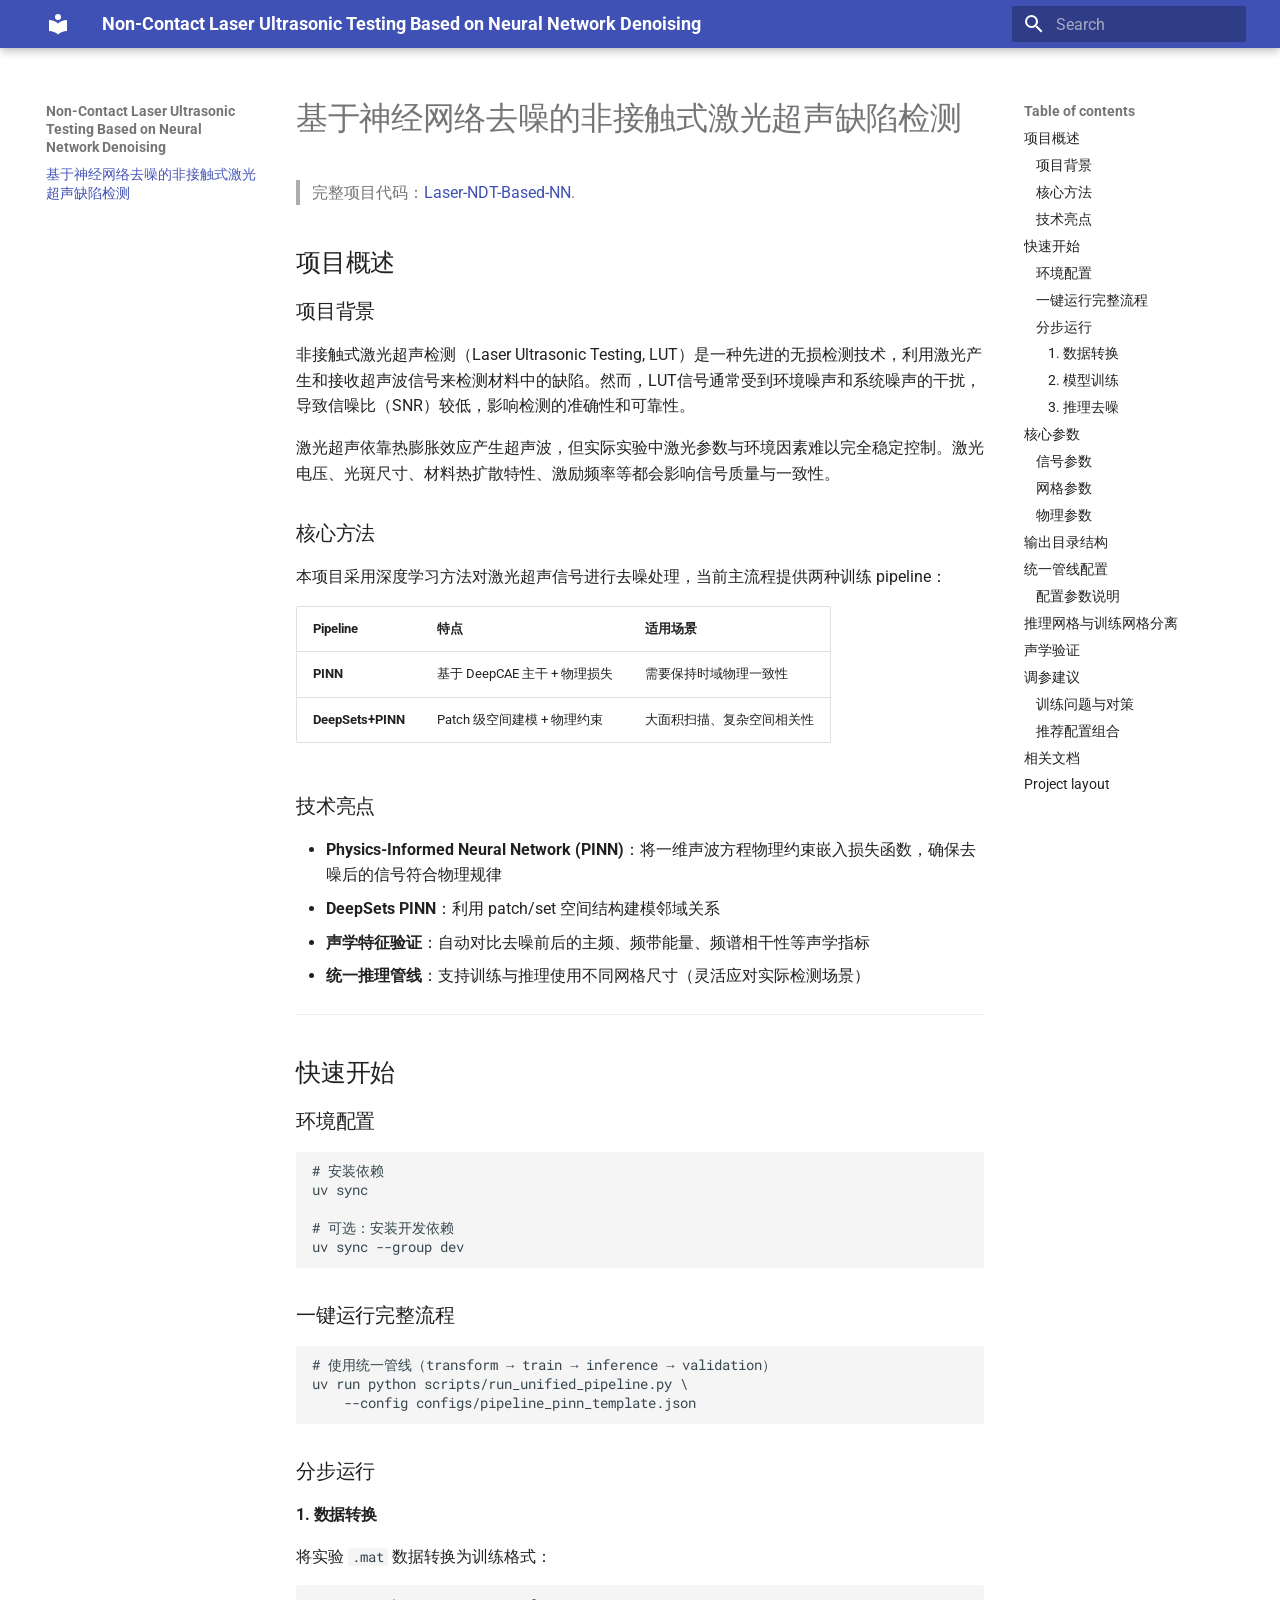
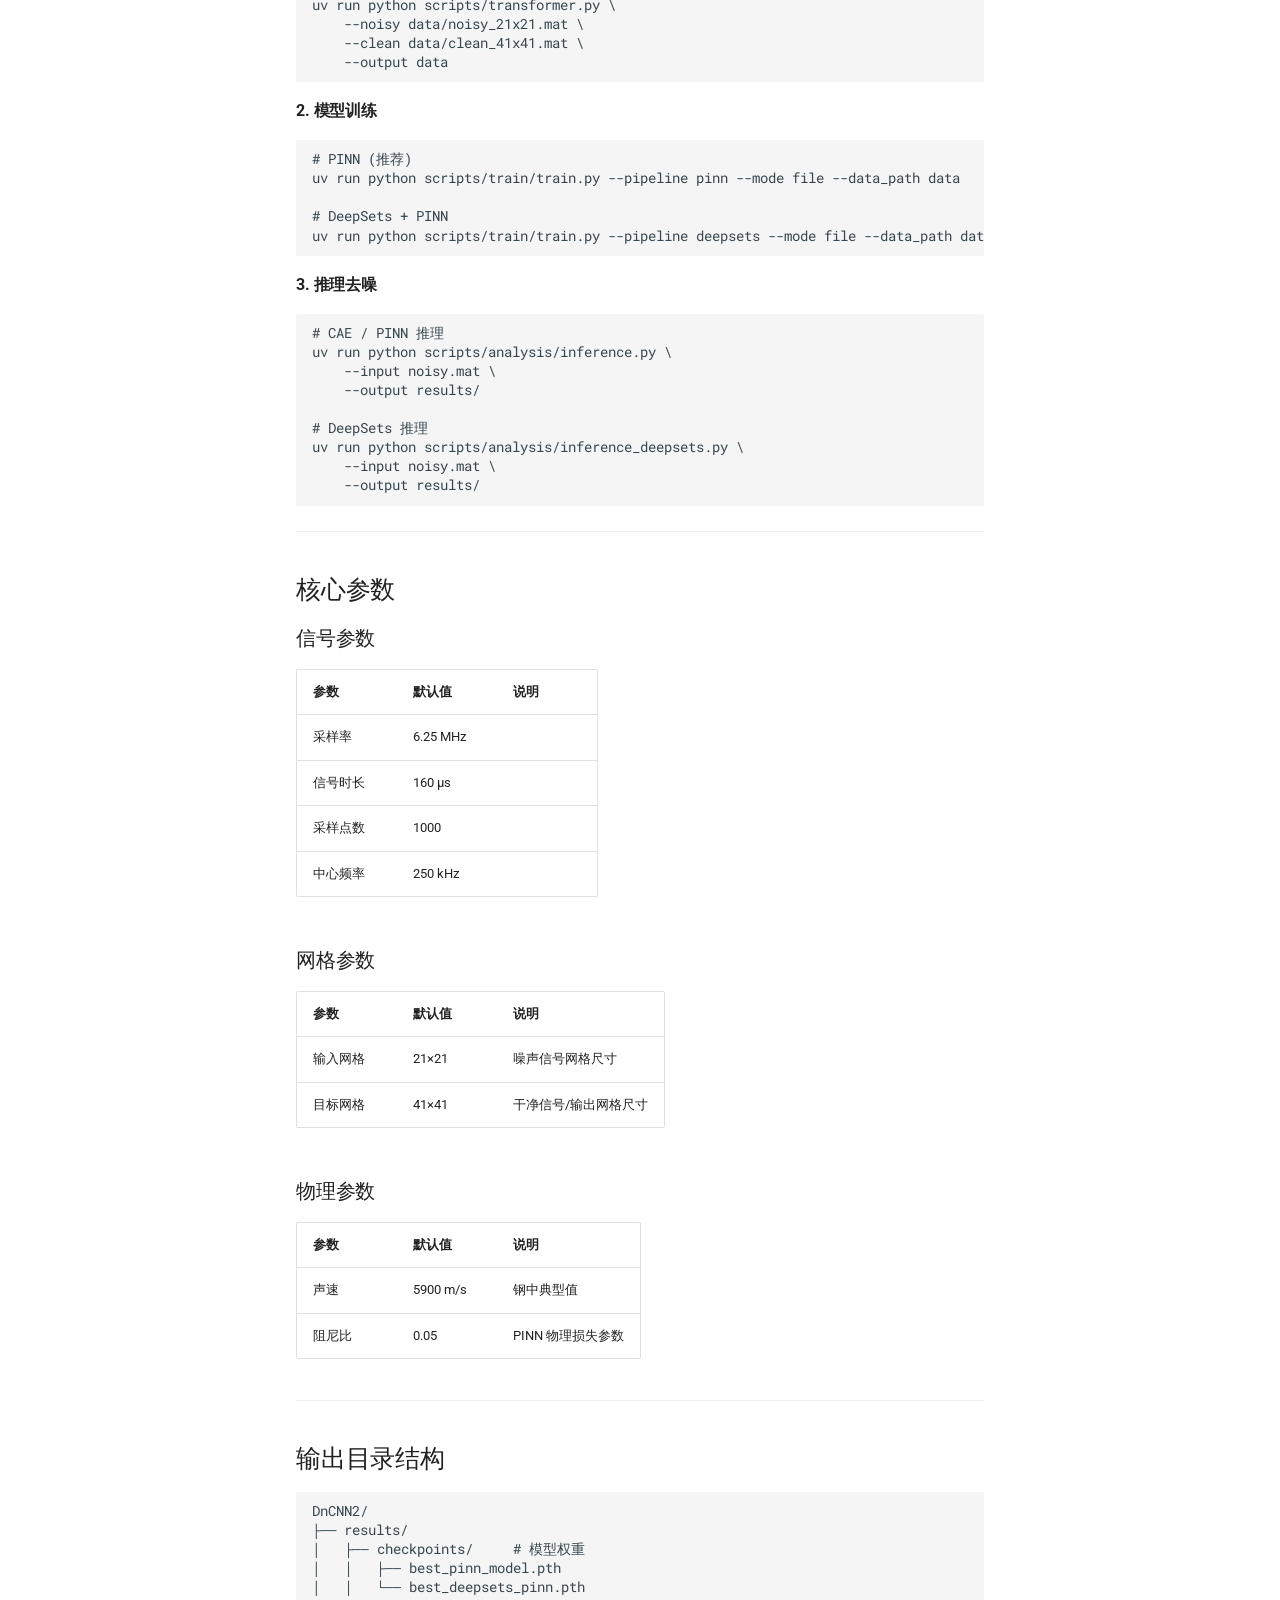
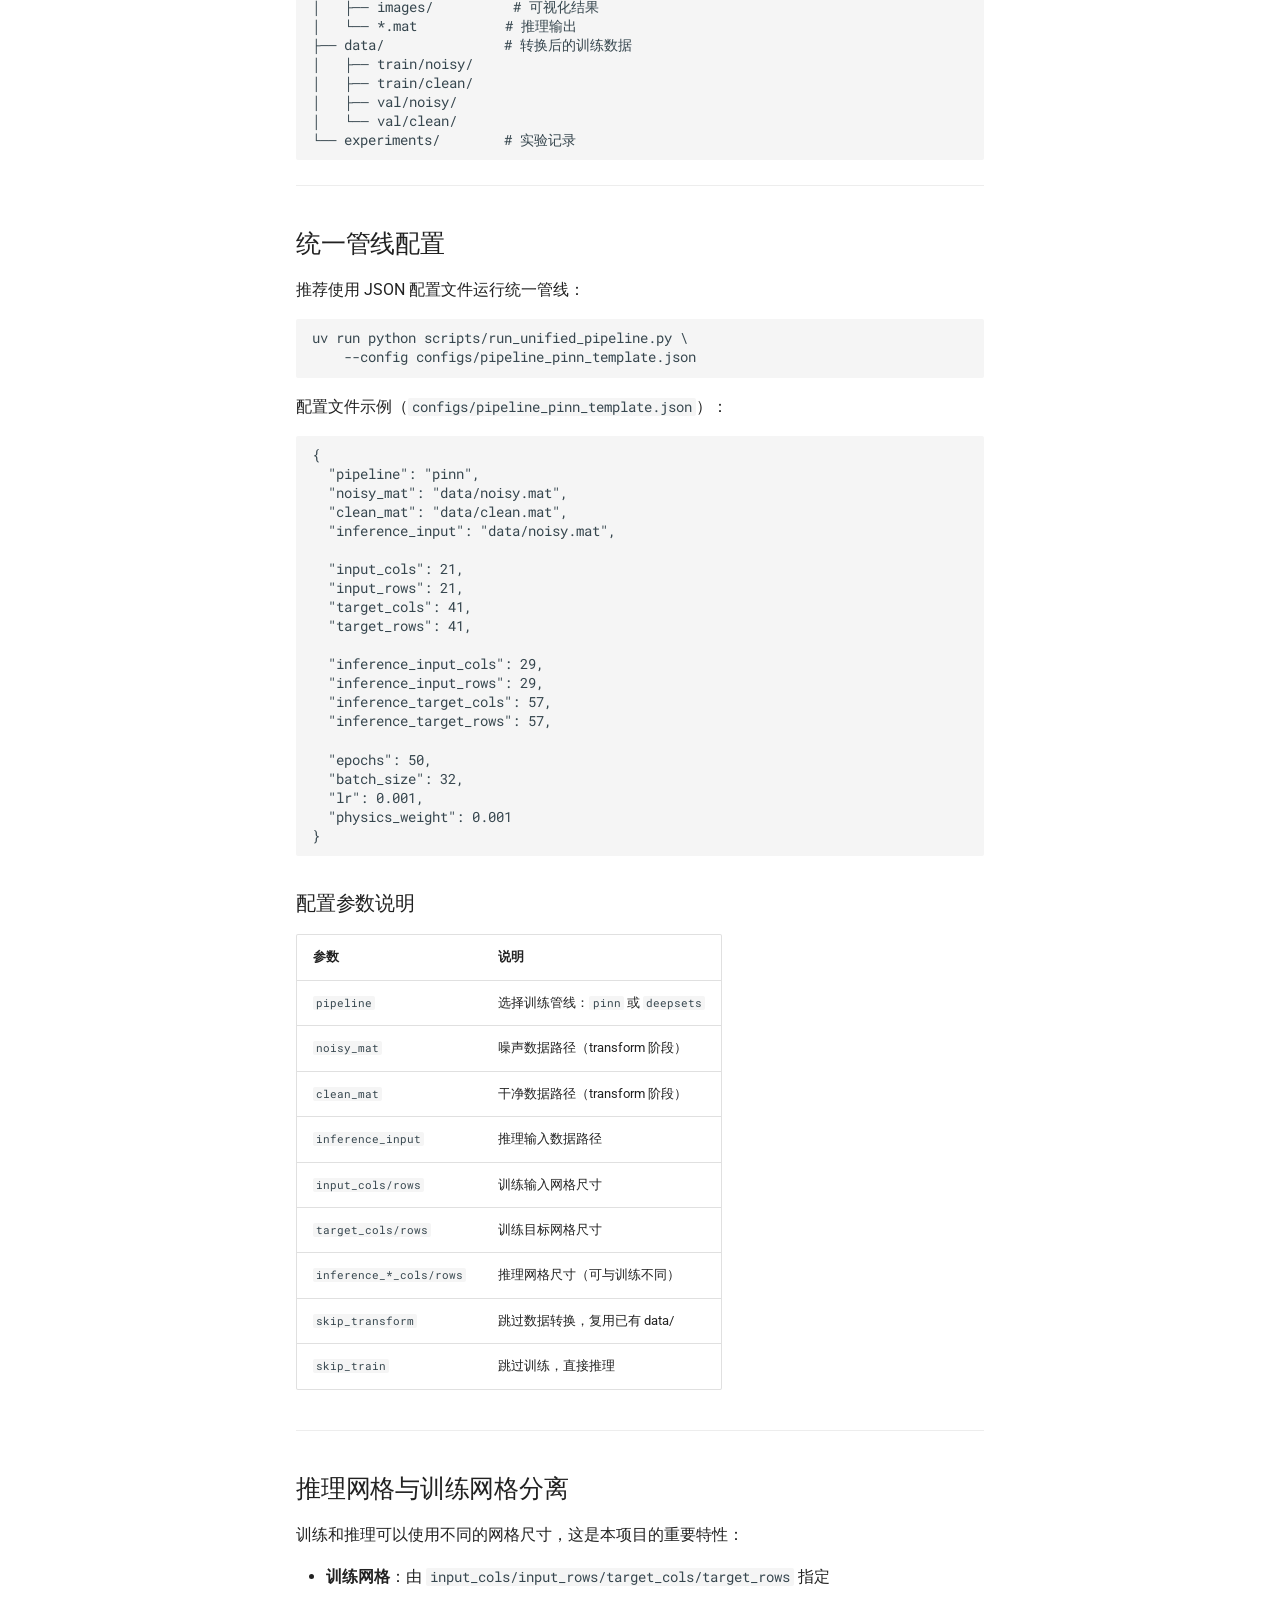
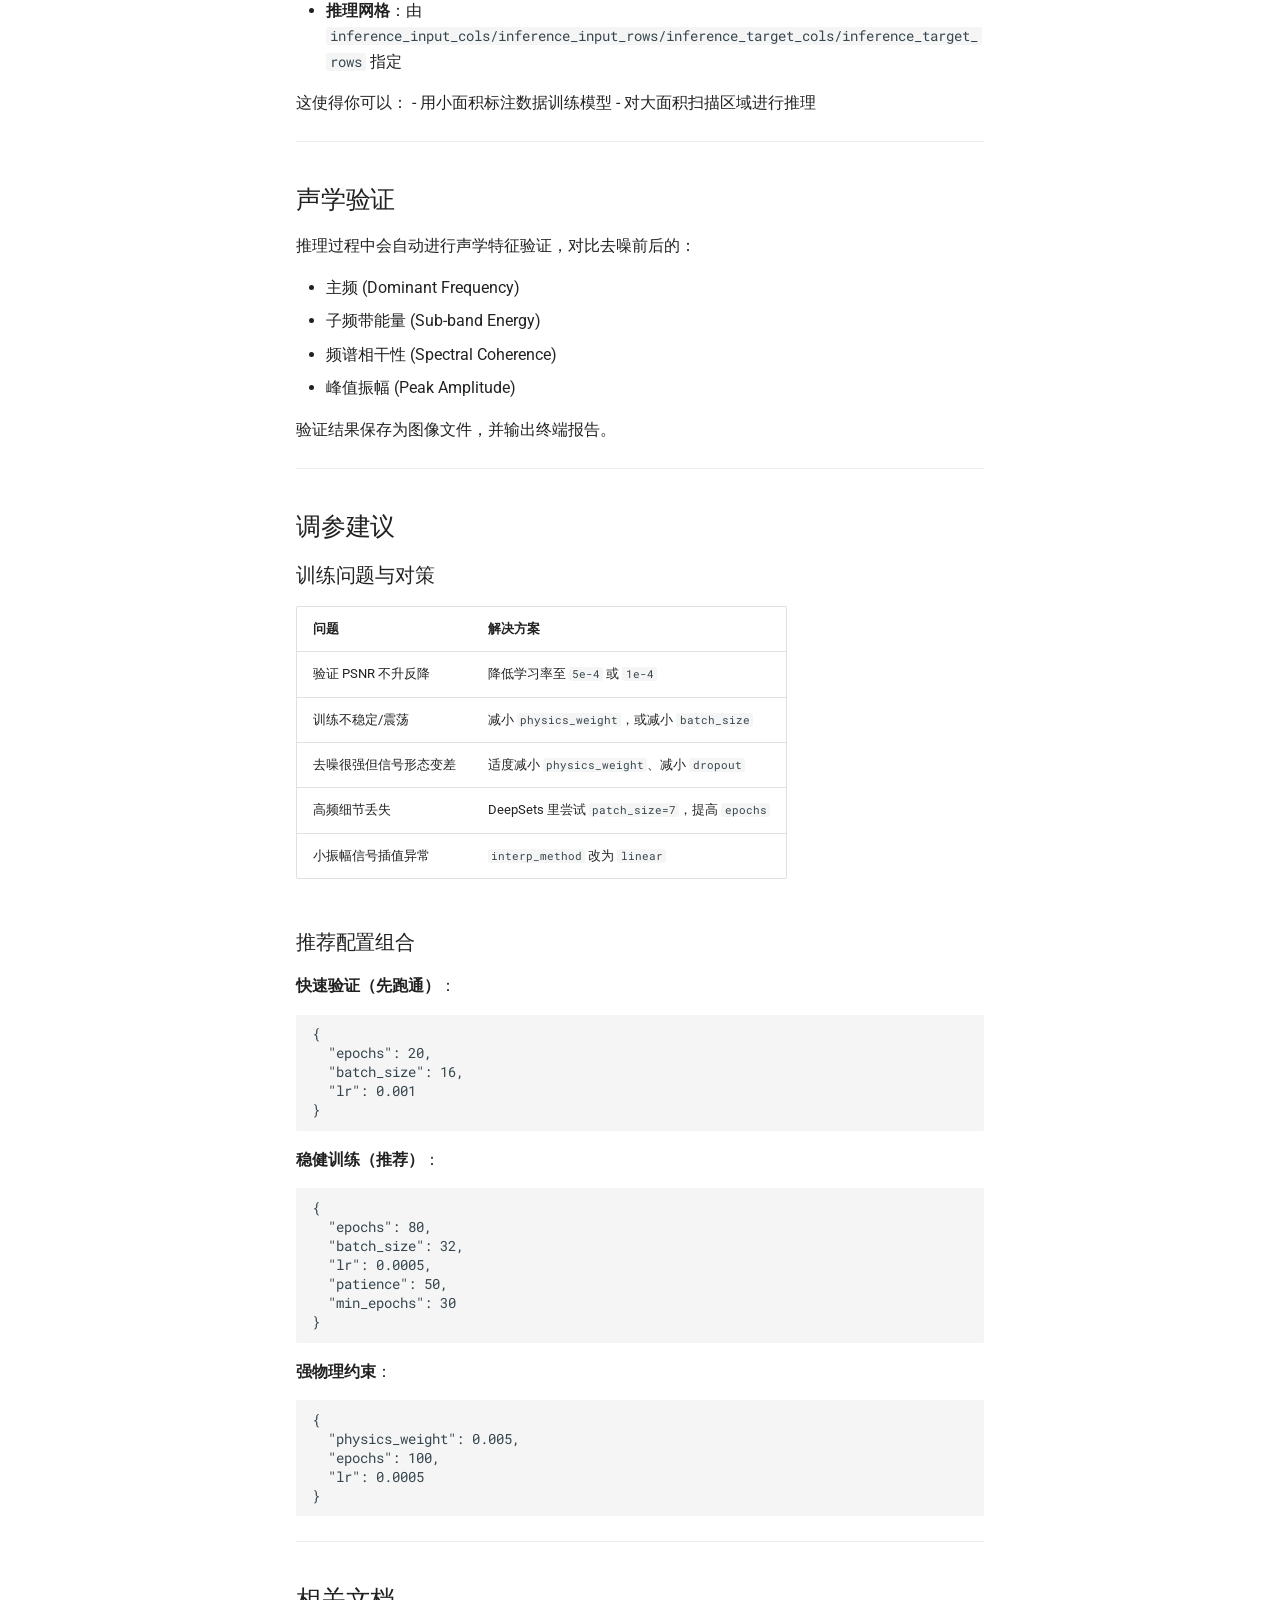
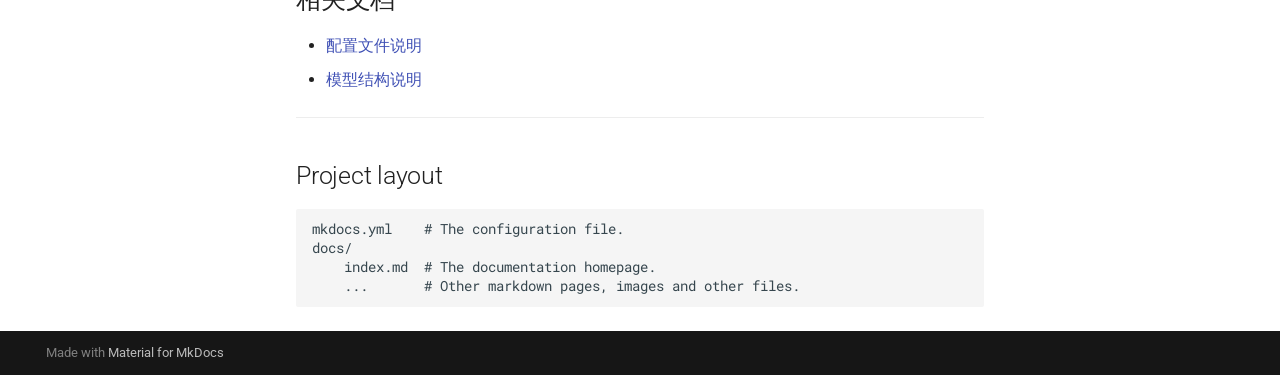
==== commit 6157c7e7: "Deployed e23973e with MkDocs version: 1.6.1" ====
--- a/index.html
+++ b/index.html
@@ -17,7 +17,7 @@
       
       
       <link rel="icon" href="assets/images/favicon.png">
-      <meta name="generator" content="mkdocs-1.6.1, mkdocs-material-9.7.5">
+      <meta name="generator" content="mkdocs-1.6.1, mkdocs-material-9.7.6">
     
     
       
@@ -276,8 +276,280 @@
   
 </li>
         
+          <li class="md-nav__item">
+  <a href="#_4" class="md-nav__link">
+    <span class="md-ellipsis">
+      
+        核心方法
+      
+    </span>
+  </a>
+  
+</li>
+        
+          <li class="md-nav__item">
+  <a href="#_5" class="md-nav__link">
+    <span class="md-ellipsis">
+      
+        技术亮点
+      
+    </span>
+  </a>
+  
+</li>
+        
       </ul>
     </nav>
+  
+</li>
+      
+        <li class="md-nav__item">
+  <a href="#_6" class="md-nav__link">
+    <span class="md-ellipsis">
+      
+        快速开始
+      
+    </span>
+  </a>
+  
+    <nav class="md-nav" aria-label="快速开始">
+      <ul class="md-nav__list">
+        
+          <li class="md-nav__item">
+  <a href="#_7" class="md-nav__link">
+    <span class="md-ellipsis">
+      
+        环境配置
+      
+    </span>
+  </a>
+  
+</li>
+        
+          <li class="md-nav__item">
+  <a href="#_8" class="md-nav__link">
+    <span class="md-ellipsis">
+      
+        一键运行完整流程
+      
+    </span>
+  </a>
+  
+</li>
+        
+          <li class="md-nav__item">
+  <a href="#_9" class="md-nav__link">
+    <span class="md-ellipsis">
+      
+        分步运行
+      
+    </span>
+  </a>
+  
+    <nav class="md-nav" aria-label="分步运行">
+      <ul class="md-nav__list">
+        
+          <li class="md-nav__item">
+  <a href="#1" class="md-nav__link">
+    <span class="md-ellipsis">
+      
+        1. 数据转换
+      
+    </span>
+  </a>
+  
+</li>
+        
+          <li class="md-nav__item">
+  <a href="#2" class="md-nav__link">
+    <span class="md-ellipsis">
+      
+        2. 模型训练
+      
+    </span>
+  </a>
+  
+</li>
+        
+          <li class="md-nav__item">
+  <a href="#3" class="md-nav__link">
+    <span class="md-ellipsis">
+      
+        3. 推理去噪
+      
+    </span>
+  </a>
+  
+</li>
+        
+      </ul>
+    </nav>
+  
+</li>
+        
+      </ul>
+    </nav>
+  
+</li>
+      
+        <li class="md-nav__item">
+  <a href="#_10" class="md-nav__link">
+    <span class="md-ellipsis">
+      
+        核心参数
+      
+    </span>
+  </a>
+  
+    <nav class="md-nav" aria-label="核心参数">
+      <ul class="md-nav__list">
+        
+          <li class="md-nav__item">
+  <a href="#_11" class="md-nav__link">
+    <span class="md-ellipsis">
+      
+        信号参数
+      
+    </span>
+  </a>
+  
+</li>
+        
+          <li class="md-nav__item">
+  <a href="#_12" class="md-nav__link">
+    <span class="md-ellipsis">
+      
+        网格参数
+      
+    </span>
+  </a>
+  
+</li>
+        
+          <li class="md-nav__item">
+  <a href="#_13" class="md-nav__link">
+    <span class="md-ellipsis">
+      
+        物理参数
+      
+    </span>
+  </a>
+  
+</li>
+        
+      </ul>
+    </nav>
+  
+</li>
+      
+        <li class="md-nav__item">
+  <a href="#_14" class="md-nav__link">
+    <span class="md-ellipsis">
+      
+        输出目录结构
+      
+    </span>
+  </a>
+  
+</li>
+      
+        <li class="md-nav__item">
+  <a href="#_15" class="md-nav__link">
+    <span class="md-ellipsis">
+      
+        统一管线配置
+      
+    </span>
+  </a>
+  
+    <nav class="md-nav" aria-label="统一管线配置">
+      <ul class="md-nav__list">
+        
+          <li class="md-nav__item">
+  <a href="#_16" class="md-nav__link">
+    <span class="md-ellipsis">
+      
+        配置参数说明
+      
+    </span>
+  </a>
+  
+</li>
+        
+      </ul>
+    </nav>
+  
+</li>
+      
+        <li class="md-nav__item">
+  <a href="#_17" class="md-nav__link">
+    <span class="md-ellipsis">
+      
+        推理网格与训练网格分离
+      
+    </span>
+  </a>
+  
+</li>
+      
+        <li class="md-nav__item">
+  <a href="#_18" class="md-nav__link">
+    <span class="md-ellipsis">
+      
+        声学验证
+      
+    </span>
+  </a>
+  
+</li>
+      
+        <li class="md-nav__item">
+  <a href="#_19" class="md-nav__link">
+    <span class="md-ellipsis">
+      
+        调参建议
+      
+    </span>
+  </a>
+  
+    <nav class="md-nav" aria-label="调参建议">
+      <ul class="md-nav__list">
+        
+          <li class="md-nav__item">
+  <a href="#_20" class="md-nav__link">
+    <span class="md-ellipsis">
+      
+        训练问题与对策
+      
+    </span>
+  </a>
+  
+</li>
+        
+          <li class="md-nav__item">
+  <a href="#_21" class="md-nav__link">
+    <span class="md-ellipsis">
+      
+        推荐配置组合
+      
+    </span>
+  </a>
+  
+</li>
+        
+      </ul>
+    </nav>
+  
+</li>
+      
+        <li class="md-nav__item">
+  <a href="#_22" class="md-nav__link">
+    <span class="md-ellipsis">
+      
+        相关文档
+      
+    </span>
+  </a>
   
 </li>
       
@@ -349,8 +621,280 @@
   
 </li>
         
+          <li class="md-nav__item">
+  <a href="#_4" class="md-nav__link">
+    <span class="md-ellipsis">
+      
+        核心方法
+      
+    </span>
+  </a>
+  
+</li>
+        
+          <li class="md-nav__item">
+  <a href="#_5" class="md-nav__link">
+    <span class="md-ellipsis">
+      
+        技术亮点
+      
+    </span>
+  </a>
+  
+</li>
+        
       </ul>
     </nav>
+  
+</li>
+      
+        <li class="md-nav__item">
+  <a href="#_6" class="md-nav__link">
+    <span class="md-ellipsis">
+      
+        快速开始
+      
+    </span>
+  </a>
+  
+    <nav class="md-nav" aria-label="快速开始">
+      <ul class="md-nav__list">
+        
+          <li class="md-nav__item">
+  <a href="#_7" class="md-nav__link">
+    <span class="md-ellipsis">
+      
+        环境配置
+      
+    </span>
+  </a>
+  
+</li>
+        
+          <li class="md-nav__item">
+  <a href="#_8" class="md-nav__link">
+    <span class="md-ellipsis">
+      
+        一键运行完整流程
+      
+    </span>
+  </a>
+  
+</li>
+        
+          <li class="md-nav__item">
+  <a href="#_9" class="md-nav__link">
+    <span class="md-ellipsis">
+      
+        分步运行
+      
+    </span>
+  </a>
+  
+    <nav class="md-nav" aria-label="分步运行">
+      <ul class="md-nav__list">
+        
+          <li class="md-nav__item">
+  <a href="#1" class="md-nav__link">
+    <span class="md-ellipsis">
+      
+        1. 数据转换
+      
+    </span>
+  </a>
+  
+</li>
+        
+          <li class="md-nav__item">
+  <a href="#2" class="md-nav__link">
+    <span class="md-ellipsis">
+      
+        2. 模型训练
+      
+    </span>
+  </a>
+  
+</li>
+        
+          <li class="md-nav__item">
+  <a href="#3" class="md-nav__link">
+    <span class="md-ellipsis">
+      
+        3. 推理去噪
+      
+    </span>
+  </a>
+  
+</li>
+        
+      </ul>
+    </nav>
+  
+</li>
+        
+      </ul>
+    </nav>
+  
+</li>
+      
+        <li class="md-nav__item">
+  <a href="#_10" class="md-nav__link">
+    <span class="md-ellipsis">
+      
+        核心参数
+      
+    </span>
+  </a>
+  
+    <nav class="md-nav" aria-label="核心参数">
+      <ul class="md-nav__list">
+        
+          <li class="md-nav__item">
+  <a href="#_11" class="md-nav__link">
+    <span class="md-ellipsis">
+      
+        信号参数
+      
+    </span>
+  </a>
+  
+</li>
+        
+          <li class="md-nav__item">
+  <a href="#_12" class="md-nav__link">
+    <span class="md-ellipsis">
+      
+        网格参数
+      
+    </span>
+  </a>
+  
+</li>
+        
+          <li class="md-nav__item">
+  <a href="#_13" class="md-nav__link">
+    <span class="md-ellipsis">
+      
+        物理参数
+      
+    </span>
+  </a>
+  
+</li>
+        
+      </ul>
+    </nav>
+  
+</li>
+      
+        <li class="md-nav__item">
+  <a href="#_14" class="md-nav__link">
+    <span class="md-ellipsis">
+      
+        输出目录结构
+      
+    </span>
+  </a>
+  
+</li>
+      
+        <li class="md-nav__item">
+  <a href="#_15" class="md-nav__link">
+    <span class="md-ellipsis">
+      
+        统一管线配置
+      
+    </span>
+  </a>
+  
+    <nav class="md-nav" aria-label="统一管线配置">
+      <ul class="md-nav__list">
+        
+          <li class="md-nav__item">
+  <a href="#_16" class="md-nav__link">
+    <span class="md-ellipsis">
+      
+        配置参数说明
+      
+    </span>
+  </a>
+  
+</li>
+        
+      </ul>
+    </nav>
+  
+</li>
+      
+        <li class="md-nav__item">
+  <a href="#_17" class="md-nav__link">
+    <span class="md-ellipsis">
+      
+        推理网格与训练网格分离
+      
+    </span>
+  </a>
+  
+</li>
+      
+        <li class="md-nav__item">
+  <a href="#_18" class="md-nav__link">
+    <span class="md-ellipsis">
+      
+        声学验证
+      
+    </span>
+  </a>
+  
+</li>
+      
+        <li class="md-nav__item">
+  <a href="#_19" class="md-nav__link">
+    <span class="md-ellipsis">
+      
+        调参建议
+      
+    </span>
+  </a>
+  
+    <nav class="md-nav" aria-label="调参建议">
+      <ul class="md-nav__list">
+        
+          <li class="md-nav__item">
+  <a href="#_20" class="md-nav__link">
+    <span class="md-ellipsis">
+      
+        训练问题与对策
+      
+    </span>
+  </a>
+  
+</li>
+        
+          <li class="md-nav__item">
+  <a href="#_21" class="md-nav__link">
+    <span class="md-ellipsis">
+      
+        推荐配置组合
+      
+    </span>
+  </a>
+  
+</li>
+        
+      </ul>
+    </nav>
+  
+</li>
+      
+        <li class="md-nav__item">
+  <a href="#_22" class="md-nav__link">
+    <span class="md-ellipsis">
+      
+        相关文档
+      
+    </span>
+  </a>
   
 </li>
       
@@ -389,7 +933,331 @@
 <h2 id="_2">项目概述</h2>
 <h3 id="_3">项目背景</h3>
 <p>非接触式激光超声检测（Laser Ultrasonic Testing, LUT）是一种先进的无损检测技术，利用激光产生和接收超声波信号来检测材料中的缺陷。然而，LUT信号通常受到环境噪声和系统噪声的干扰，导致信噪比（SNR）较低，影响检测的准确性和可靠性。</p>
-<p>激光超声依靠热膨胀效应产生超声波，但大量研究表明，实际实验中难以把控激光参数和环境因素，不同材料之间的热膨胀效应和烧蚀阈值。激光器的电压，聚集光斑大小，材料的热扩散特性，激励频率等等因素都会影响生成激光信号的质量和一致性。</p>
+<p>激光超声依靠热膨胀效应产生超声波，但实际实验中激光参数与环境因素难以完全稳定控制。激光电压、光斑尺寸、材料热扩散特性、激励频率等都会影响信号质量与一致性。</p>
+<h3 id="_4">核心方法</h3>
+<p>本项目采用深度学习方法对激光超声信号进行去噪处理，当前主流程提供两种训练 pipeline：</p>
+<table>
+<thead>
+<tr>
+<th>Pipeline</th>
+<th>特点</th>
+<th>适用场景</th>
+</tr>
+</thead>
+<tbody>
+<tr>
+<td><strong>PINN</strong></td>
+<td>基于 DeepCAE 主干 + 物理损失</td>
+<td>需要保持时域物理一致性</td>
+</tr>
+<tr>
+<td><strong>DeepSets+PINN</strong></td>
+<td>Patch 级空间建模 + 物理约束</td>
+<td>大面积扫描、复杂空间相关性</td>
+</tr>
+</tbody>
+</table>
+<h3 id="_5">技术亮点</h3>
+<ul>
+<li><strong>Physics-Informed Neural Network (PINN)</strong>：将一维声波方程物理约束嵌入损失函数，确保去噪后的信号符合物理规律</li>
+<li><strong>DeepSets PINN</strong>：利用 patch/set 空间结构建模邻域关系</li>
+<li><strong>声学特征验证</strong>：自动对比去噪前后的主频、频带能量、频谱相干性等声学指标</li>
+<li><strong>统一推理管线</strong>：支持训练与推理使用不同网格尺寸（灵活应对实际检测场景）</li>
+</ul>
+<hr />
+<h2 id="_6">快速开始</h2>
+<h3 id="_7">环境配置</h3>
+<pre><code class="language-bash"># 安装依赖
+uv sync
+
+# 可选：安装开发依赖
+uv sync --group dev
+</code></pre>
+<h3 id="_8">一键运行完整流程</h3>
+<pre><code class="language-bash"># 使用统一管线（transform → train → inference → validation）
+uv run python scripts/run_unified_pipeline.py \
+    --config configs/pipeline_pinn_template.json
+</code></pre>
+<h3 id="_9">分步运行</h3>
+<h4 id="1">1. 数据转换</h4>
+<p>将实验 <code>.mat</code> 数据转换为训练格式：</p>
+<pre><code class="language-bash">uv run python scripts/transformer.py \
+    --noisy data/noisy_21x21.mat \
+    --clean data/clean_41x41.mat \
+    --output data
+</code></pre>
+<h4 id="2">2. 模型训练</h4>
+<pre><code class="language-bash"># PINN (推荐)
+uv run python scripts/train/train.py --pipeline pinn --mode file --data_path data
+
+# DeepSets + PINN
+uv run python scripts/train/train.py --pipeline deepsets --mode file --data_path data
+</code></pre>
+<h4 id="3">3. 推理去噪</h4>
+<pre><code class="language-bash"># CAE / PINN 推理
+uv run python scripts/analysis/inference.py \
+    --input noisy.mat \
+    --output results/
+
+# DeepSets 推理
+uv run python scripts/analysis/inference_deepsets.py \
+    --input noisy.mat \
+    --output results/
+</code></pre>
+<hr />
+<h2 id="_10">核心参数</h2>
+<h3 id="_11">信号参数</h3>
+<table>
+<thead>
+<tr>
+<th>参数</th>
+<th>默认值</th>
+<th>说明</th>
+</tr>
+</thead>
+<tbody>
+<tr>
+<td>采样率</td>
+<td>6.25 MHz</td>
+<td></td>
+</tr>
+<tr>
+<td>信号时长</td>
+<td>160 μs</td>
+<td></td>
+</tr>
+<tr>
+<td>采样点数</td>
+<td>1000</td>
+<td></td>
+</tr>
+<tr>
+<td>中心频率</td>
+<td>250 kHz</td>
+<td></td>
+</tr>
+</tbody>
+</table>
+<h3 id="_12">网格参数</h3>
+<table>
+<thead>
+<tr>
+<th>参数</th>
+<th>默认值</th>
+<th>说明</th>
+</tr>
+</thead>
+<tbody>
+<tr>
+<td>输入网格</td>
+<td>21×21</td>
+<td>噪声信号网格尺寸</td>
+</tr>
+<tr>
+<td>目标网格</td>
+<td>41×41</td>
+<td>干净信号/输出网格尺寸</td>
+</tr>
+</tbody>
+</table>
+<h3 id="_13">物理参数</h3>
+<table>
+<thead>
+<tr>
+<th>参数</th>
+<th>默认值</th>
+<th>说明</th>
+</tr>
+</thead>
+<tbody>
+<tr>
+<td>声速</td>
+<td>5900 m/s</td>
+<td>钢中典型值</td>
+</tr>
+<tr>
+<td>阻尼比</td>
+<td>0.05</td>
+<td>PINN 物理损失参数</td>
+</tr>
+</tbody>
+</table>
+<hr />
+<h2 id="_14">输出目录结构</h2>
+<pre><code>DnCNN2/
+├── results/
+│   ├── checkpoints/     # 模型权重
+│   │   ├── best_pinn_model.pth
+│   │   └── best_deepsets_pinn.pth
+│   ├── images/          # 可视化结果
+│   └── *.mat           # 推理输出
+├── data/               # 转换后的训练数据
+│   ├── train/noisy/
+│   ├── train/clean/
+│   ├── val/noisy/
+│   └── val/clean/
+└── experiments/        # 实验记录
+</code></pre>
+<hr />
+<h2 id="_15">统一管线配置</h2>
+<p>推荐使用 JSON 配置文件运行统一管线：</p>
+<pre><code class="language-bash">uv run python scripts/run_unified_pipeline.py \
+    --config configs/pipeline_pinn_template.json
+</code></pre>
+<p>配置文件示例（<code>configs/pipeline_pinn_template.json</code>）：</p>
+<pre><code class="language-json">{
+  &quot;pipeline&quot;: &quot;pinn&quot;,
+  &quot;noisy_mat&quot;: &quot;data/noisy.mat&quot;,
+  &quot;clean_mat&quot;: &quot;data/clean.mat&quot;,
+  &quot;inference_input&quot;: &quot;data/noisy.mat&quot;,
+
+  &quot;input_cols&quot;: 21,
+  &quot;input_rows&quot;: 21,
+  &quot;target_cols&quot;: 41,
+  &quot;target_rows&quot;: 41,
+
+  &quot;inference_input_cols&quot;: 29,
+  &quot;inference_input_rows&quot;: 29,
+  &quot;inference_target_cols&quot;: 57,
+  &quot;inference_target_rows&quot;: 57,
+
+  &quot;epochs&quot;: 50,
+  &quot;batch_size&quot;: 32,
+  &quot;lr&quot;: 0.001,
+  &quot;physics_weight&quot;: 0.001
+}
+</code></pre>
+<h3 id="_16">配置参数说明</h3>
+<table>
+<thead>
+<tr>
+<th>参数</th>
+<th>说明</th>
+</tr>
+</thead>
+<tbody>
+<tr>
+<td><code>pipeline</code></td>
+<td>选择训练管线：<code>pinn</code> 或 <code>deepsets</code></td>
+</tr>
+<tr>
+<td><code>noisy_mat</code></td>
+<td>噪声数据路径（transform 阶段）</td>
+</tr>
+<tr>
+<td><code>clean_mat</code></td>
+<td>干净数据路径（transform 阶段）</td>
+</tr>
+<tr>
+<td><code>inference_input</code></td>
+<td>推理输入数据路径</td>
+</tr>
+<tr>
+<td><code>input_cols/rows</code></td>
+<td>训练输入网格尺寸</td>
+</tr>
+<tr>
+<td><code>target_cols/rows</code></td>
+<td>训练目标网格尺寸</td>
+</tr>
+<tr>
+<td><code>inference_*_cols/rows</code></td>
+<td>推理网格尺寸（可与训练不同）</td>
+</tr>
+<tr>
+<td><code>skip_transform</code></td>
+<td>跳过数据转换，复用已有 data/</td>
+</tr>
+<tr>
+<td><code>skip_train</code></td>
+<td>跳过训练，直接推理</td>
+</tr>
+</tbody>
+</table>
+<hr />
+<h2 id="_17">推理网格与训练网格分离</h2>
+<p>训练和推理可以使用不同的网格尺寸，这是本项目的重要特性：</p>
+<ul>
+<li><strong>训练网格</strong>：由 <code>input_cols/input_rows/target_cols/target_rows</code> 指定</li>
+<li><strong>推理网格</strong>：由 <code>inference_input_cols/inference_input_rows/inference_target_cols/inference_target_rows</code> 指定</li>
+</ul>
+<p>这使得你可以：
+- 用小面积标注数据训练模型
+- 对大面积扫描区域进行推理</p>
+<hr />
+<h2 id="_18">声学验证</h2>
+<p>推理过程中会自动进行声学特征验证，对比去噪前后的：</p>
+<ul>
+<li>主频 (Dominant Frequency)</li>
+<li>子频带能量 (Sub-band Energy)</li>
+<li>频谱相干性 (Spectral Coherence)</li>
+<li>峰值振幅 (Peak Amplitude)</li>
+</ul>
+<p>验证结果保存为图像文件，并输出终端报告。</p>
+<hr />
+<h2 id="_19">调参建议</h2>
+<h3 id="_20">训练问题与对策</h3>
+<table>
+<thead>
+<tr>
+<th>问题</th>
+<th>解决方案</th>
+</tr>
+</thead>
+<tbody>
+<tr>
+<td>验证 PSNR 不升反降</td>
+<td>降低学习率至 <code>5e-4</code> 或 <code>1e-4</code></td>
+</tr>
+<tr>
+<td>训练不稳定/震荡</td>
+<td>减小 <code>physics_weight</code>，或减小 <code>batch_size</code></td>
+</tr>
+<tr>
+<td>去噪很强但信号形态变差</td>
+<td>适度减小 <code>physics_weight</code>、减小 <code>dropout</code></td>
+</tr>
+<tr>
+<td>高频细节丢失</td>
+<td>DeepSets 里尝试 <code>patch_size=7</code>，提高 <code>epochs</code></td>
+</tr>
+<tr>
+<td>小振幅信号插值异常</td>
+<td><code>interp_method</code> 改为 <code>linear</code></td>
+</tr>
+</tbody>
+</table>
+<h3 id="_21">推荐配置组合</h3>
+<p><strong>快速验证（先跑通）</strong>：</p>
+<pre><code class="language-json">{
+  &quot;epochs&quot;: 20,
+  &quot;batch_size&quot;: 16,
+  &quot;lr&quot;: 0.001
+}
+</code></pre>
+<p><strong>稳健训练（推荐）</strong>：</p>
+<pre><code class="language-json">{
+  &quot;epochs&quot;: 80,
+  &quot;batch_size&quot;: 32,
+  &quot;lr&quot;: 0.0005,
+  &quot;patience&quot;: 50,
+  &quot;min_epochs&quot;: 30
+}
+</code></pre>
+<p><strong>强物理约束</strong>：</p>
+<pre><code class="language-json">{
+  &quot;physics_weight&quot;: 0.005,
+  &quot;epochs&quot;: 100,
+  &quot;lr&quot;: 0.0005
+}
+</code></pre>
+<hr />
+<h2 id="_22">相关文档</h2>
+<ul>
+<li><a href="../configs/README.md">配置文件说明</a></li>
+<li><a href="../model/model_networks_overview.md">模型结构说明</a></li>
+</ul>
+<hr />
 <h2 id="project-layout">Project layout</h2>
 <pre><code>mkdocs.yml    # The configuration file.
 docs/
@@ -445,7 +1313,7 @@
     
       
       
-      <script id="__config" type="application/json">{"annotate": null, "base": ".", "features": [], "search": "assets/javascripts/workers/search.2c215733.min.js", "tags": null, "translations": {"clipboard.copied": "Copied to clipboard", "clipboard.copy": "Copy to clipboard", "search.result.more.one": "1 more on this page", "search.result.more.other": "# more on this page", "search.result.none": "No matching documents", "search.result.one": "1 matching document", "search.result.other": "# matching documents", "search.result.placeholder": "Type to start searching", "search.result.term.missing": "Missing", "select.version": "Select version"}, "version": null}</script>
+      <script id="__config" type="application/json">{"annotate": null, "base": ".", "features": ["footer.hide.copyright"], "search": "assets/javascripts/workers/search.2c215733.min.js", "tags": null, "translations": {"clipboard.copied": "Copied to clipboard", "clipboard.copy": "Copy to clipboard", "search.result.more.one": "1 more on this page", "search.result.more.other": "# more on this page", "search.result.none": "No matching documents", "search.result.one": "1 matching document", "search.result.other": "# matching documents", "search.result.placeholder": "Type to start searching", "search.result.term.missing": "Missing", "select.version": "Select version"}, "version": null}</script>
     
     
       <script src="assets/javascripts/bundle.79ae519e.min.js"></script>
